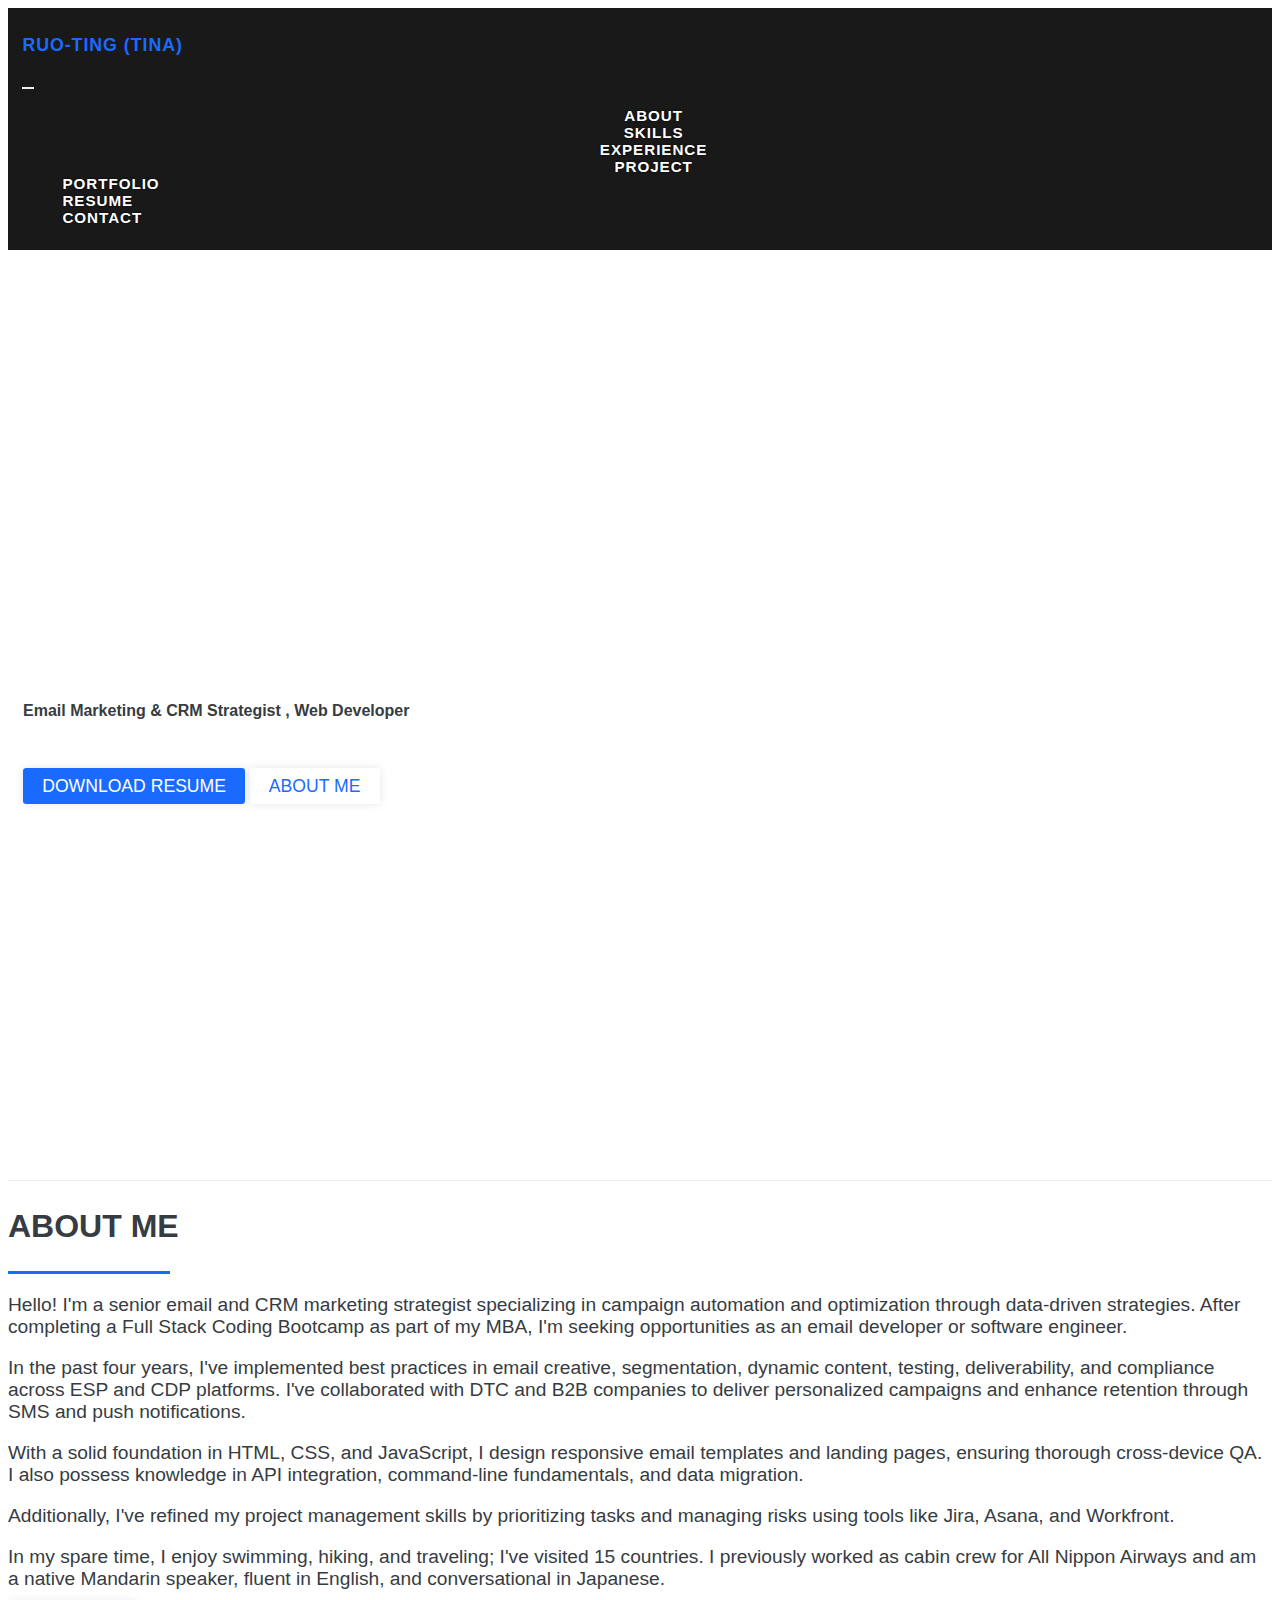
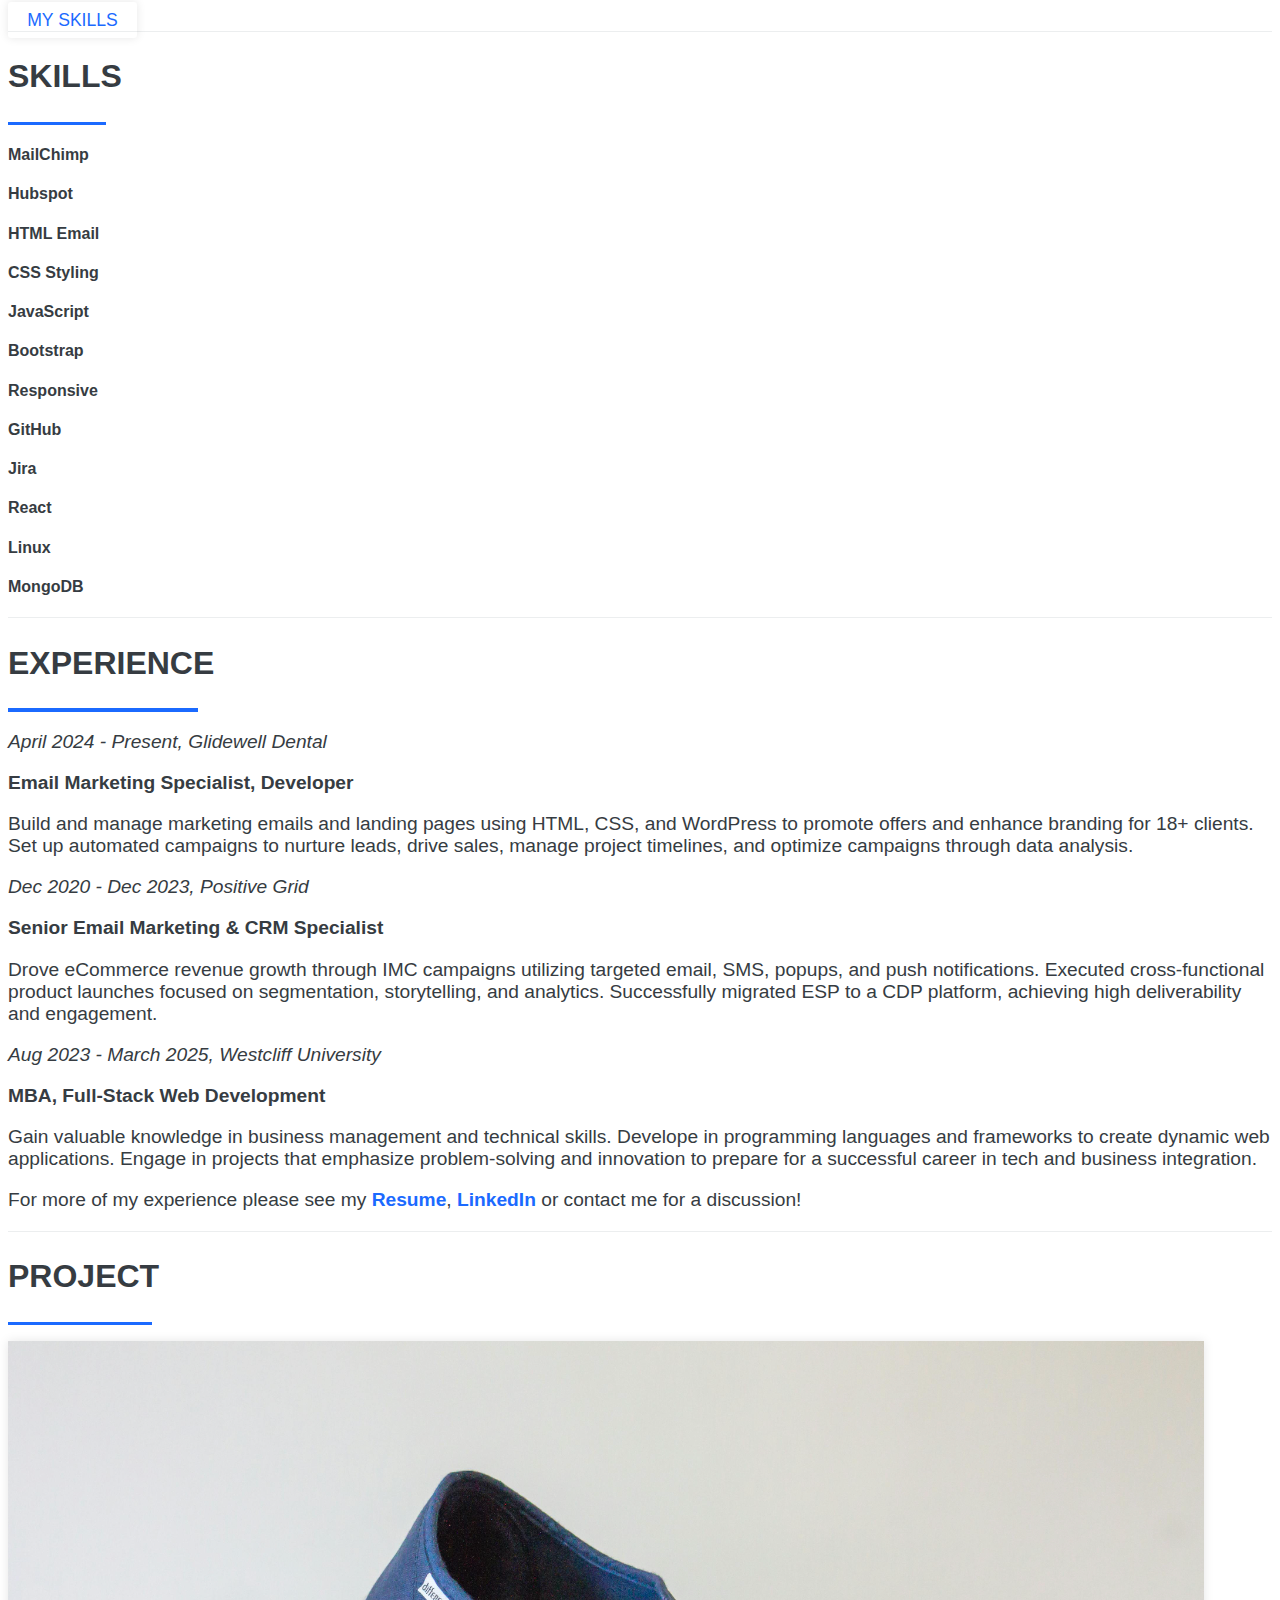
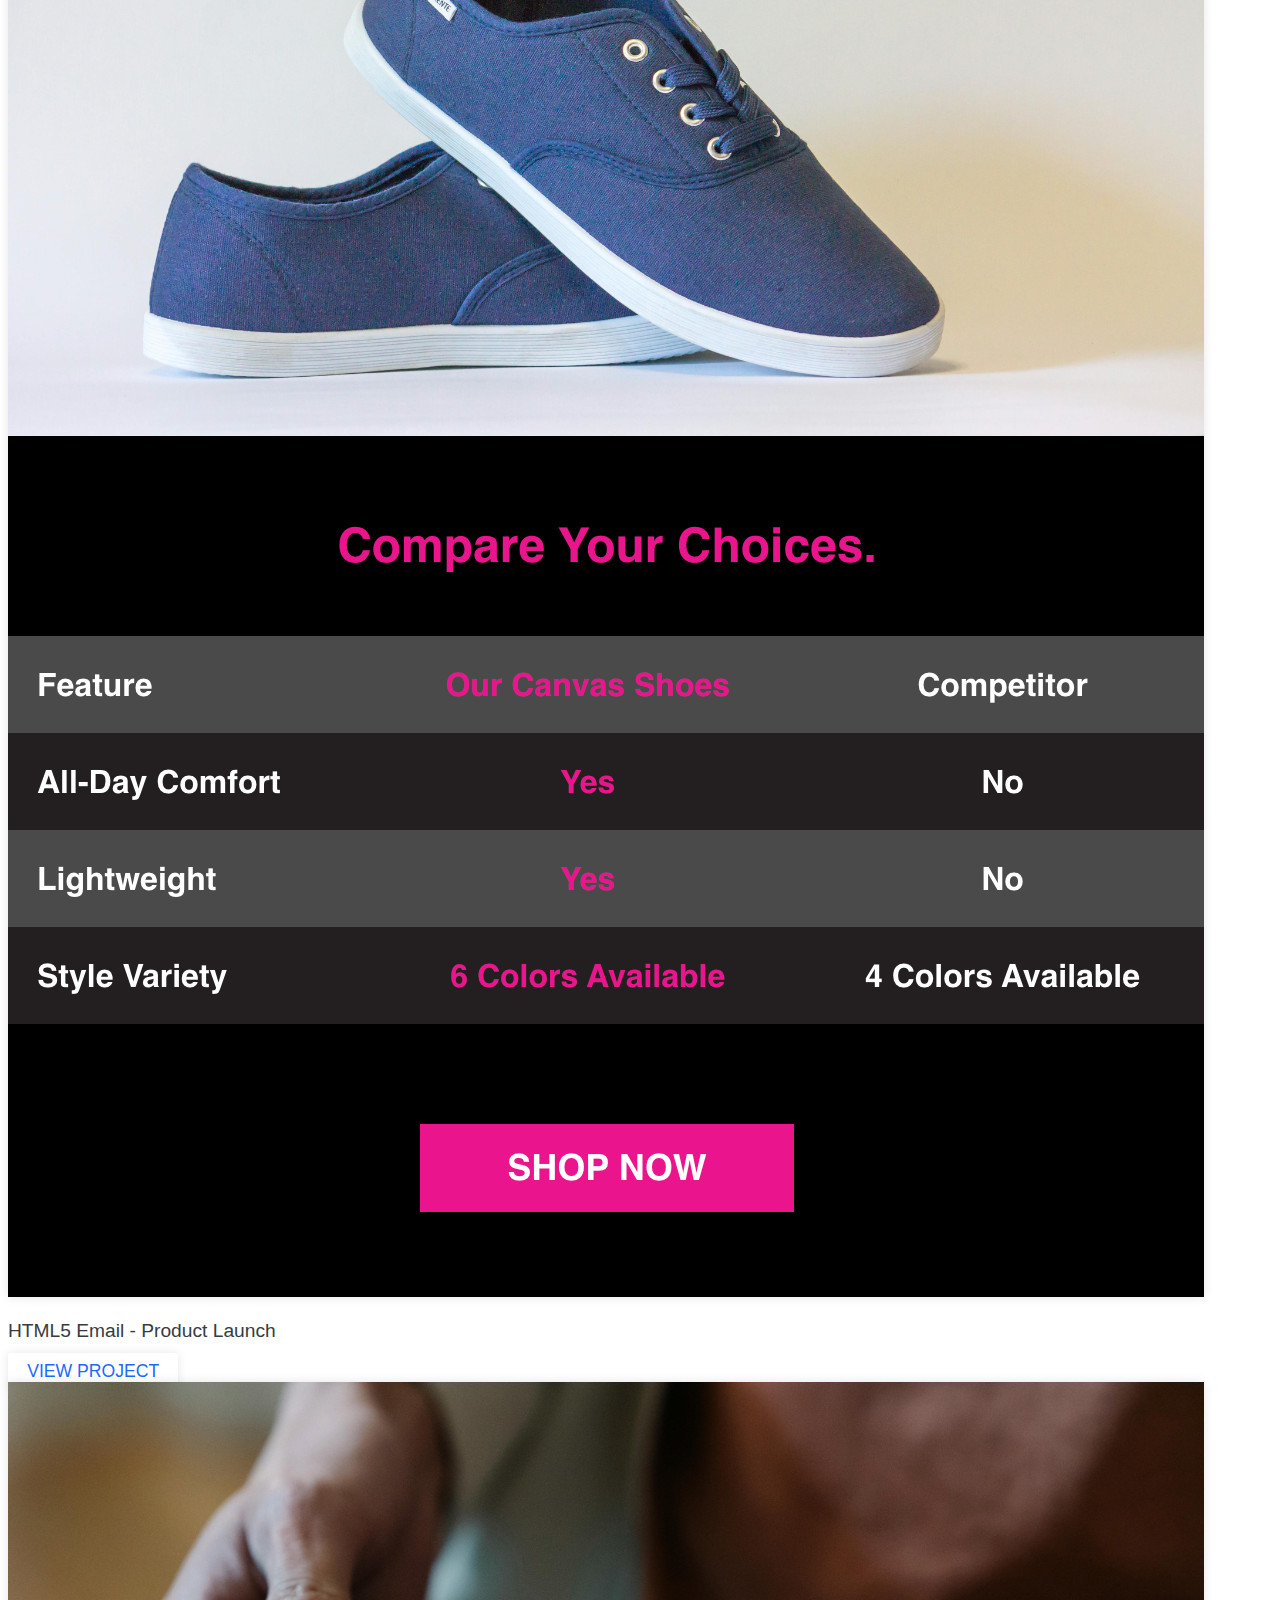
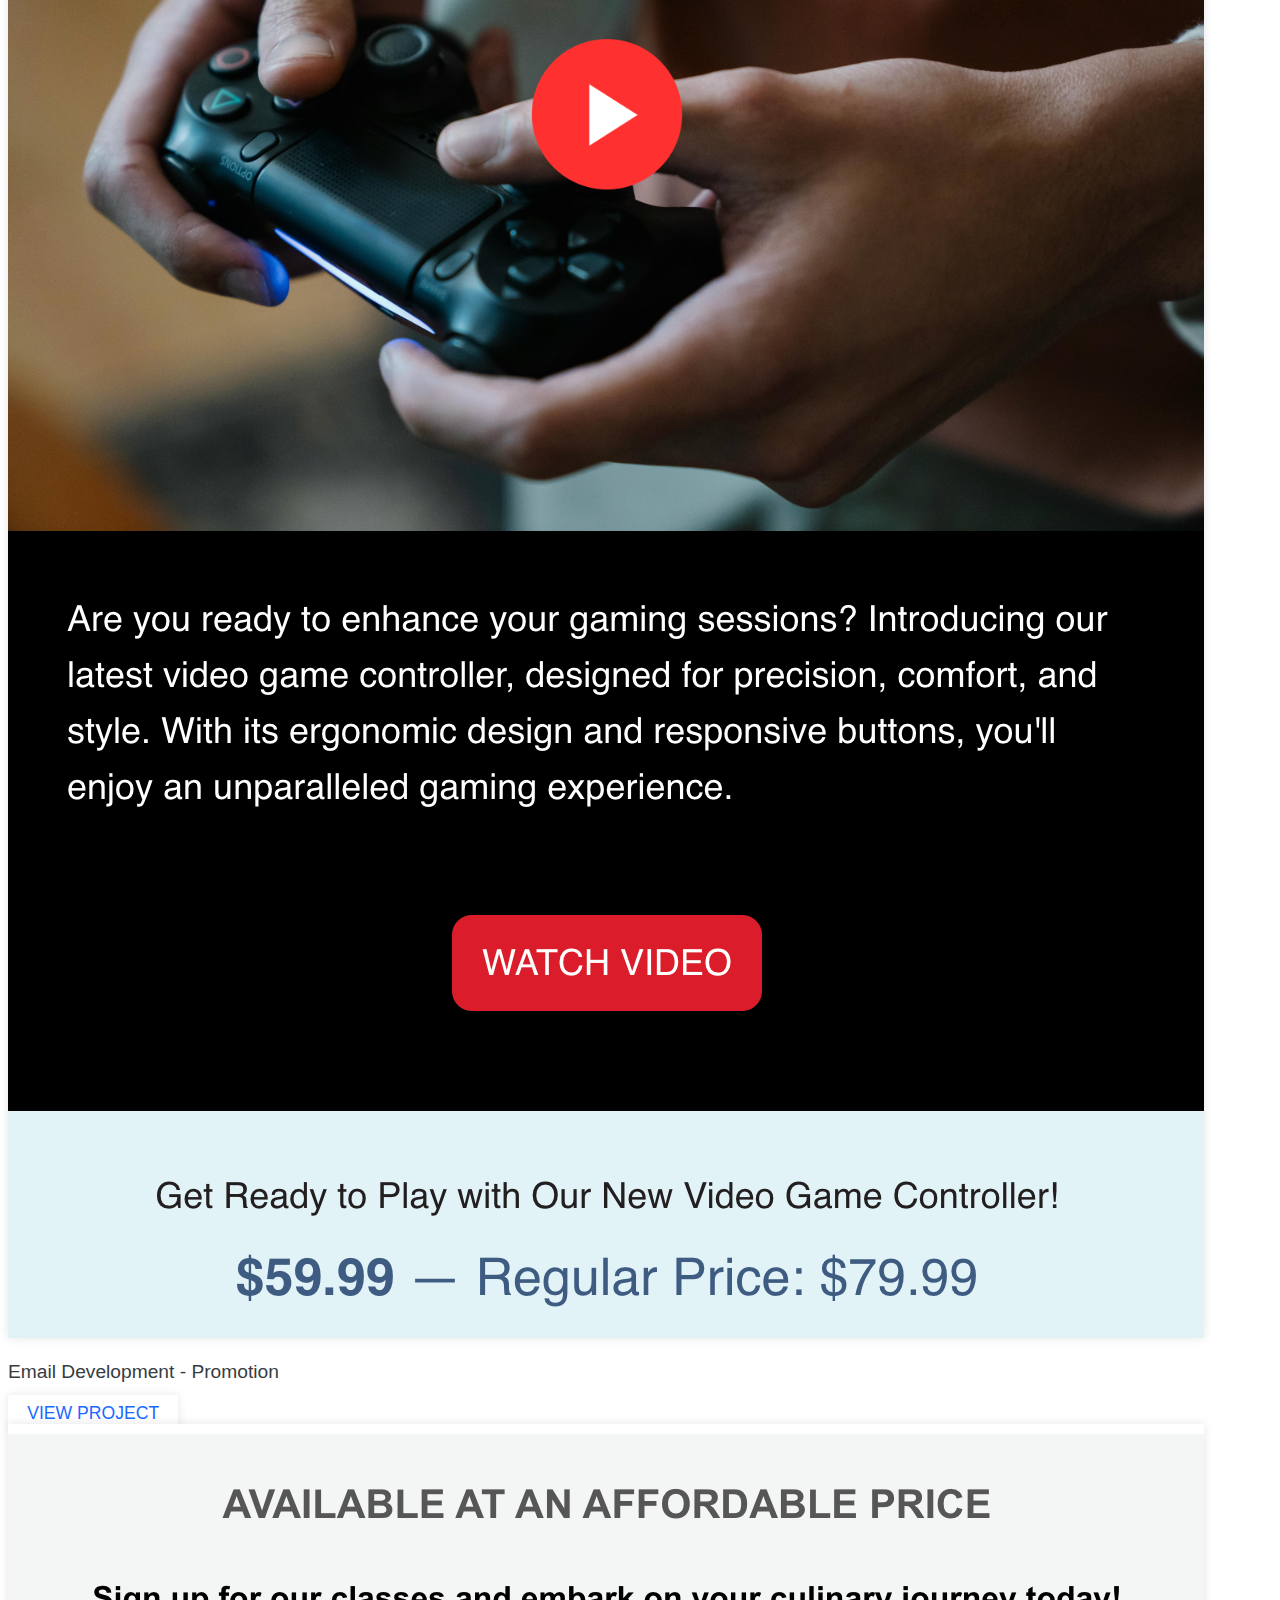
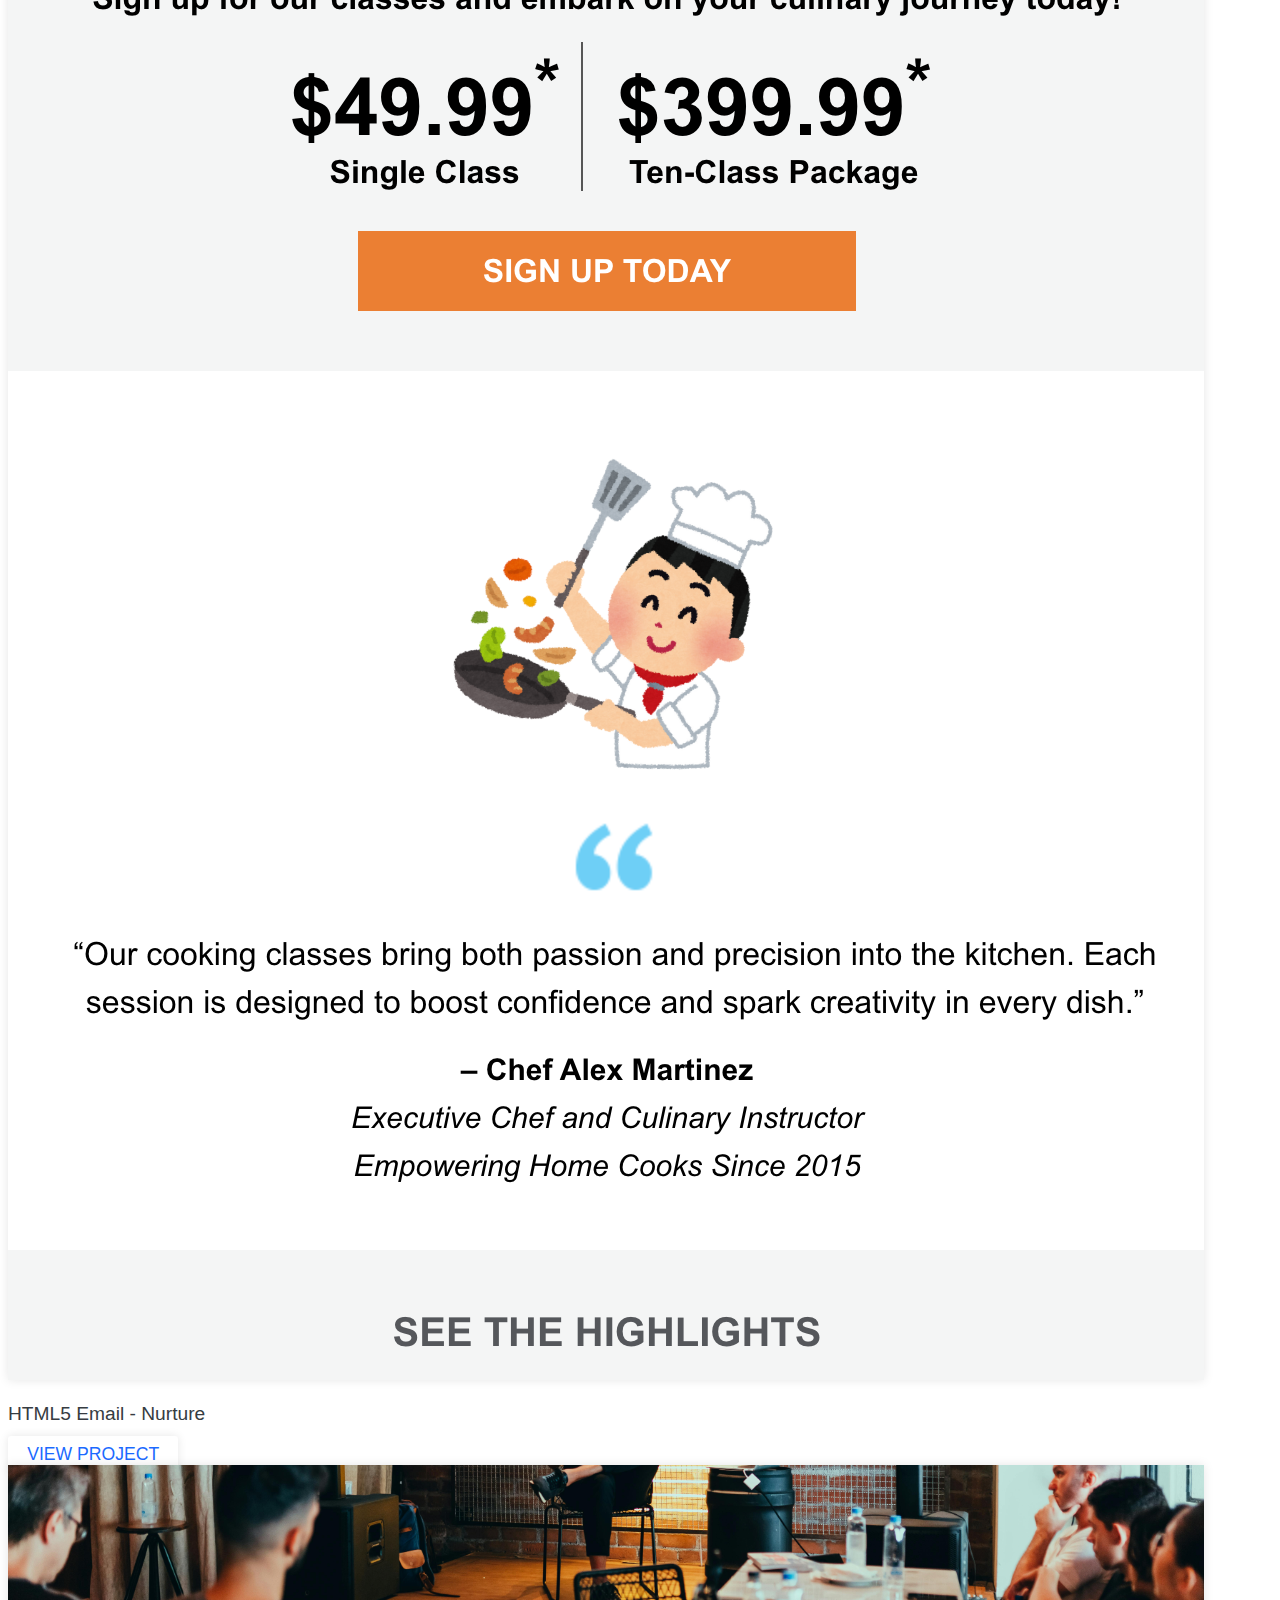
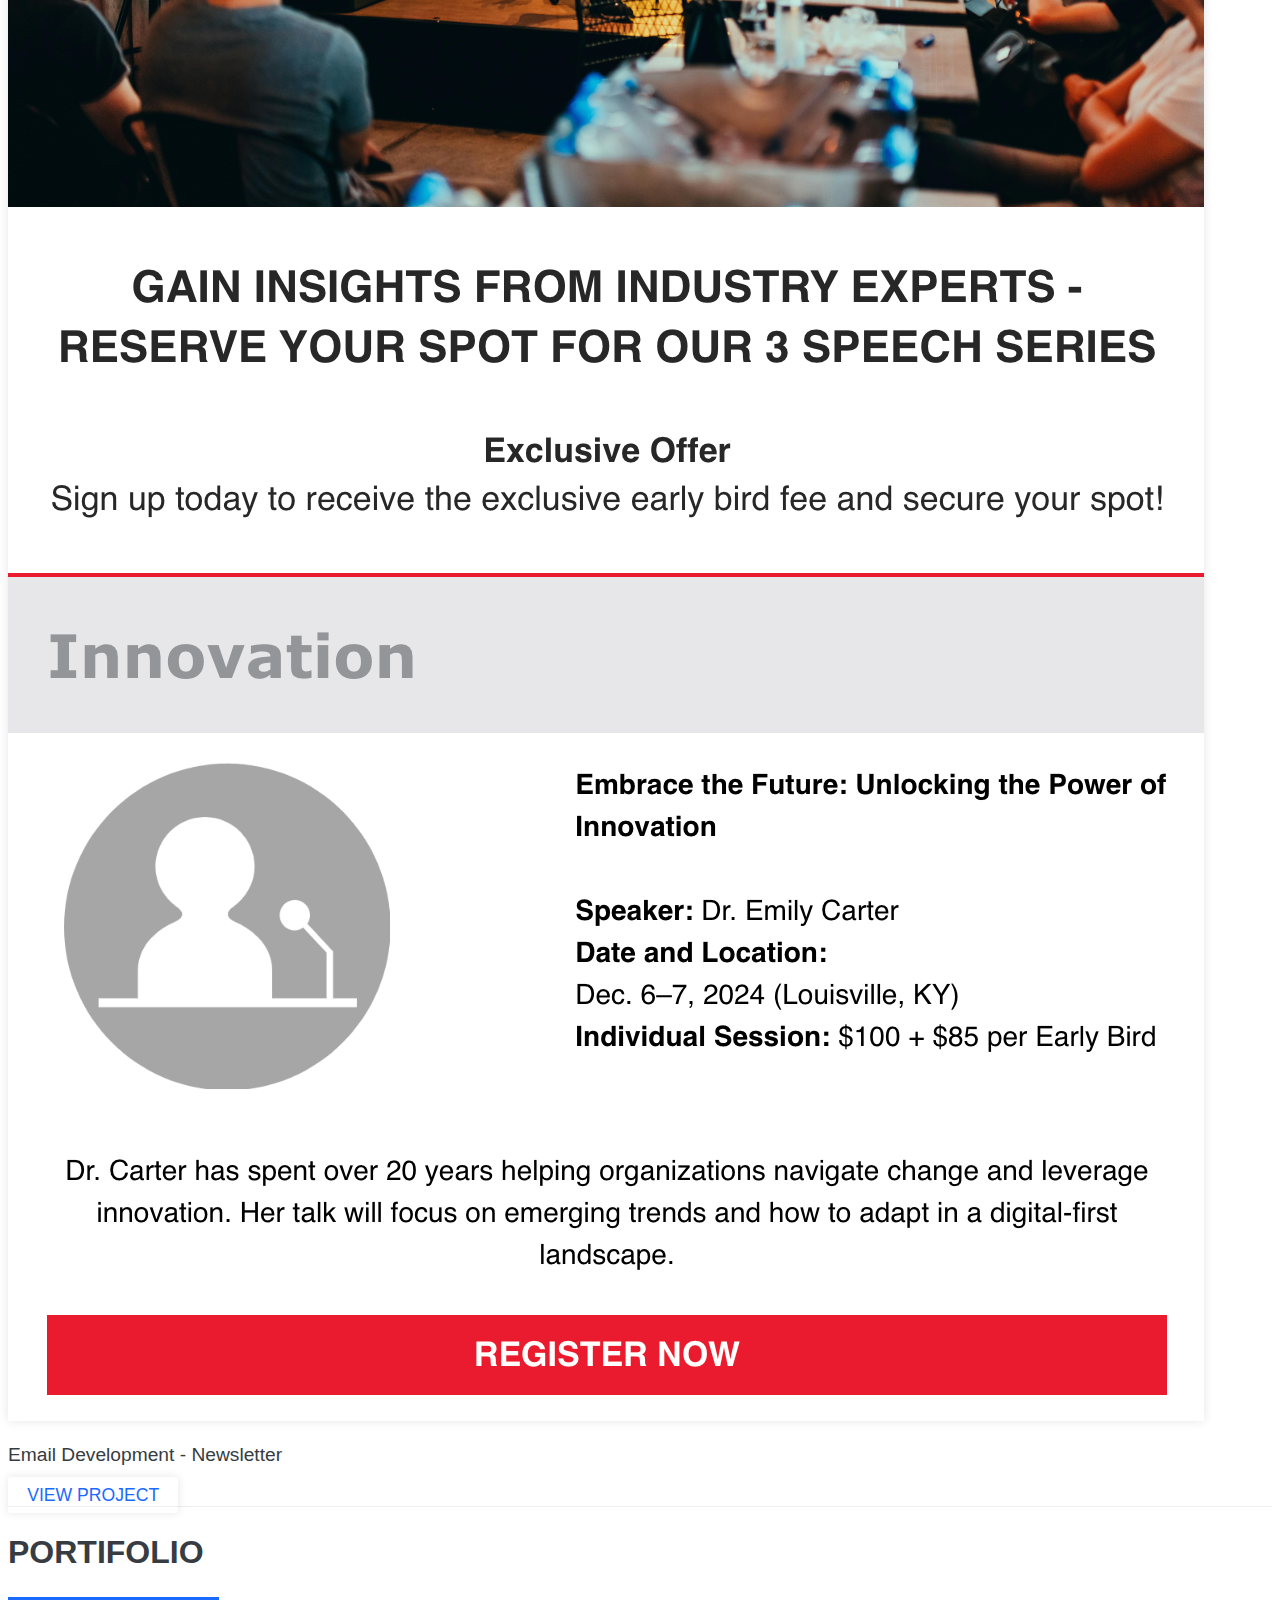
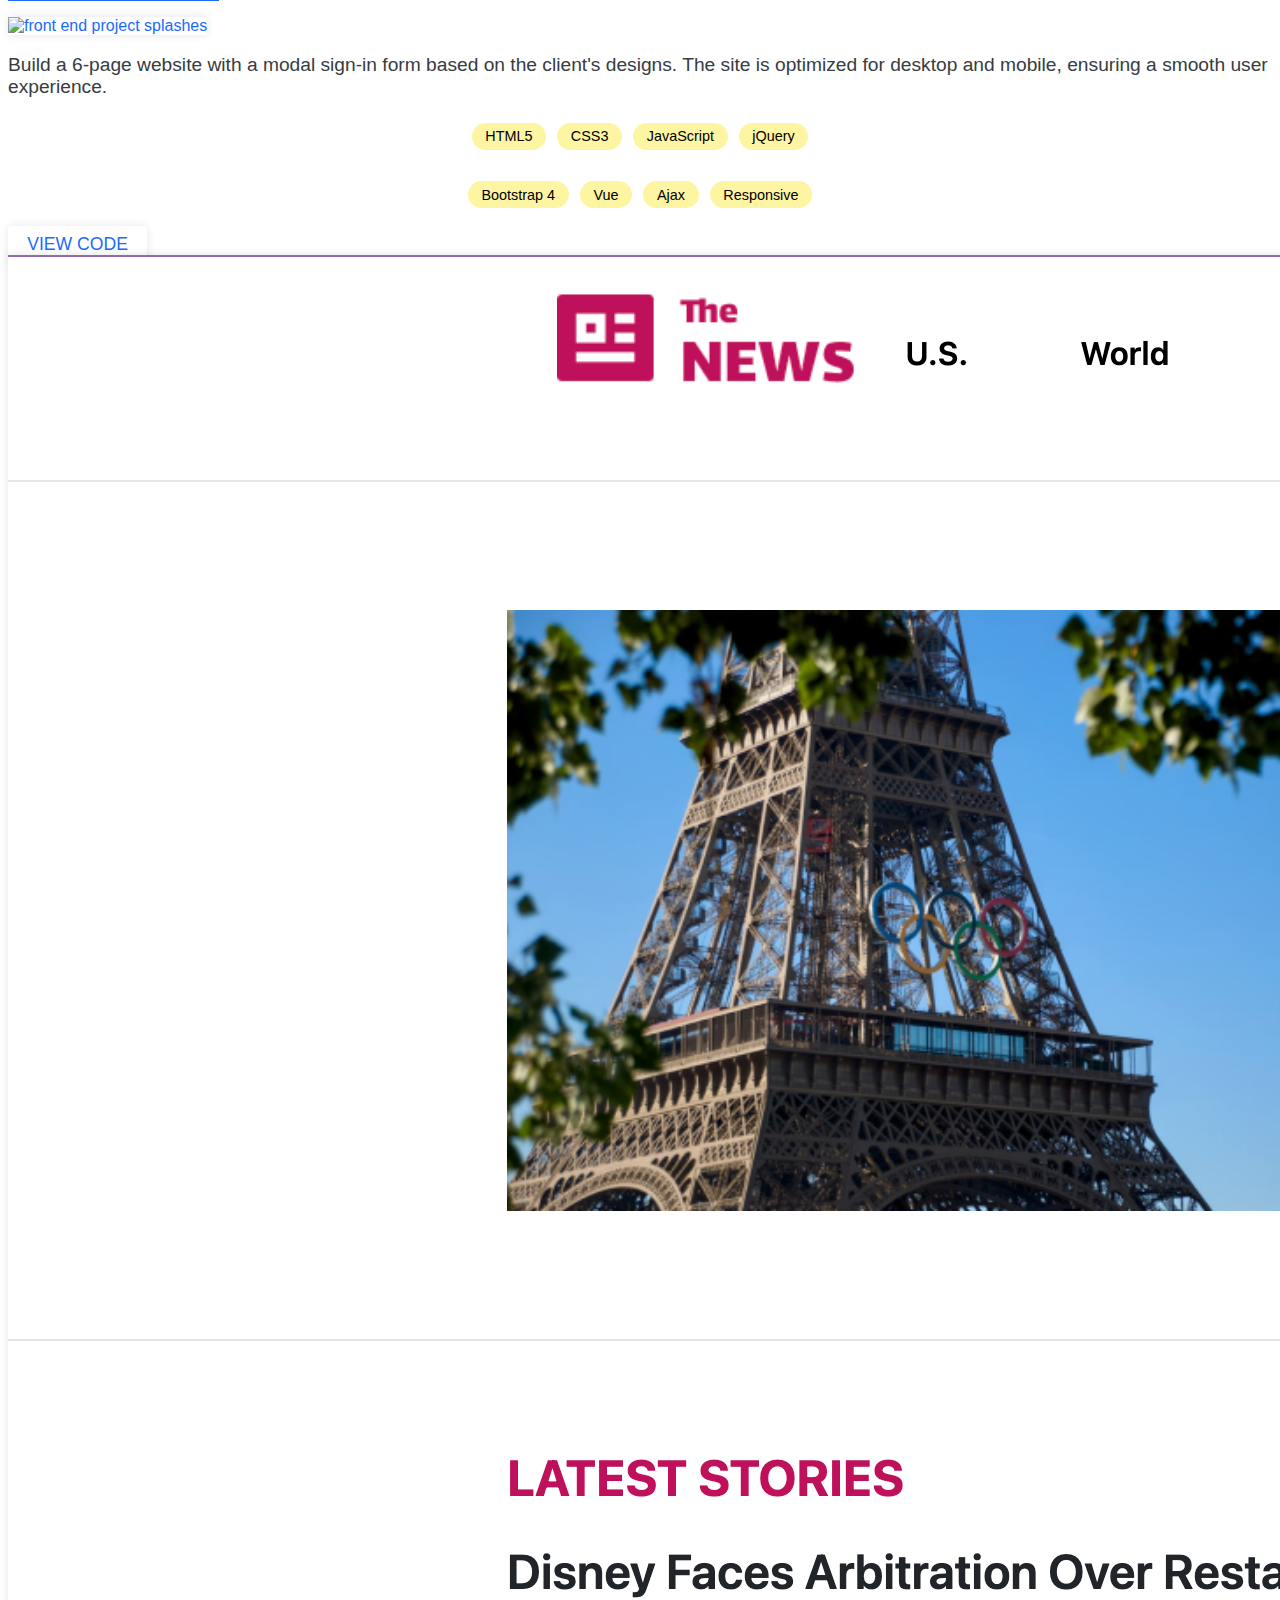
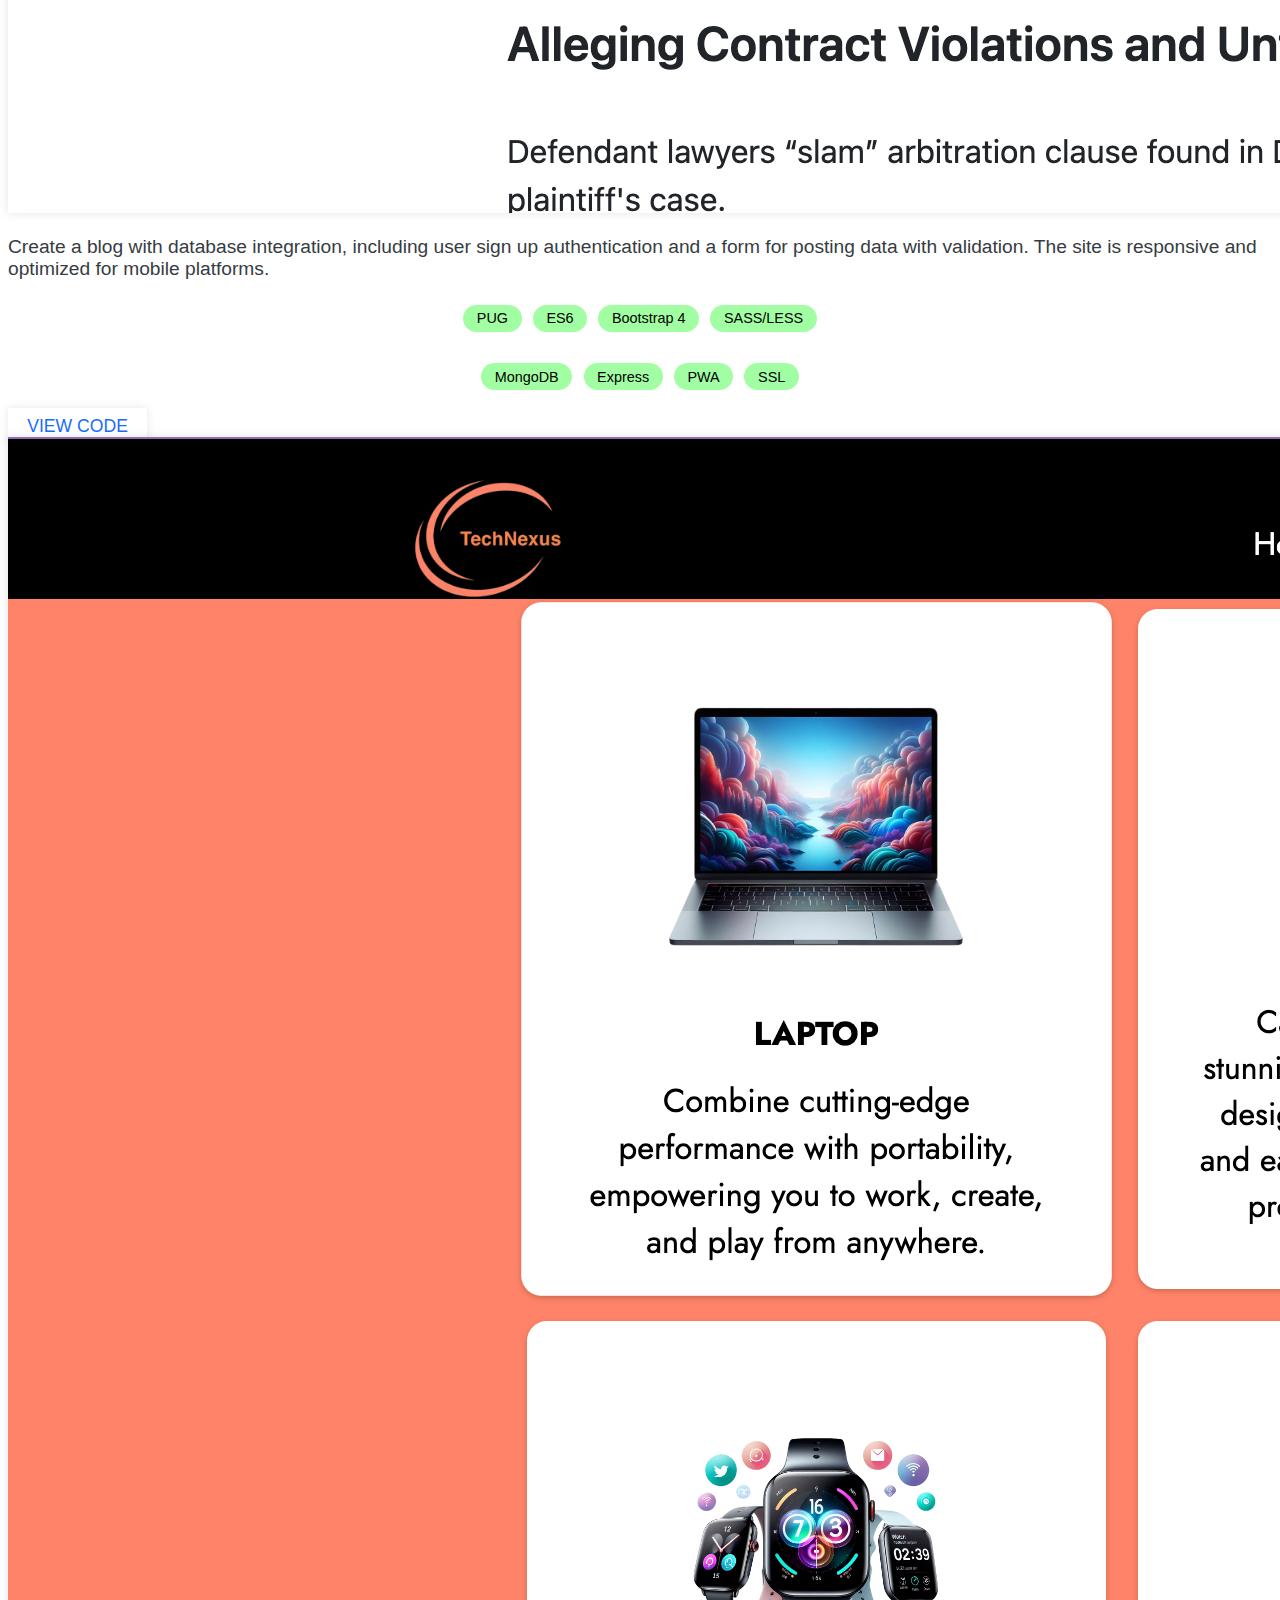
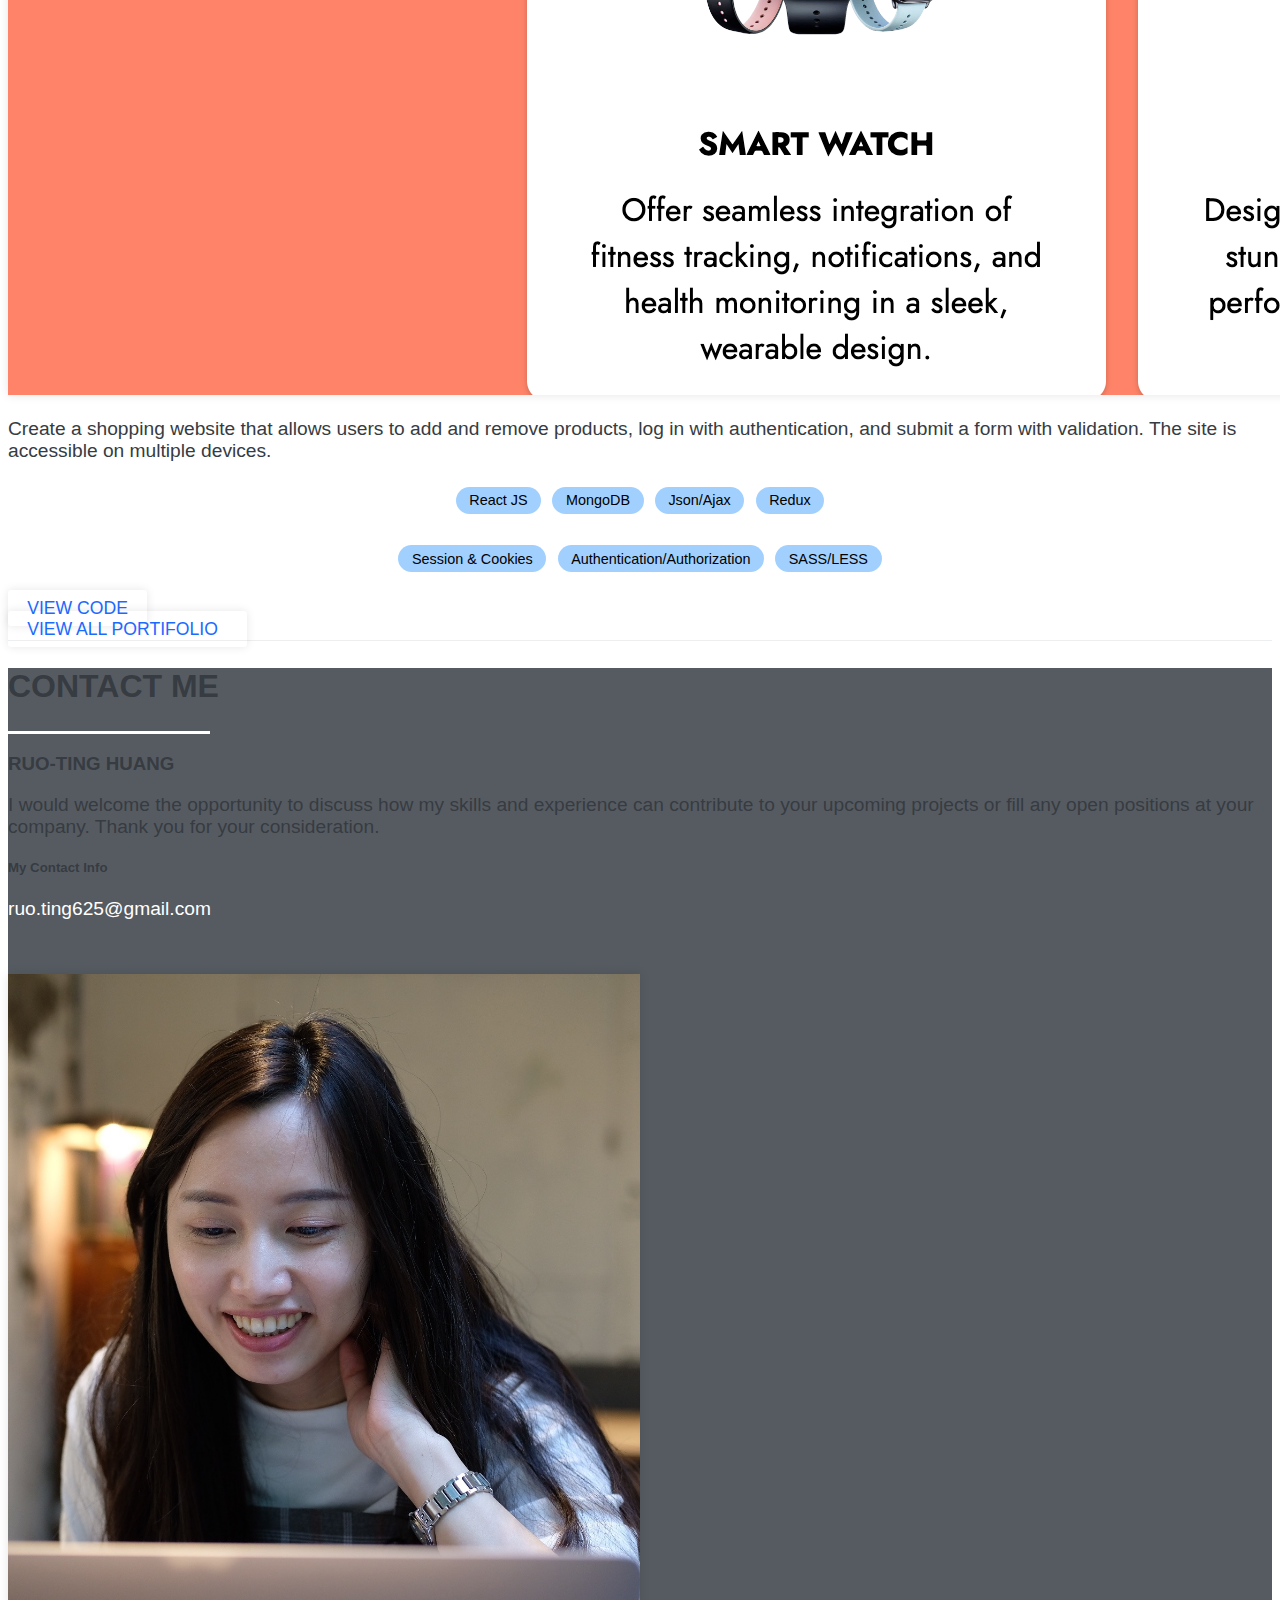
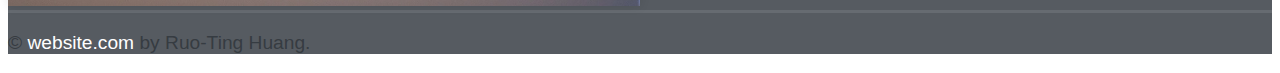
==== index.html @ 8b7d8545 "add resume pdf" ====
<!DOCTYPE html>
<html lang="en">
<head>
	<meta charset="UTF-8">
	<meta name="viewport" content="width=device-width, initial-scale=1.0, viewport-fit=cover">
	<meta http-equiv="X-UA-Compatible" content="ie=edge">
	<title>Ruo-Ting Huang Portfolio</title>
	<meta name="theme-color" content="#1b6aff">
	<meta name="description" content="">
	<meta name="keywords" content="">
	<meta name="author" content="">
	<link rel="shortcut icon" href="img/email-icon.jpg">
	<!-- Bootstrap https://cdnjs.com/libraries/bootstrap -->
	<link rel="stylesheet" href="https://cdnjs.cloudflare.com/ajax/libs/bootstrap/5.3.2/css/bootstrap.min.css" integrity="sha512-b2QcS5SsA8tZodcDtGRELiGv5SaKSk1vDHDaQRda0htPYWZ6046lr3kJ5bAAQdpV2mmA/4v0wQF9MyU6/pDIAg==" crossorigin="anonymous" referrerpolicy="no-referrer" />
	<!-- Style.css -->
	<link rel="stylesheet" href="css/style.css">
	<!-- Google Fonts "%7C" replaces "|" for w3c validation -->
	<link rel="preconnect" href="https://fonts.googleapis.com">
	<link rel="preconnect" href="https://fonts.gstatic.com" crossorigin>
	<link href="https://fonts.googleapis.com/css2?family=Open+Sans:ital,wght@0,300;0,400;0,500;0,600;0,700;0,800;1,300;1,400;1,500;1,600;1,700;1,800&display=swap" rel="stylesheet">
	<!-- Bootstrap Icons https://cdnjs.com/libraries/bootstrap-icons -->
	<link rel="stylesheet" href="https://cdnjs.cloudflare.com/ajax/libs/bootstrap-icons/1.11.1/font/bootstrap-icons.min.css" integrity="sha512-oAvZuuYVzkcTc2dH5z1ZJup5OmSQ000qlfRvuoTTiyTBjwX1faoyearj8KdMq0LgsBTHMrRuMek7s+CxF8yE+w==" crossorigin="anonymous" referrerpolicy="no-referrer" />
</head>
<body>
	<!-- Start Home Section -->
	<section id="home">

		<!-- Navigation -->
		<nav class="navbar navbar-expand-xl fixed-top">
			<div class="container-xxl">

				<a href="#home" class="navbar-brand">
					<h3 class="text-light pt-2">Ruo-Ting (TINA) </h3>
				</a>
				<button class="navbar-toggler" type="button" data-bs-toggle="collapse" data-bs-target="#navbarResponsive">
					<span class="custom-toggler-icon"><i class="fa-solid fa-bars"></i></span>
				</button>

				<div class="collapse navbar-collapse" id="navbarResponsive">
					<ul class="navbar-nav ms-auto">
						<li class="nav-item">
							<a href="#about" class="nav-link">About</a>
						</li>
						<li class="nav-item">
							<a href="#skills" class="nav-link">Skills</a>
						</li>
						<li class="nav-item">
							<a href="#experience" class="nav-link">Experience</a>
						</li>
						<li class="nav-item">
							<a href="#project" class="nav-link">Project</a>
						</li>
						<li class="nav-item"></li>
							<a href="#portfolio" class="nav-link">Portfolio</a>
						</li>
						<li class="nav-item"></li>
							<a href="resume/Resume_Ruo-Ting, Huang.pdf" class="nav-link">Resume</a>
						</li>
						<li class="nav-item"></li>
							<a href="#contact" class="nav-link">Contact</a>
						</li>
					</ul>
				</div> 
		<!-- End Navbar Collapse -->

			</div> 
		</nav> <!-- End Navigation -->

		<!-- Parallax Image: Home Section -->
		<div class="parallax-container parallax-home">
			<div class="parallax" data-parallax-image="img/landing.png"></div>

			<div class="container">
				<div class="row justify-content-center">
					 <div class="col-lg-8 col-xl-7 my-lg-auto ps-lg-5 text-light text-center text-lg-start">
						  <h2 class="pb-2" style="letter-spacing: .06rem;"><span style="color:#ffffff;"><b>RUO-TING HUANG</b></span> <span style="color:#1b6aff;"></span> </h>
						  <h4 class="font-weight-bold pb-2"><b>Email Marketing & CRM Strategist , Web Developer</b></h4>
						  <p class="d-none d-md-flex" style="font-size: 21px;"></p>

						    <a class="home-social" href="https://www.linkedin.com/in/ruoting-tina/" target="_blank"><i class="fa-brands fa-linkedin"></i></a>
						 
						  	<a class="home-social" href="https://github.com/ting625?tab=repositories" target="_blank"><i class="fa-brands fa-github"></i></a>

							<a class="home-social"  href="https://codepen.io/Ruo-Ting-Huang" target="_blank"><i class="fa-brands fa-codepen"></i></a>

							<a class="home-social" href="mailto:ruo.ting625@gmail.com" target="_blank"><i class="fa-regular fa-envelope"></i></a>

							<br>
							<a class="btn btn-light btn-lg mt-3 mx-2 bh-button" href="resume/Resume_Ruo-Ting, Huang.pdf" target="_blank">Download Resume</a>
							<a class="btn btn-light btn-lg mt-3 mx-2" href="#about">About Me</a>
					 </div>

				</div>
		  </div> <!-- End Container -->

		</div> <!-- End Parallax: Home Section -->

	</section>
	<!-- End Home Section -->


	<!-- Start About Section -->
	<section id="about" class="offset">

		<!-- Start Background -->
		<div class="bg-light pt-5 mb-0">

			<div class="container-xxl pt-4 pb-5">

				<h2 class="heading">About Me</h2>
				<div class="heading-underline" style="width: 10.1rem!important;"></div>

				<!-- Start Row -->
				<div class="row justify-content-center">
					<div class="container">
						<div class="row">
							<div class="col-lg-6 py-3 my-auto text-justify">
								<p class="pb-1" style="font-size: 16px;">Hello! I'm a senior email and CRM marketing strategist specializing in campaign automation and optimization through data-driven strategies. After completing a Full Stack Coding Bootcamp as part of my MBA, I'm seeking opportunities as an email developer or software engineer.</p>
								<p class="pb-2" style="font-size: 16px;">In the past four years, I've implemented best practices in email creative, segmentation, dynamic content, testing, deliverability, and compliance across ESP and CDP platforms. I've collaborated with DTC and B2B companies to deliver personalized campaigns and enhance retention through SMS and push notifications.</p>
							</div>
							<div class="col-lg-6 py-3 my-auto text-justify">
								<p class="pb-3" style="font-size: 16px;">With a solid foundation in HTML, CSS, and JavaScript, I design responsive email templates and landing pages, ensuring thorough cross-device QA. I also possess knowledge in API integration, command-line fundamentals, and data migration.</p>
								<p class="pb-4" style="font-size: 16px;">Additionally, I've refined my project management skills by prioritizing tasks and managing risks using tools like Jira, Asana, and Workfront.</p>
								<p class="pb-5" style="font-size: 16px;">In my spare time, I enjoy swimming, hiking, and traveling; I've visited 15 countries. I previously worked as cabin crew for All Nippon Airways and am a native Mandarin speaker, fluent in English, and conversational in Japanese.</p>
								<a class="btn btn-dark btn-lg" href="#skills">My Skills</a>
							</div>
						</div>
					</div>
				</div>
				<!-- End Row -->

			</div> 
			<!-- End Container -->

		</div>
		<!-- End Background -->

	</section>
	<!-- End About Section -->


	<!-- Start Skills Section -->
	<section id="skills" class="offset">

		<!-- Start Background -->
		<div class="text-center pt-5 mb-0">

			<div class="container-xxl pt-4 pb-5">

				<h2 class="heading">Skills</h2>
				<div class="heading-underline" style="width: 6.1rem!important;"></div>

				<!-- Start Row -->
				<div class="row justify-content-center">

					<!-- https://fontawesome.com/icons -->

					<div class="row justify-content-center">

						<div class="col-6 col-md-4 col-lg-2 about py-4 text-center">
							<i class="fa-brands fa-mailchimp fa-4x"></i>
							<h4 class="h4 text-uppercase pt-4 pb-2">MailChimp</h4>
						</div>

						<div class="col-6 col-md-4 col-lg-2 about py-4 text-center">
							<i class="fa-brands fa-hubspot fa-4x"></i>
							<h4 class="h4 text-uppercase pt-4 pb-2">Hubspot</h4>
						</div>

						<div class="col-6 col-md-4 col-lg-2 about py-4 text-center">
							<i class="fa-brands fa-html5 fa-4x"></i>
							<h4 class="h4 text-uppercase pt-4 pb-2">HTML Email</h4>
						</div>
					
						<div class="col-6 col-md-4 col-lg-2 about py-4 text-center">
							<i class="fa-brands fa-css3 fa-4x"></i>
							<h4 class="h4 text-uppercase pt-4 pb-2">CSS Styling</h4>
						</div>
					
						<div class="col-6 col-md-4 col-lg-2 about py-4 text-center">
							<i class="fa-brands fa-js fa-4x"></i>
							<h4 class="h4 text-uppercase pt-4 pb-2">JavaScript</h4>
						</div>

						<div class="col-6 col-md-4 col-lg-2 about py-4 text-center">
							<i class="fa-brands fa-bootstrap fa-4x"></i>
							<h4 class="h4 text-uppercase pt-4 pb-2">Bootstrap</h4>
						</div>

						<div class="col-6 col-md-4 col-lg-2 about py-4 text-center">
							<i class="fa-solid fa-mobile-button fa-4x"></i>
							<h4 class="h4 text-uppercase pt-4 pb-2">Responsive</h4>
						</div>
					
						<div class="col-6 col-md-4 col-lg-2 about py-4 text-center">
							<i class="fa-brands fa-github fa-4x"></i>
							<h4 class="h4 text-uppercase pt-4 pb-2">GitHub</h4>
						</div>

						<div class="col-6 col-md-4 col-lg-2 about py-4 text-center">
							<i class="fa-brands fa-jira fa-4x"></i>
							<h4 class="h4 text-uppercase pt-4 pb-2">Jira</h4>
						</div>

						<div class="col-6 col-md-4 col-lg-2 about py-4 text-center">
							<i class="fa-brands fa-react fa-4x"></i>
							<h4 class="h4 text-uppercase pt-4 pb-2">React</h4>
						</div>
					
						<div class="col-6 col-md-4 col-lg-2 about py-4 text-center">
							<i class="fa-brands fa-linux fa-4x"></i>
							<h4 class="h4 text-uppercase pt-4 pb-2">Linux</h4>
						</div>
					
						<div class="col-6 col-md-4 col-lg-2 about py-4 text-center">
							<i class="fa-solid fa-database fa-4x"></i>
							<h4 class="h4 text-uppercase pt-4 pb-2">MongoDB</h4>
						</div>
					</div>
				</div>


			</div> <!-- End Container -->

		</div>
		<!-- End Background -->

	</section>
	<!-- End Skills Section -->


<!-- Start Experience Section -->
	<section id="experience" class="offset">

		<!-- Start Background -->
		<div class="bg-light pt-5 mb-0">

			<div class="container-xxl pt-4 pb-5">

				<h2 class="heading">Experience</h2>
				<div class="heading-underline" style="width: 11.85rem!important;"></div>

				<!-- Start Row -->
				<div class="row justify-content-center">

					<div class="col-lg-4 py-lg-4 my-auto">
						<p class="h4 pt-4 pb-1"><i>April 2024 - Present, Glidewell Dental</i></p>
						<p class="pb-0" style="font-size: 16px;"><strong>Email Marketing Specialist, Developer</strong></p>
						<p class="px-2" style="font-size: 15px;">
						Build and manage marketing emails and landing pages using HTML, CSS, and WordPress to promote offers and enhance branding for 18+ clients. Set up automated campaigns to nurture leads, drive sales, manage project timelines, and optimize campaigns through data analysis.</p>
					</div>
					<div class="col-lg-4 py-lg-4 my-auto">
						<p class="h4 pt-4 pb-1"><i>Dec 2020 - Dec 2023, Positive Grid</i></p>
						<p class="pb-0" style="font-size: 16px;"><strong>Senior Email Marketing & CRM Specialist</strong></p>
						<p class="px-2" style="font-size: 15px;">Drove eCommerce revenue growth through IMC campaigns utilizing targeted email, SMS, popups, and push notifications. Executed cross-functional product launches focused on segmentation, storytelling, and analytics. Successfully migrated ESP to a CDP platform, achieving high deliverability and engagement.</p>
					</div>
					<div class="col-lg-4 py-lg-4 my-auto">
						<p class="h4 pt-4 pb-1"><i>Aug 2023 - March 2025, Westcliff University</i></p>
						<p class="pb-0" style="font-size: 16px;"><strong>MBA, Full-Stack Web Development</strong></p>
						<p class="px-2" style="font-size: 15px;">Gain valuable knowledge in business management and technical skills. Develope in programming languages and frameworks to create dynamic web applications. Engage in projects that emphasize problem-solving and innovation to prepare for a successful career in tech and business integration.</p>
					</div>

					<p class="pt-2" style="font-size: 17px;">For more of my experience please see my <strong><a href="resume/Resume_Ruo-Ting, Huang.pdf" target="_blank">Resume</a></strong>, <strong><a href="https://www.linkedin.com/in/ruoting-tina/" target="_blank">LinkedIn</a></strong> or contact me for a discussion!</p>

				</div>
				<!-- End Row -->

			</div> <!-- End Container -->

		</div>
		<!-- End Background -->

	</section>
	<!-- End Experience Section -->


	<!-- Start Project Section -->
	<section id="project" class="offset">

		<!-- Start Container-Fluid -->
		<div class="container-xxl text-center py-5">

			<h2 class="heading">Project</h2>
			<div class="heading-underline" style="width: 9rem!important;"></div>

			<!-- Start Project -->
			<div class="row pt-4">

				<div class="col-md-6 col-lg-3 pb-4">
					<img src="img/project/project-1-email.v2.png" alt="HTML Product Launch Email" class="img-fluid my-3">
					<p>HTML5 Email - Product Launch</p>
					<a class="btn btn-outline-dark btn-lg" target="_blank" href="project-1.html">View Project</a>
				</div>

				<div class="col-md-6 col-lg-3 pb-4">
					<img src="img/project/project-2-email.png" alt="HTML Promotion Email" class="img-fluid my-3">
					<p>Email Development - Promotion</p>
					<a class="btn btn-outline-dark btn-lg" target="_blank" href="project-2.html">View Project</a>
				</div>

				<div class="col-md-6 col-lg-3 pb-4">
					<img src="img/project/project-3-email.png" alt="HTML Nurturing Email" class="img-fluid my-3">
					<p>HTML5 Email - Nurture</p>
					<a class="btn btn-outline-dark btn-lg" target="_blank" href="project-3.html">View Project</a>
				</div>

				<div class="col-md-6 col-lg-3 pb-4">
					<img src="img/project/project-4-email.png" alt="HTML Newsletter" class="img-fluid my-3">
					<p>Email Development - Newsletter</p>
					<a class="btn btn-outline-dark btn-lg" target="_blank" href="project-4.html">View Project</a>
				</div>

			</div>
			<!-- End Project -->

		</div>
		<!-- End Container-Fluid -->

	</section>
	<!-- End Project Section -->


	<!-- Start Portifolio Section -->
	<section id="portfolio" class="offset">

		<!-- Start Background -->
		<div class="bg-light">

		<!-- Start Container-Fluid -->
		<div class="container-xxl text-center py-5">

			<h2 class="heading">Portifolio</h2>
			<div class="heading-underline" style="width: 13.2rem!important;"></div>

			<!-- Start Portifolio -->
			<div class="row pt-4">

				<!-- Project 1 -->
				<div class="col-md-6 col-xl-4 pb-4">
					<a href="https://project-1-splashes.netlify.app/home" target="_blank">
						<img src="img/portifolio/project_1_v2.png" alt="front end project splashes" class="img-fluid my-3">
					  </a>
					<p>Build a 6-page website with a modal sign-in form based on the client's designs. The site is optimized for desktop and mobile, ensuring a smooth user experience.</p>
					<td class="tags_container">
						<ul class="tags">
							<li class="badge badge-custom">HTML5</li>
							<li class="badge badge-custom">CSS3</li>
							<li class="badge badge-custom">JavaScript</li>
							<li class="badge badge-custom">jQuery</li>
						</ul>
						<ul class="tags">
							<li class="badge badge-custom">Bootstrap 4</li>
							<li class="badge badge-custom">Vue</li>
							<li class="badge badge-custom">Ajax</li>
							<li class="badge badge-custom">Responsive</li>
						</ul>
					</td>
					<a class="btn btn-dark btn-lg" href="https://github.com/ting625/project-1" target="_blank">View Code</a>
				</div>
				<!-- End Project 1 -->


				<!-- Project 2 -->
				<div class="col-md-6 col-xl-4 pb-4">
					<a href="https://project-2-blog-new-app.netlify.app" target="_blank">
						<img src="img/portifolio/project_2_v2.png" alt="back end project blog app" class="img-fluid my-3">
					</a>
					<p>Create a blog with database integration, including user sign up authentication and a form for posting data with validation. The site is responsive and optimized for mobile platforms.</p>
					<td class="tags_container">
						<ul class="tags">
							<li class="badge badge-custom-2">PUG</li>
							<li class="badge badge-custom-2">ES6</li>
							<li class="badge badge-custom-2">Bootstrap 4</li>
							<li class="badge badge-custom-2">SASS/LESS</li>
						</ul>
						<ul class="tags">
							<li class="badge badge-custom-2">MongoDB</li>
							<li class="badge badge-custom-2">Express</li>
							<li class="badge badge-custom-2">PWA</li>
							<li class="badge badge-custom-2">SSL</li>
						</ul>
					</td>
					<a class="btn btn-dark btn-lg" href="https://github.com/ting625/project-2" target="_blank">View Code</a>
				</div>
				<!-- End Project 2 -->

				<!-- Project 3 -->
				<div class="col-md-6 col-xl-4 pb-4">
					<a href="https://mellifluous-paletas-40837f.netlify.app/" target="_blank">
						<img src="img/portifolio/project_3.png" alt="full stack project shop website" class="img-fluid my-3">
					</a>
					<p>Create a shopping website that allows users to add and remove products, log in with authentication, and submit a form with validation. The site is accessible on multiple devices.</p>
					<td class="tags_container">
						<ul class="tags">
							<li class="badge badge-custom-3">React JS</li>
							<li class="badge badge-custom-3">MongoDB</li>
							<li class="badge badge-custom-3">Json/Ajax</li>
							<li class="badge badge-custom-3">Redux</li>
						</ul>
						<ul class="tags">
							<li class="badge badge-custom-3">Session & Cookies</li>
							<li class="badge badge-custom-3">Authentication/Authorization</li>
							<li class="badge badge-custom-3">SASS/LESS</li>
						</ul>
					</td>
					<a class="btn btn-dark btn-lg" href="https://github.com/ting625/project-3" target="_blank">View Code</a>
				</div>
				<!-- End Project 3 -->

				<!-- M1 Assignment
				<div class="row pt-4">

				<div class="col-md-6 col-xl-4 pb-4">
					<img src="img/portifolio/m1_assignment.png" alt="" class="img-fluid my-3">
					<p>Build a 6-page responsive website with a sign-in form that opens in a modal, based on the client's mockup designs.</p>
					<td class="tags_container">
						<ul class="tags">
							<li class="tags_item">HTML5</li>
							<li class="tags_item">CSS3</li>
							<li class="tags_item">JavaScript</li>
							<li class="tags_item">jQuery</li>
						</ul>
						<ul class="tags">
							<li class="tags_item">Popup</li>
							<li class="tags_item">LightBox</li>
						</ul>
					</td>
					<a class="btn btn-dark btn-lg" href="https://github.com/ting625/m1-assignment.git" target="_blank">View Code</a>
				</div>
				End M1 Assignment -->

				<!-- SimpleKitchen 
				<div class="col-md-6 col-xl-4 pb-4">
					<img src="img/portifolio/simplekitchen.png" alt="" class="img-fluid my-3">
					<p>Build a 6-page responsive website with a sign-in form that opens in a modal, based on the client's mockup designs.</p>
					<td class="tags_container">
						<ul class="tags">
							<li class="tags_item">HTML5</li>
							<li class="tags_item">CSS3</li>
							<li class="tags_item">JavaScript</li>
							<li class="tags_item">jQuery</li>
						</ul>
						<ul class="tags">
							<li class="tags_item">Bootstrap 4</li>
							<li class="tags_item">Vue</li>
							<li class="tags_item">Ajax</li>
							<li class="tags_item">Responsive</li>
						</ul>
					</td>
					<a class="btn btn-dark btn-lg" href="https://github.com/ting625/project-1" target="_blank">View Code</a>
				</div>


				<div class="col-md-6 col-xl-4 pb-4">
					<img src="img/portifolio/portifolio1.png" alt="" class="img-fluid my-3">
					<p>Build a 6-page responsive website with a sign-in form that opens in a modal, based on the client's mockup designs.</p>
					<td class="tags_container">
						<ul class="tags">
							<li class="tags_item">HTML5</li>
							<li class="tags_item">CSS3</li>
							<li class="tags_item">JavaScript</li>
							<li class="tags_item">jQuery</li>
						</ul>
						<ul class="tags">
							<li class="tags_item">Bootstrap 4</li>
							<li class="tags_item">Vue</li>
							<li class="tags_item">Ajax</li>
							<li class="tags_item">Responsive</li>
						</ul>
					</td>
					<a class="btn btn-dark btn-lg" href="https://github.com/ting625/project-1" target="_blank">View Code</a>
				</div>-->

				<!-- View All  -->
				<a class="btn btn-outline-primary btn-lg" target="_blank" href="frontend.html">
					View ALL Portifolio <span class="arrow-icon">&nbsp;<i class="fa fa-arrow-right"></i></span>
				</a>

			</div>
			<!-- End Portfolio -->

			</div>

		</div>
		<!-- End Container-Fluid -->

	</section>
	<!-- End Certificates Section -->


	<!-- Start Contact Section -->
	<section id="contact" class="offset">

		<div class="footer">

		<div class="container-xxl footer pt-5">
			<div class="row text-light justify-content-center">

				<div class="col-12 text-center">
					<h2 class="heading">Contact Me</h2>
					<div class="heading-underline mb-3" style="width: 12.6rem!important;background-color: #ffffff;"></div>
				</div>
			</div>
		</div>
			<div class="container-xxl pt-4">
				<div class="row text-light pt-4 pb-5 justify-content-center">

					<div class="col-md-7 pb-5">
						<h3>RUO-TING HUANG</h3>
						<p>I would welcome the opportunity to discuss how my skills and experience can contribute to your upcoming projects or fill any open positions at your company. Thank you for your consideration.</p>
						<h5 class="fw-bold pt-2 mb-0">My Contact Info</h5>
						<p><a href="ruo.ting625@gmail.com">ruo.ting625@gmail.com</a></p>
						
						<a class="home-social" href="https://www.linkedin.com/in/ruoting-tina/" target="_blank"><i class="fa-brands fa-linkedin"></i></a>
						 
						<a class="home-social" href="https://github.com/ting625?tab=repositories" target="_blank"><i class="fa-brands fa-github"></i></a>

					  	<a class="home-social"  href="https://codepen.io/Ruo-Ting-Huang" target="_blank"><i class="fa-brands fa-codepen"></i></a>

					  	<a class="home-social" href="mailto:ruo.ting625@gmail.com" target="_blank"><i class="fa-regular fa-envelope"></i></a>
					</div>


					<div class="col-md-5 d-flex justify-content-center">
						<img class="img-fluid mx-auto mb-4 rounded-circle" src="img/contact-img.jpg" alt="profile" width="50%">
					</div> <!-- End Column -->

					<div class="socket w-100"></div>
					<p class="pt-3">&copy; <a href="#" target="_blank">website.com</a> by Ruo-Ting Huang.</p>

				</div> <!-- End Row -->
			</div> <!-- End Container -->
		</div> <!-- End Footer -->
	</section>
	<!-- End Contact Section -->


	<!-- Script Source Files -->

	<!-- jQuery https://releases.jquery.com/ -->
	<script src="https://code.jquery.com/jquery-3.7.1.min.js" integrity="sha256-/JqT3SQfawRcv/BIHPThkBvs0OEvtFFmqPF/lYI/Cxo=" crossorigin="anonymous"></script>
	<!-- Bootstrap https://cdnjs.com/libraries/bootstrap -->
	<script src="https://cdnjs.cloudflare.com/ajax/libs/bootstrap/5.3.2/js/bootstrap.bundle.min.js" integrity="sha512-X/YkDZyjTf4wyc2Vy16YGCPHwAY8rZJY+POgokZjQB2mhIRFJCckEGc6YyX9eNsPfn0PzThEuNs+uaomE5CO6A==" crossorigin="anonymous" referrerpolicy="no-referrer"></script>
	<!-- Font Awesome https://cdnjs.com/libraries/font-awesome -->
	<script src="https://cdnjs.cloudflare.com/ajax/libs/font-awesome/6.4.2/js/all.min.js" integrity="sha512-uKQ39gEGiyUJl4AI6L+ekBdGKpGw4xJ55+xyJG7YFlJokPNYegn9KwQ3P8A7aFQAUtUsAQHep+d/lrGqrbPIDQ==" crossorigin="anonymous" referrerpolicy="no-referrer"></script>
	<!-- Universal Parallax https://www.jsdelivr.com/package/npm/universal-parallax -->
	<script src="https://cdn.jsdelivr.net/npm/universal-parallax@1.3.2/dist/universal-parallax.min.js"></script>
	<!-- Parallax Plugin Speed Setting (don't move) -->
	<script>
		new universalParallax().init({
			speed: 4
		});
	</script>
	<!-- Scrollspy JS *Replaces Bootstrap Scrollspy which has bugs* -->
	<script src="js/scrollspy.min.js"></script>
	<script>
		window.onload = function () {
			scrollSpy('nav', {
				sectionSelector: 'section',
				targetSelector: 'a',
				offset: 64,
				activeClass: 'active',
			});
		};
	</script>
	<!-- Plugins.js for navigation -->
	<script src="js/plugins.js"></script>
	<!-- End of Script Source Files -->
</body>
</html>
---- css/style.css ----
/*============= RESET STYLE =============*/

/*-- iPhone X Remove Gutters
Ignore W3C Validation error for this style. --*/
html {
   padding: env(safe-area-inset);
   scroll-behavior: auto!important; /*-- Disable Bootstrap 5 Scroll Behavior to control speed in plugins.js --*/
}

/*-- Body Resets --*/
body {
   font-family: 'Open Sans', sans-serif;
   color: #363c42;
}

/*-- Remove Blue Browser Outline Around Buttons in Chrome --*/
a:focus,
button:focus {
  outline: 0 !important;
  -webkit-appearance: none;
  box-shadow: none !important;
}

/*-- Pointer Cursor On Links & Buttons --*/
a, .btn, button {
   cursor: pointer!important;
   text-decoration: none;
   transition: all .5s ease;
}

/*-- Change Links Color & Remove Underline --*/
a {
   color: #1b6aff;
   text-decoration: none;
 }

/*-- Make Paragraph Text Larger --*/
p {
   font-size: 1.2rem!important;
 }
 
 /*-- Box Shadow Button & Image Styling --*/
 .btn, .img-fluid {
   box-shadow: 0 0 10px rgba(0, 0, 0, .1);
 }

/*============= NAVIGATION =============*/

.navbar-brand img {
   height: 2rem;
}
.navbar {
   padding: .6rem .9rem;
   font-size: .95rem;
   letter-spacing: .06rem;
   background-color: rgba(0, 0, 0, .9);
   font-weight: 700;
   text-transform: uppercase;
}
.navbar-nav li {
   padding-right: .8rem;
}
.navbar-nav .nav-link {
   padding-top: .8rem;
   color: white;
   text-shadow: 0px 0px 2px rgba(0, 0, 0, 1);
}
.navbar-nav .nav-link.active,
.navbar-nav .nav-link:hover {
   color: #679cff;
}
.svg-inline--fa.fa-bars {
   color: white;
   font-size: 1.6rem;
}
/*-- Remove Button Outline --*/
button:active, button:focus {
   outline: 0;
}
.navbar-toggler {
   border: none!important;
}

/*============= LANDING PAGE =============*/

/*-- Parallax Landing Page Section --*/
.parallax-home {
   height: 100vh;

}
.btn {
   font-size: 1.1rem;
   border-width: medium;
   padding: .5rem 1.2rem;
   font-weight: 500!important;
   text-transform: uppercase;
   border-radius: .2rem;
}
.home-social {
   color: #fff;
   font-size: 1.9rem;
   padding-right: 1rem;
}
.home-social:hover {
   color: #DDDEDF;
}

.bh-button {
   background-color: #1b6aff !important;
   border-color: #1b6aff !important;
   color: #fff !important;
}
.bh-button:hover,
.bh-button.active {
   background-color: #679cff !important;
   border-color: #679cff !important;
}

/*============= ABOUT SECTION =============*/

/*-- Scrollspy Offset --*/
.offset:before {
   content: "";
   height: 3.875rem;
   margin-top: -3.875rem;
   display: block;
}

.heading {
   text-align: left;
   font-size: 2rem;
   text-transform: uppercase;
   font-weight: 700;
}
.heading-underline {
   width: 3rem;
   height: .2rem;
   background-color: #1b6aff;
   margin: 1rem 0;
}

.text-custom {
   color: #1b6aff;
}

/*============= SKILLS SECTION =============*/

.about .svg-inline--fa {
   color: #1b6aff;
}
.lead {
   font-size: 1.5rem;
}

/*-- Jumbotron Class Dropped in Bootstrap 5 --*/
.bg-light  {
   border-top: 1px solid #ECEEEF;
   border-bottom: 1px solid #ECEEEF;
}

/*============= EXPERIENCE SECTION =============*/


/*============= PROJECT SECTION =============*/


/*============= PORTFOLIO SECTION =============*/

.tags_container {
   display: flex;
   justify-content: center;
   padding: 0;
}

.tags {
   list-style-type: none;
   display: flex;
   justify-content: center;
   flex-direction: row;
   flex-wrap: nowrap;
   align-items: center;
   padding-inline-start: 0;
   padding-bottom: 20px;
   margin: 0 auto;
   text-align: center;
}

li {
   list-style-type: none;
   unicode-bidi: isolate;
   text-align: center;
}

p {
   font-size: 14px;
}

/*============= CONTACT SECTION =============*/

.footer {
   background-color: #565b61;
}
.footer a {
   color: white;
   text-decoration: none;
}

/*-- Socket --*/
.socket {
   border-top: .2rem solid #666b71;
}

/*============= MEDIA QUERIES =============*/

/* Medium (md) devices (tablets, 768px and under) */
@media (max-width: 767.98px) {
   .parallax-home {
      height: 100vh;
      min-height: 500px;
   }
   .btn {
      font-size: 1rem;
      padding: .45rem 1.05rem;
   }
}

/*============ BOOTSTRAP BREAK POINTS:

Extra small (xs) devices (portrait phones, less than 576px)
No media query since this is the default in Bootstrap

Small (sm) devices (landscape phones, 576px and up)
@media (min-width: 576px) { ... }

Medium (md) devices (tablets, 768px and up)
@media (min-width: 768px) { ... }

Large (lg) devices (desktops, 992px and up)
@media (min-width: 992px) { ... }

Extra (xl) large devices (large desktops, 1200px and up)
@media (min-width: 1200px) { ... }

=============*/

/*============= UNIVERSAL PARALLAX PLUGIN CSS =============*/
.parallax-container {
   -webkit-align-items: center;
   align-items: center;
   display: -webkit-flex;
   display: -ms-flexbox;
   display: flex;
   -ms-flex-align: center;
   -webkit-flex-wrap: wrap;
   -ms-flex-wrap: wrap;
   flex-wrap: wrap;
   margin: 0;
   padding: 15px;
   position: relative;
   width: 100%;
}
.parallax-container .parallax-content {
   margin: 0 auto;
   width: 100%;
}
.parallax__container {
   clip: rect(0, auto, auto, 0);
   height: 100%;
   left: 0;
   overflow: hidden;
   position: absolute;
   top: 0;
   width: 100%;
   z-index: -100;
}
.parallax__container .parallax {
   background-position: center;
   background-repeat: no-repeat;
   background-size: cover;
   position: fixed;
   top: 0;
   -webkit-transform: translate3d(0, 0, 0);
   transform: translate3d(0, 0, 0);
   -webkit-transform-style: preserve-3d;
   transform-style: preserve-3d;
   width: 100%;
}

/*============= PORTFOLIO PAGE =============*/

body {
   font-family: Arial, sans-serif;
}
.badge-custom {
   background-color: hsl(54deg 97.82% 70.61% / 63%);
   padding: 0.35rem 0.85rem;
   border-radius: 1rem;
   font-size: 0.9rem;
   margin: 0.35rem;
   font-family: var(--wp--preset--font-family--body);
   display: inline-block;
   color: #000000;
   font-weight: 100;
}
.custom-table th, .custom-table td {
   vertical-align: large;
}
.custom-table tbody tr:hover {
   background-color: #f1f5f9;
}
.back-link {
   text-decoration: none;
   color: #007bff;
   font-weight: bold;
}
.back-link:hover {
   color: #5dade2;
}
.custom-table th, .custom-table td {
   width: 33%; /* Equal width for each column */
}

.badge-custom-2 {
   background-color: hsl(120deg 97.82% 70.61% / 63%);
   padding: 0.35rem 0.85rem;
   border-radius: 1rem;
   font-size: 0.9rem;
   margin: 0.35rem;
   font-family: var(--wp--preset--font-family--body);
   display: inline-block;
   color: #000000;
   font-weight: 100;
}

.badge-custom-3 {
   background-color: hsl(210deg, 97.82%, 70.61%, 63%);
   padding: 0.35rem 0.85rem;
   border-radius: 1rem;
   font-size: 0.9rem;
   margin: 0.35rem;
   font-family: var(--wp--preset--font-family--body);
   display: inline-block;
   color: #000000;
   font-weight: 100;
}
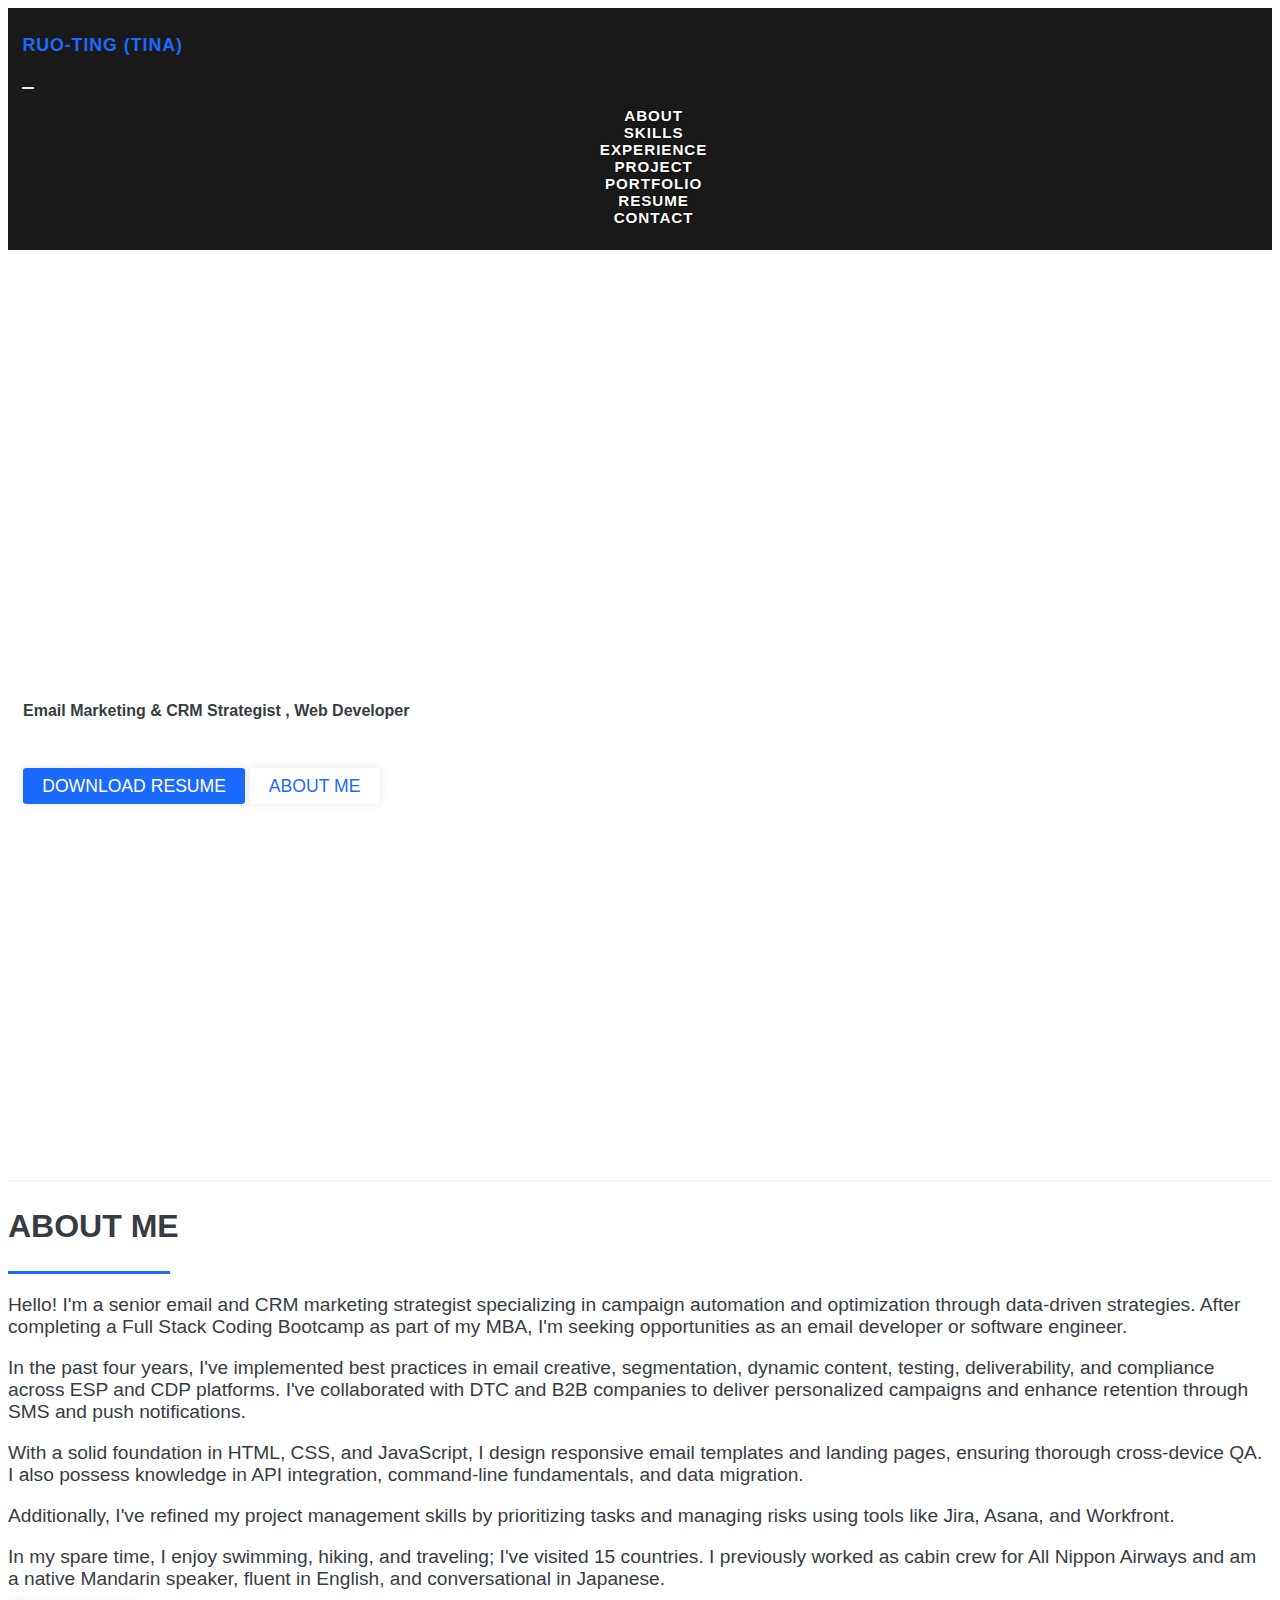
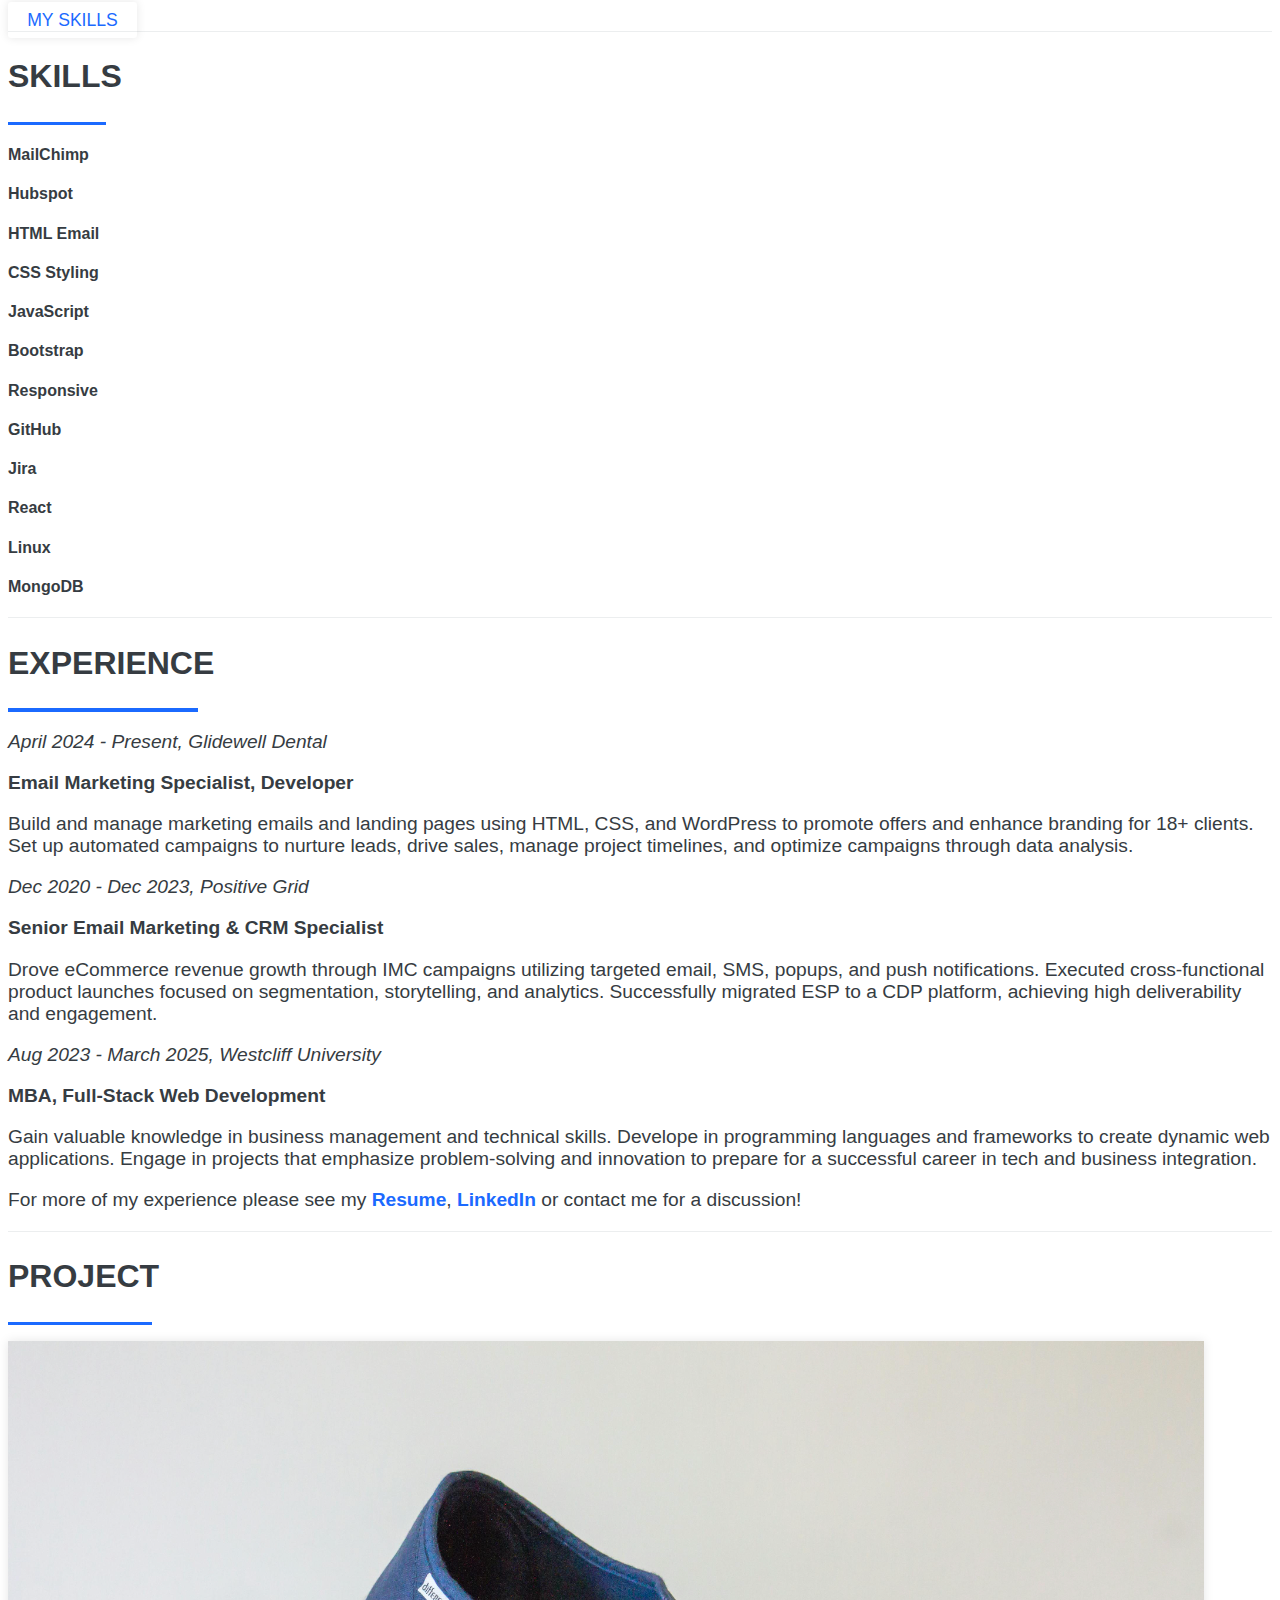
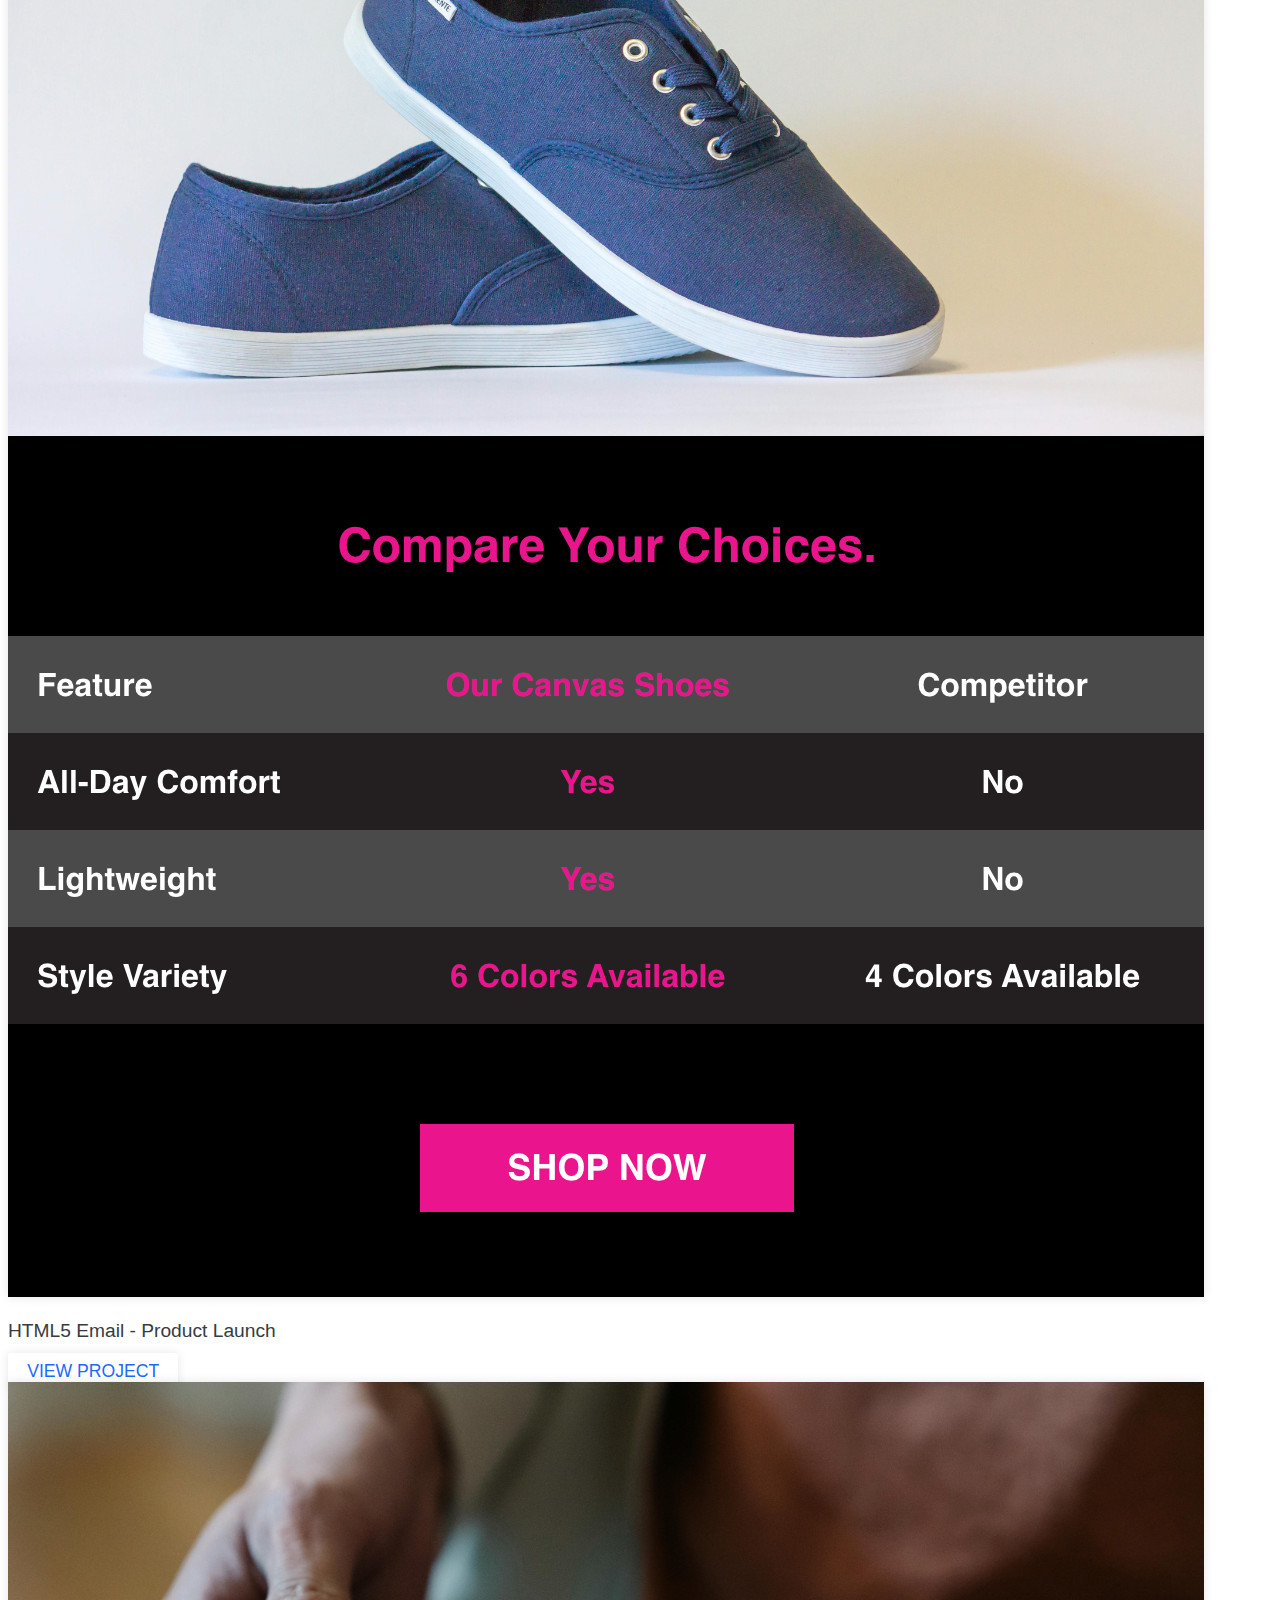
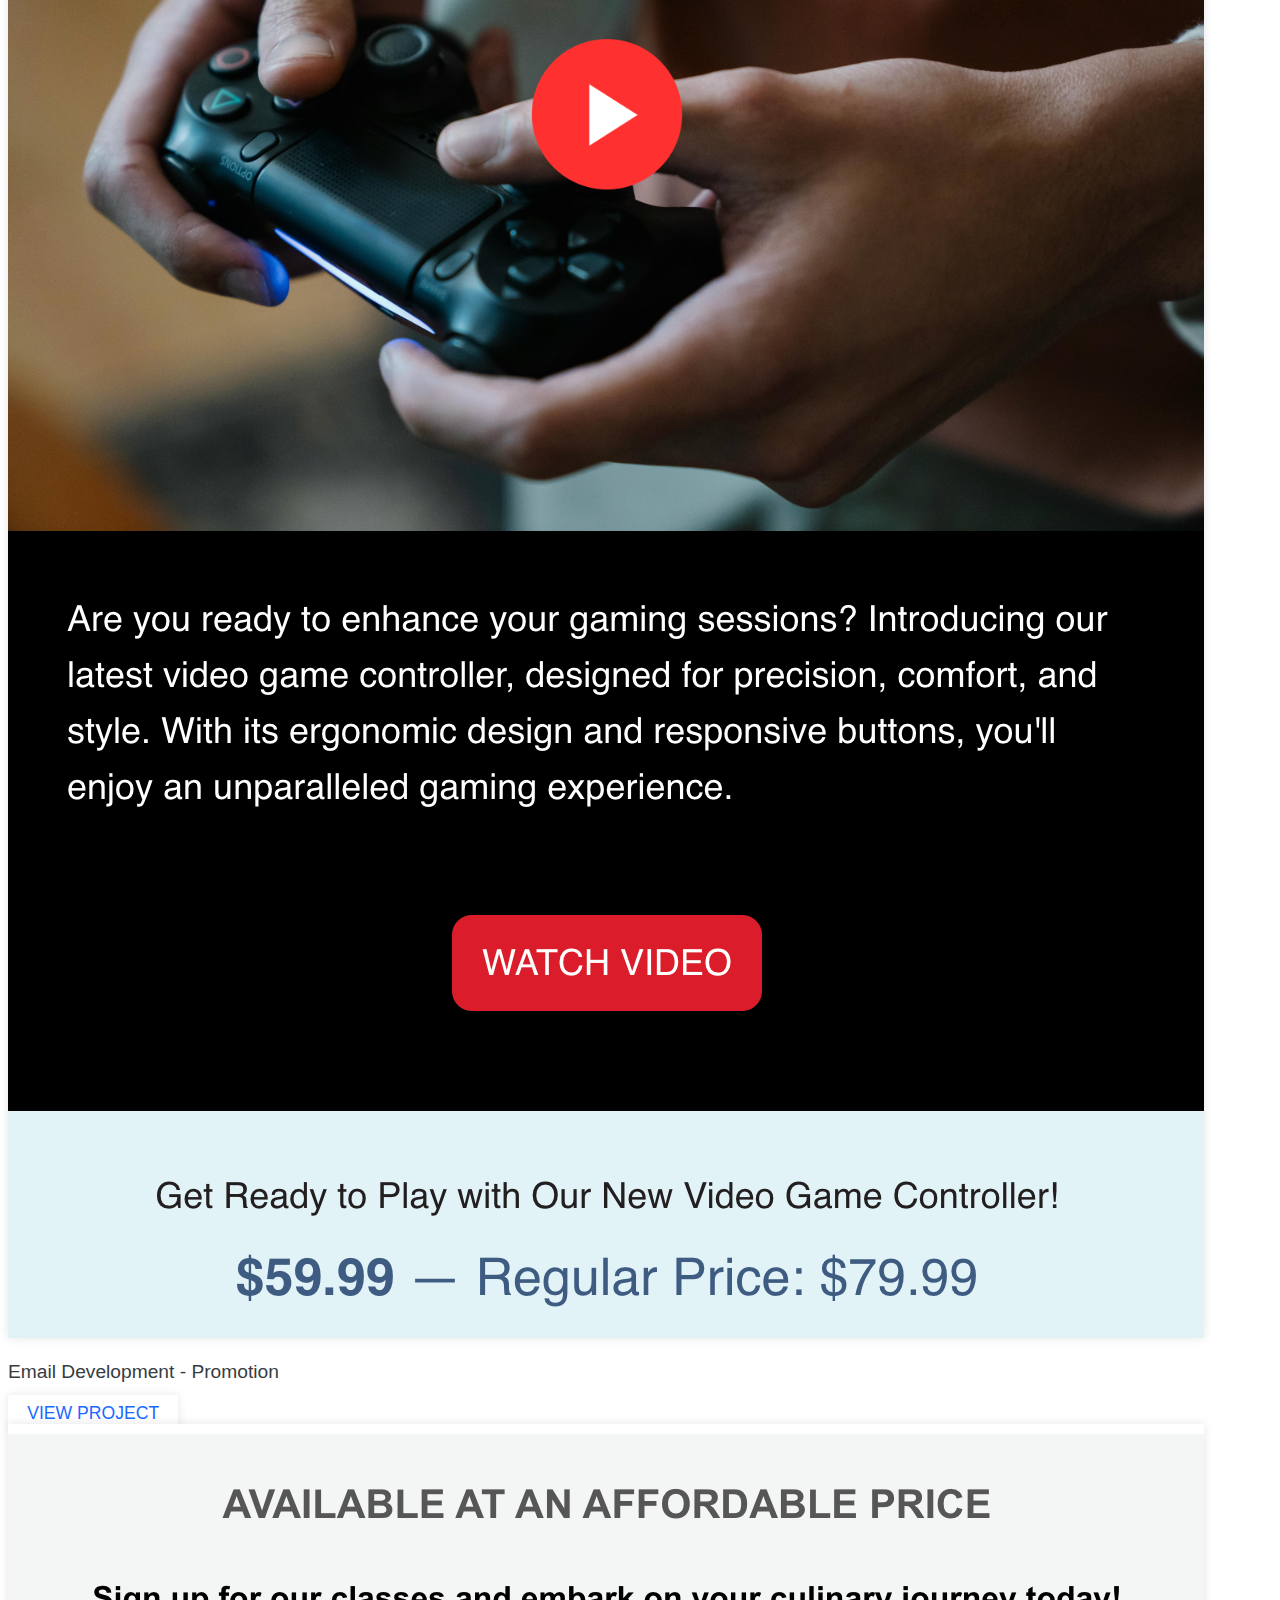
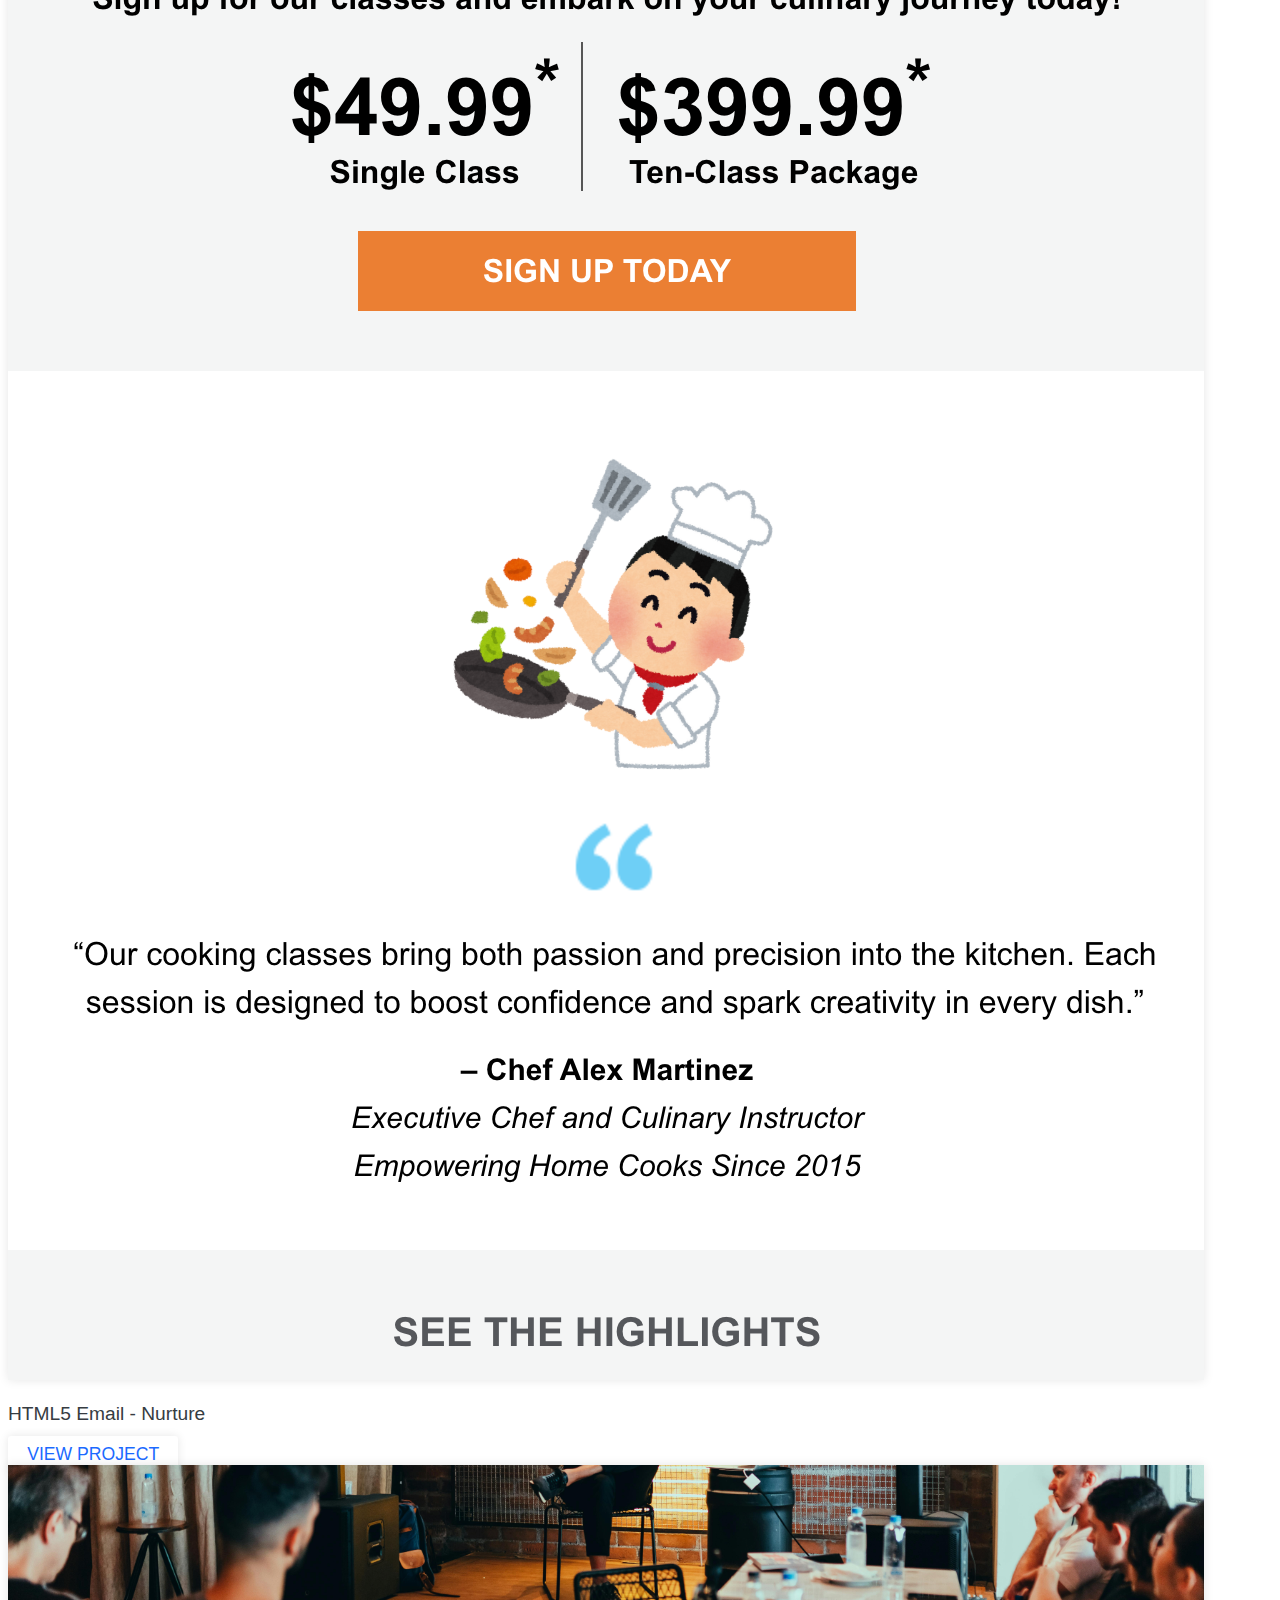
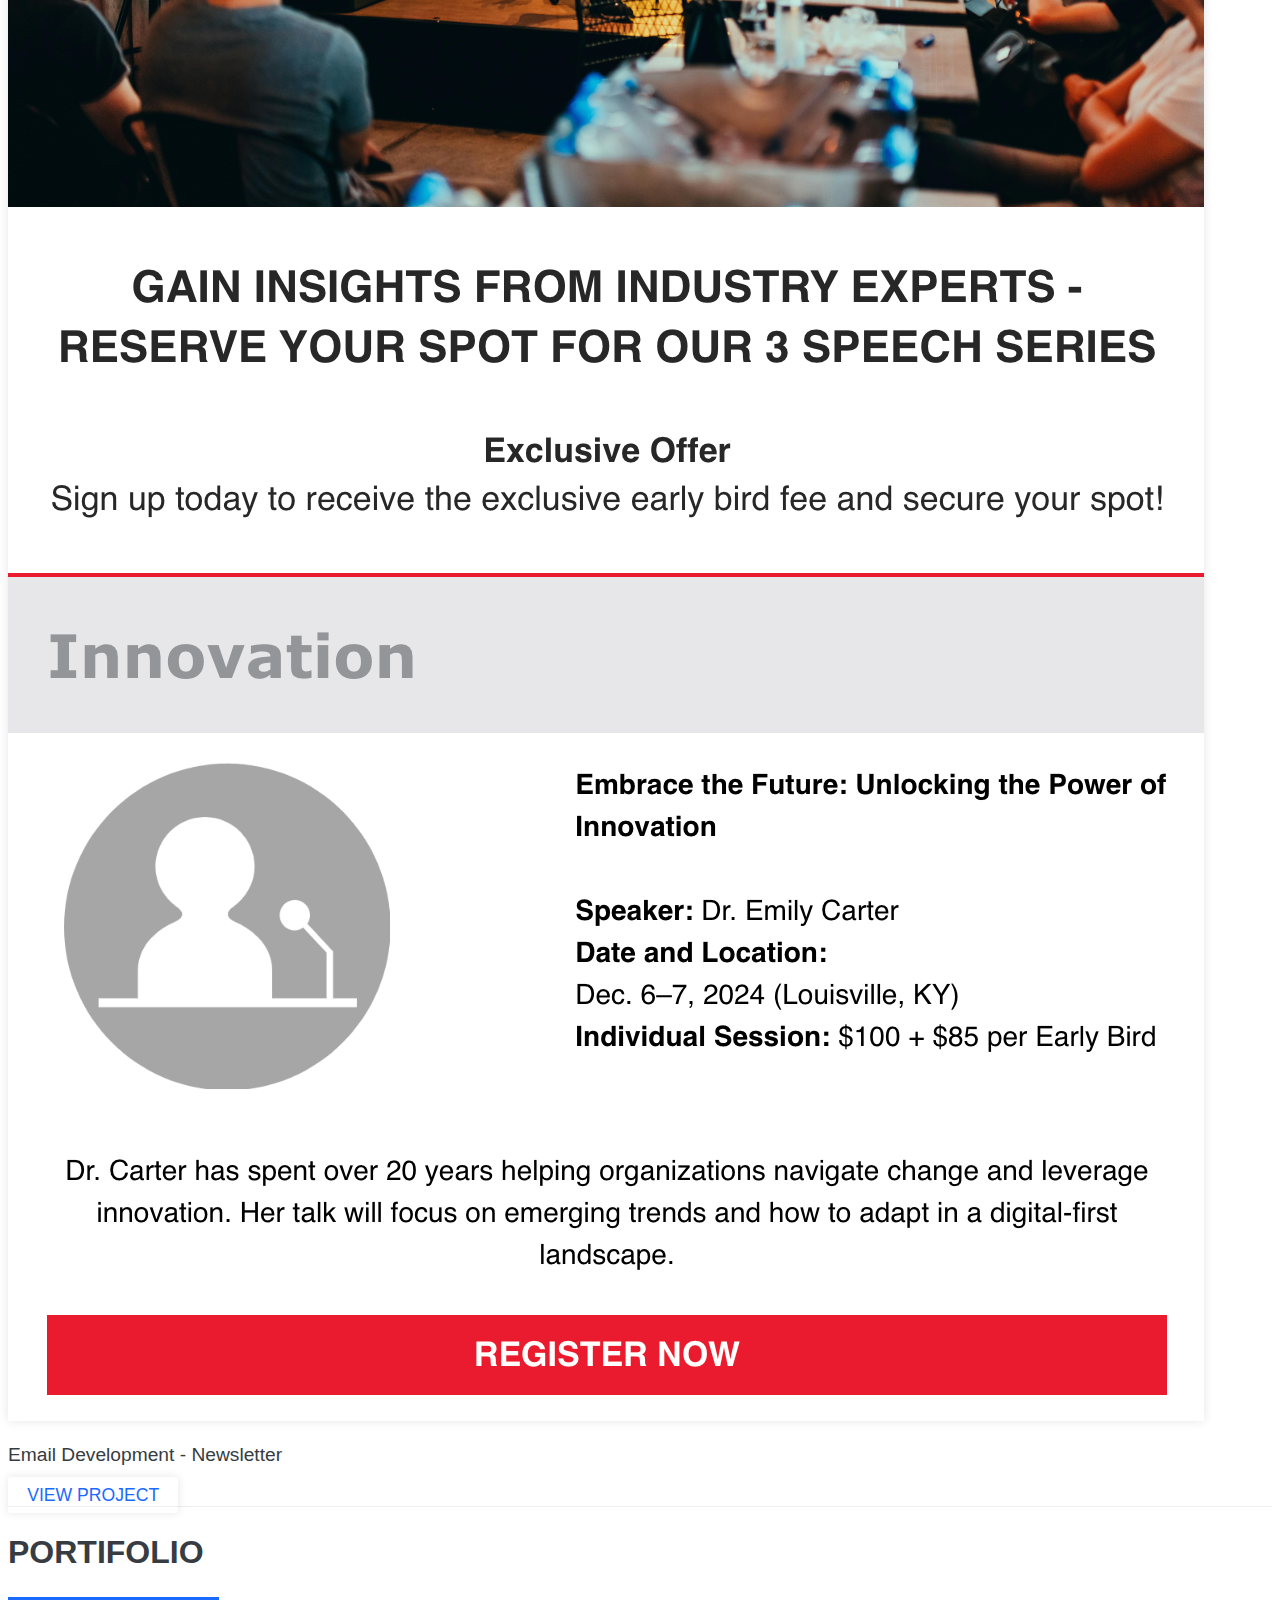
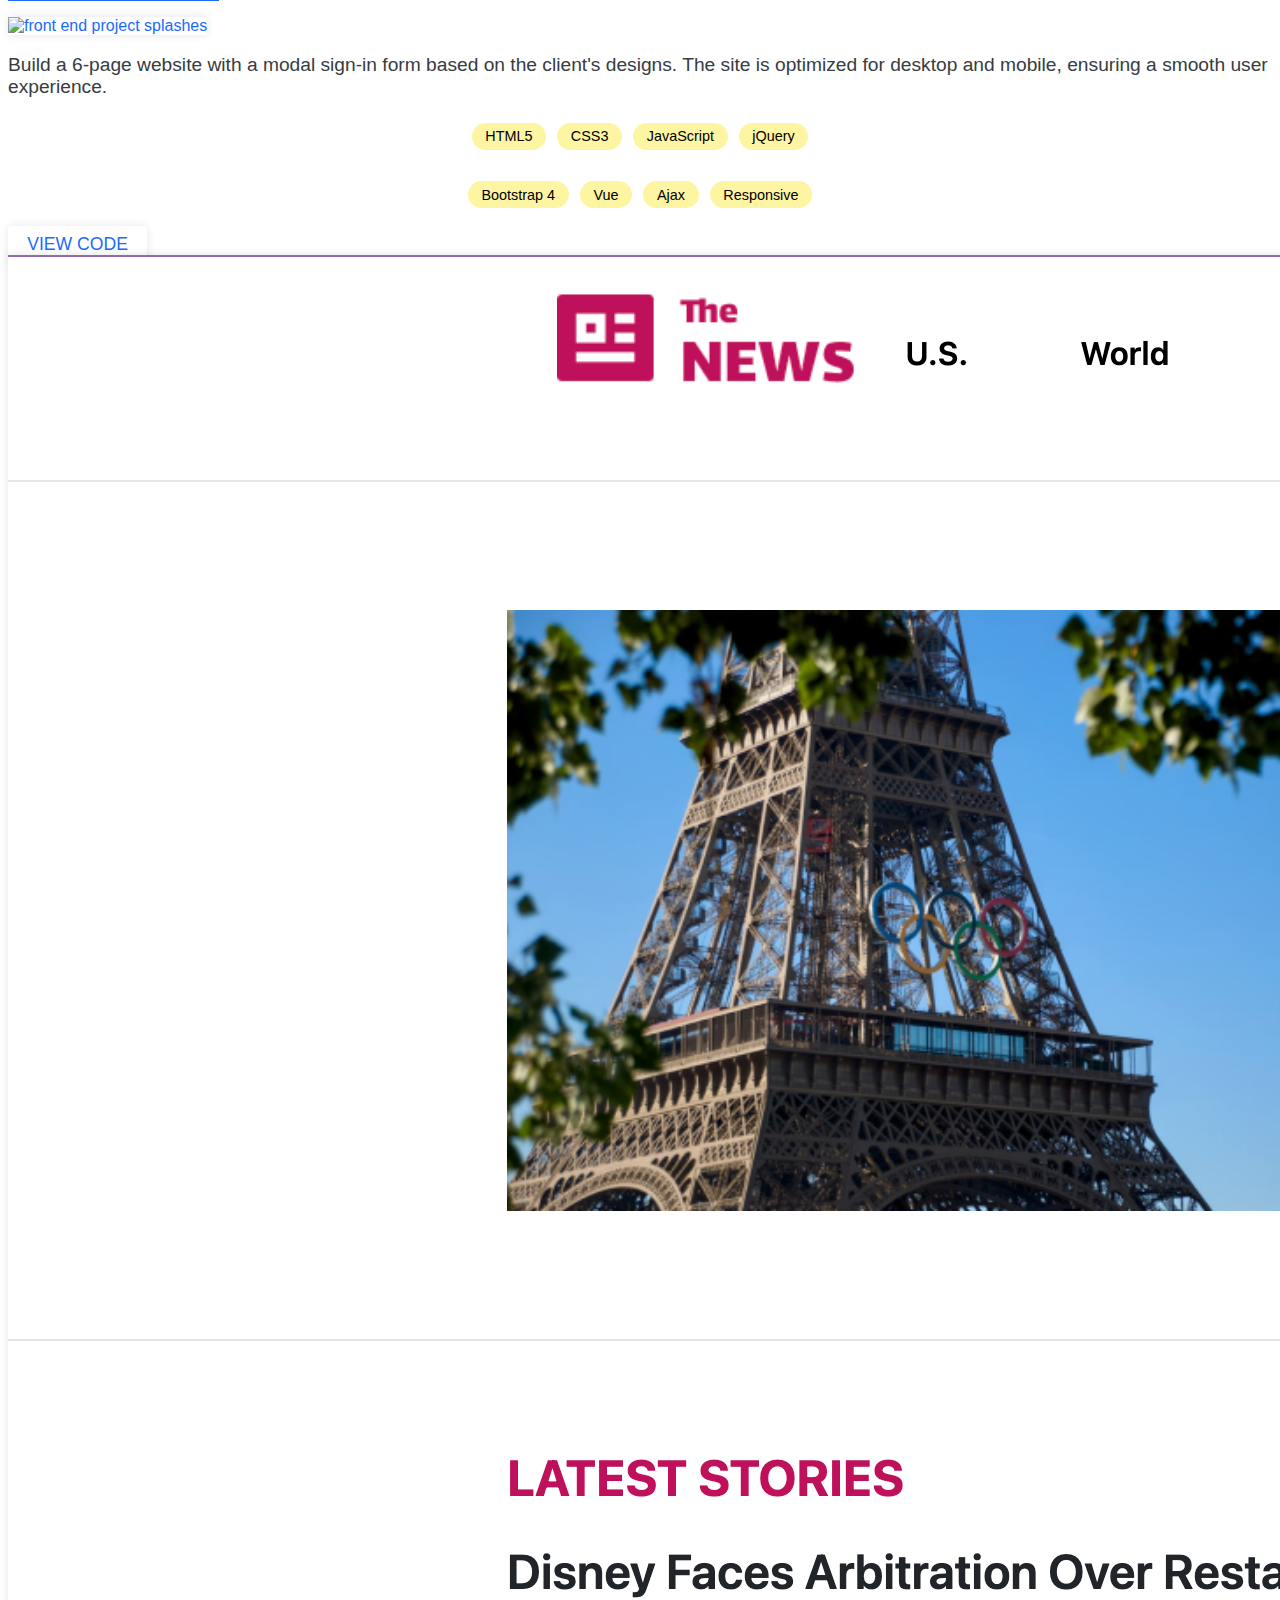
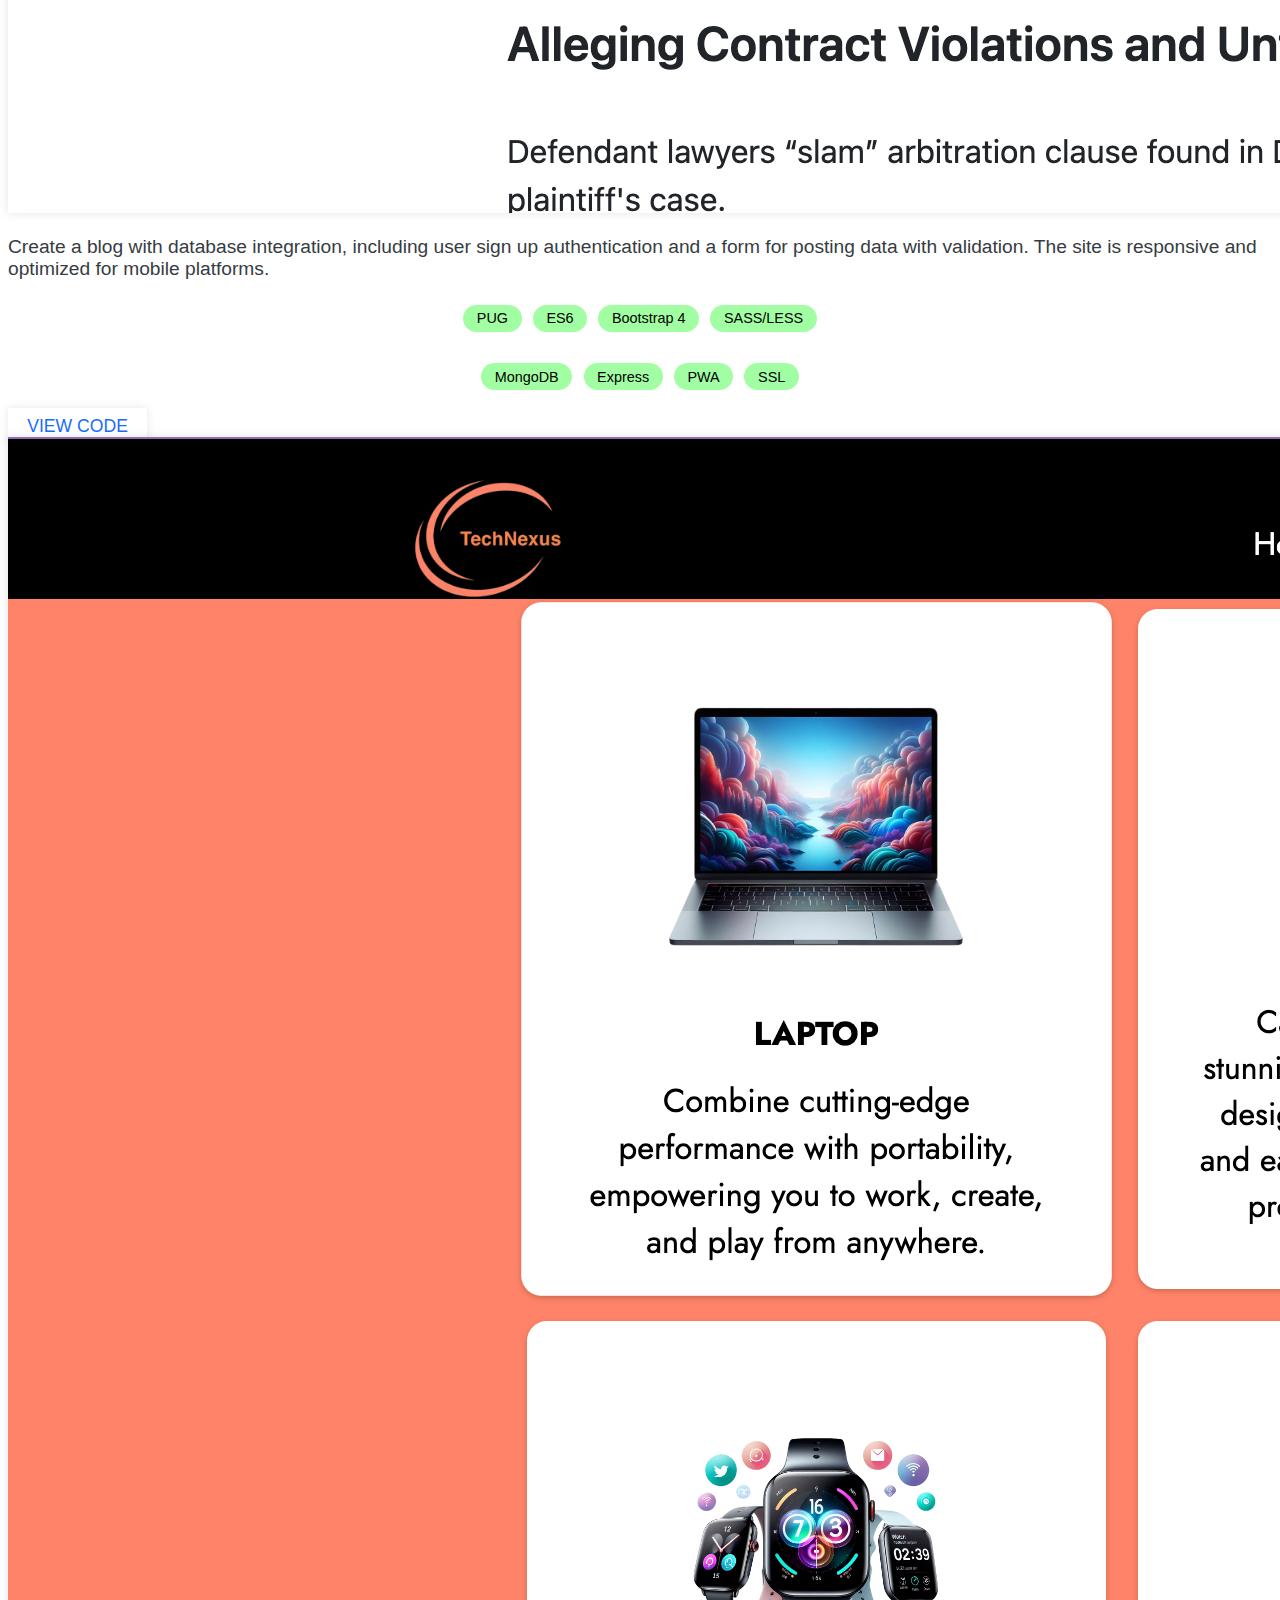
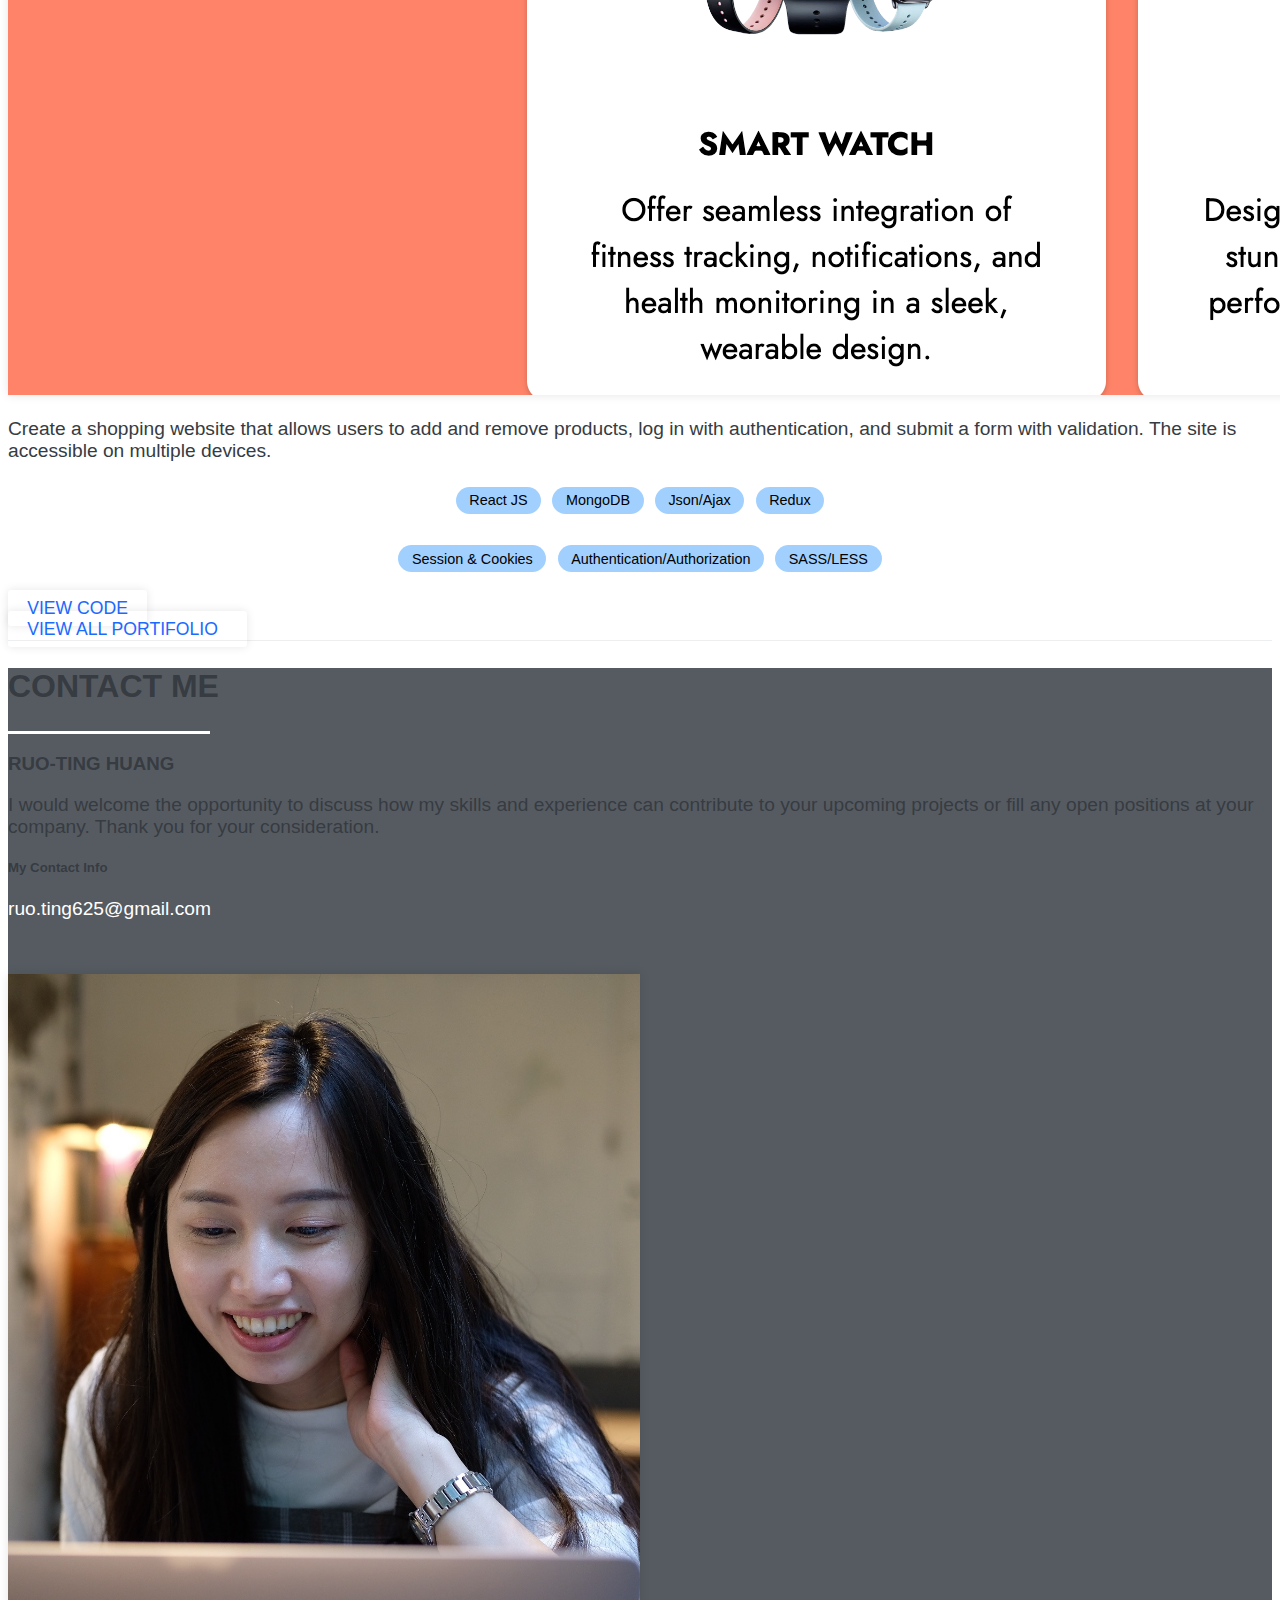
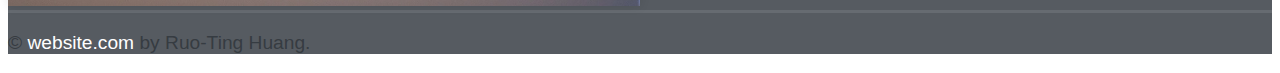
==== commit b5276c58: "fix the nav bar error to responsive" ====
--- a/index.html
+++ b/index.html
@@ -50,13 +50,13 @@
 						<li class="nav-item">
 							<a href="#project" class="nav-link">Project</a>
 						</li>
-						<li class="nav-item"></li>
+						<li class="nav-item">
 							<a href="#portfolio" class="nav-link">Portfolio</a>
 						</li>
-						<li class="nav-item"></li>
+						<li class="nav-item">
 							<a href="resume/Resume_Ruo-Ting, Huang.pdf" class="nav-link">Resume</a>
 						</li>
-						<li class="nav-item"></li>
+						<li class="nav-item">
 							<a href="#contact" class="nav-link">Contact</a>
 						</li>
 					</ul>
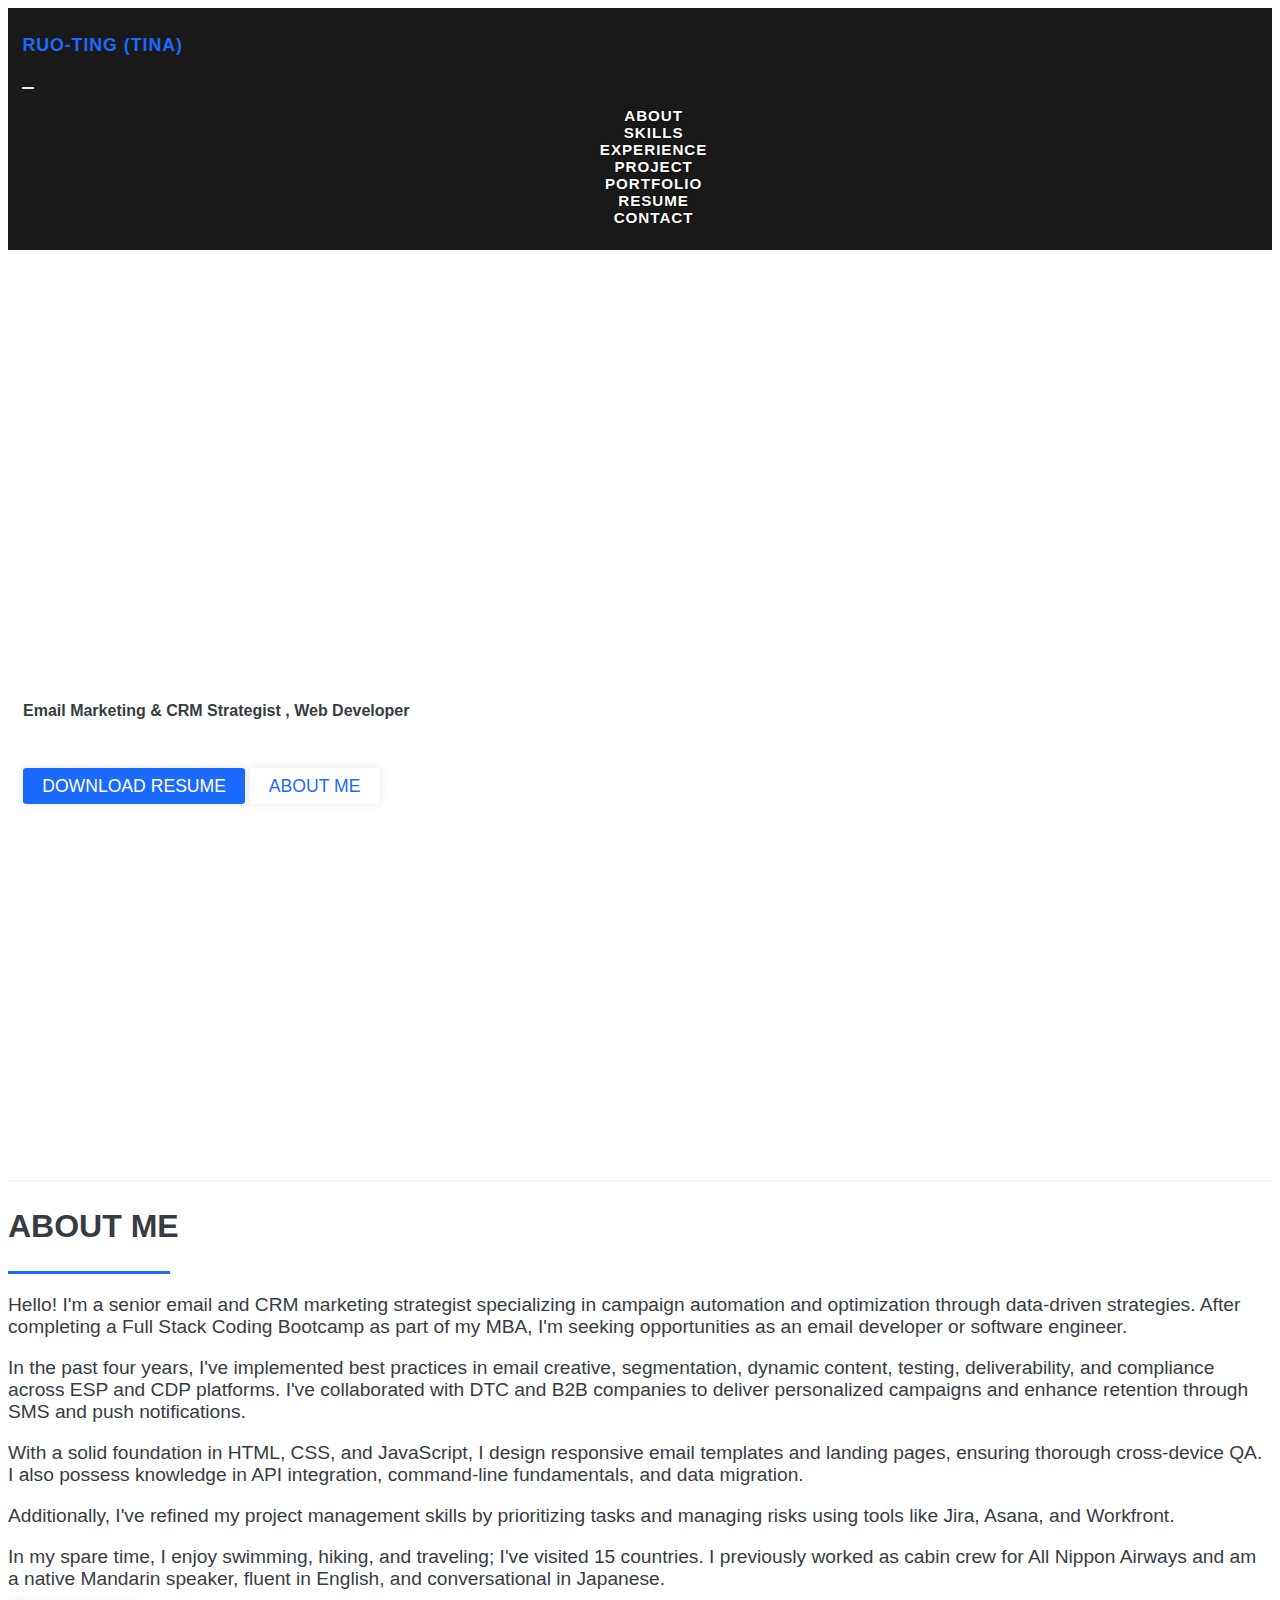
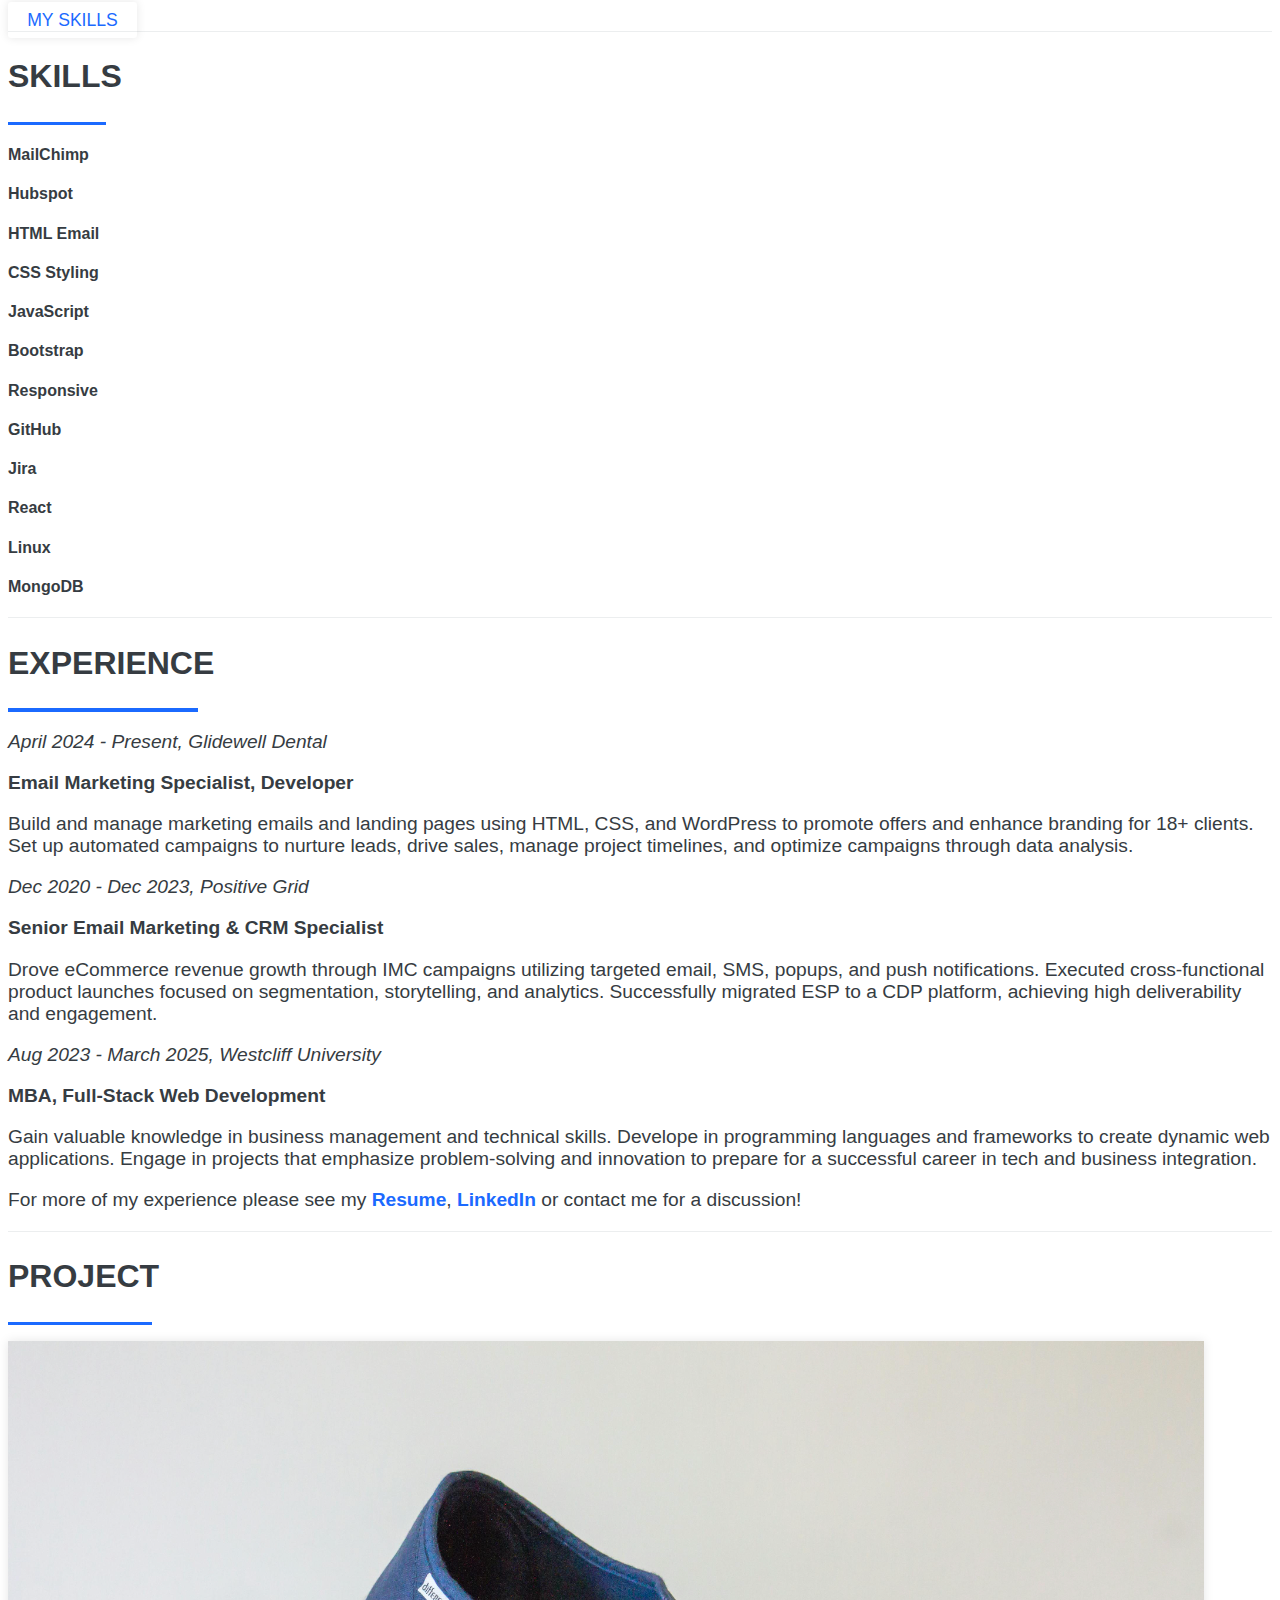
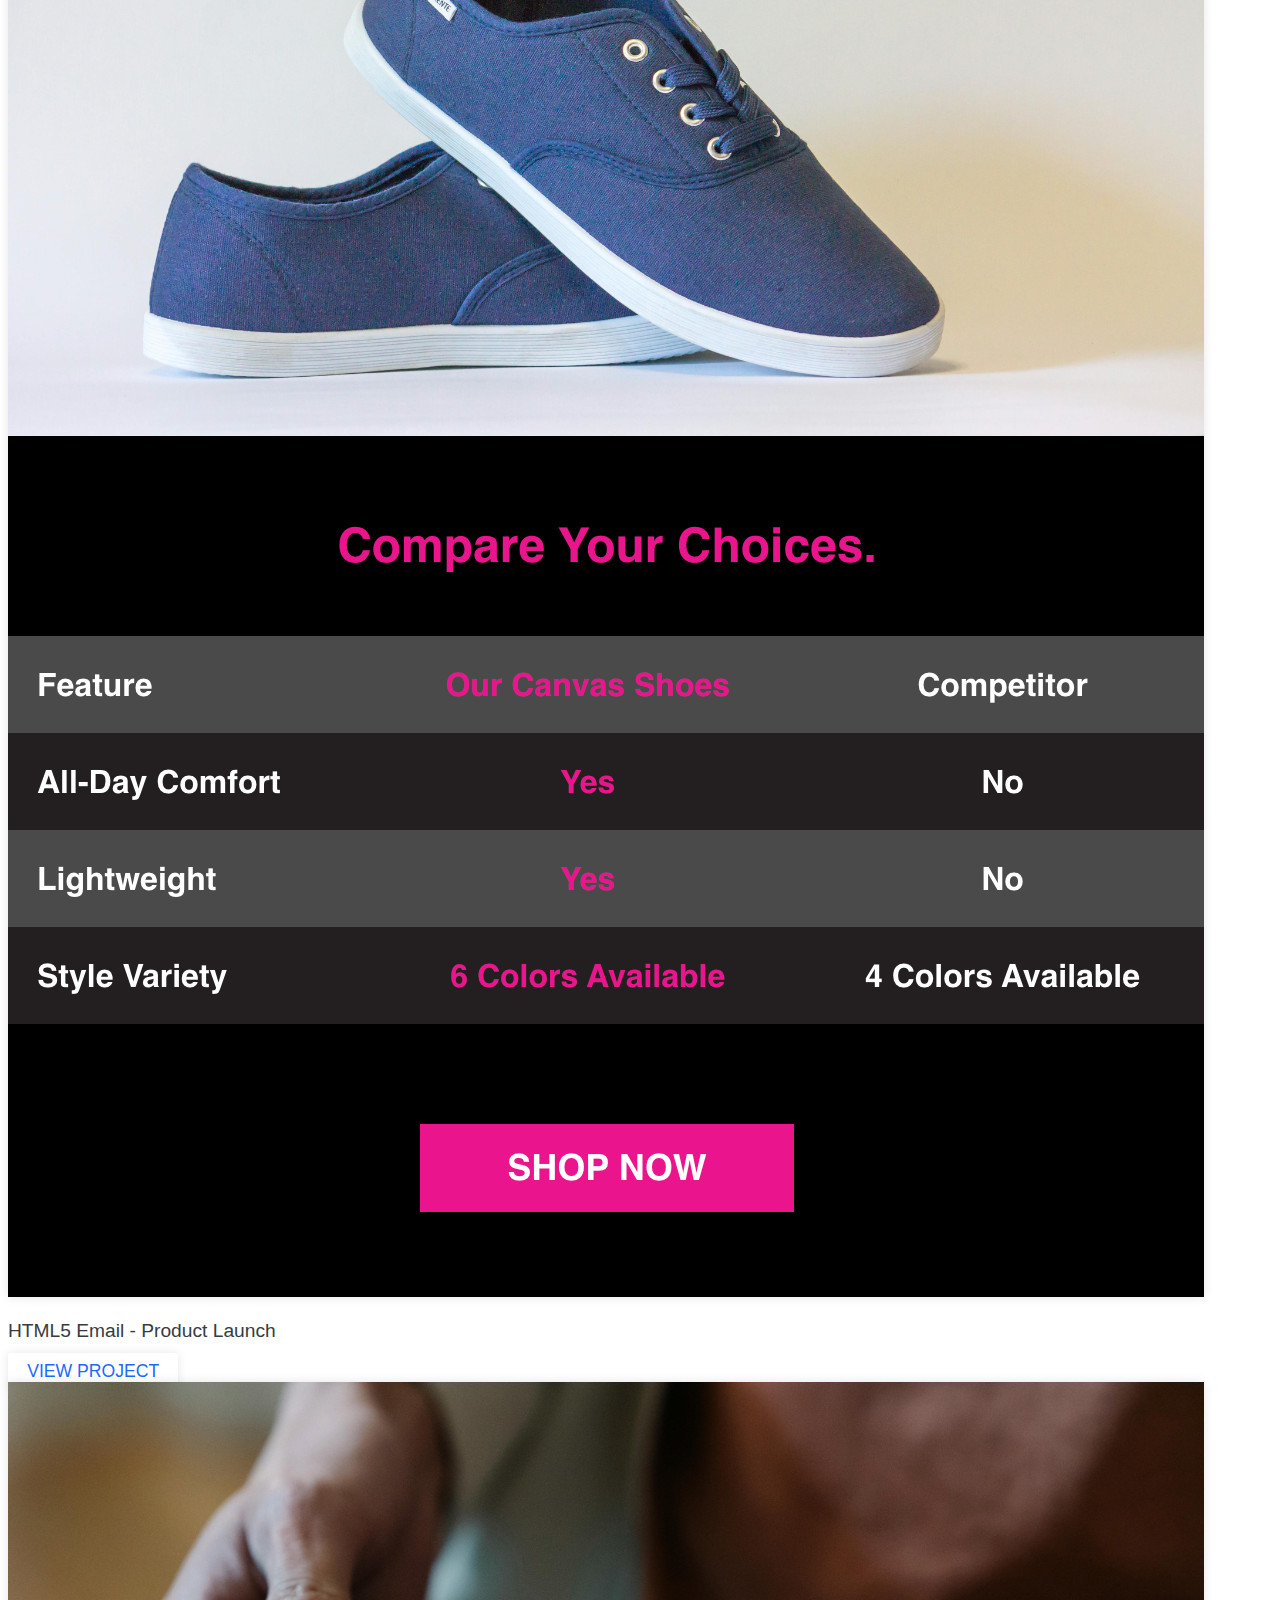
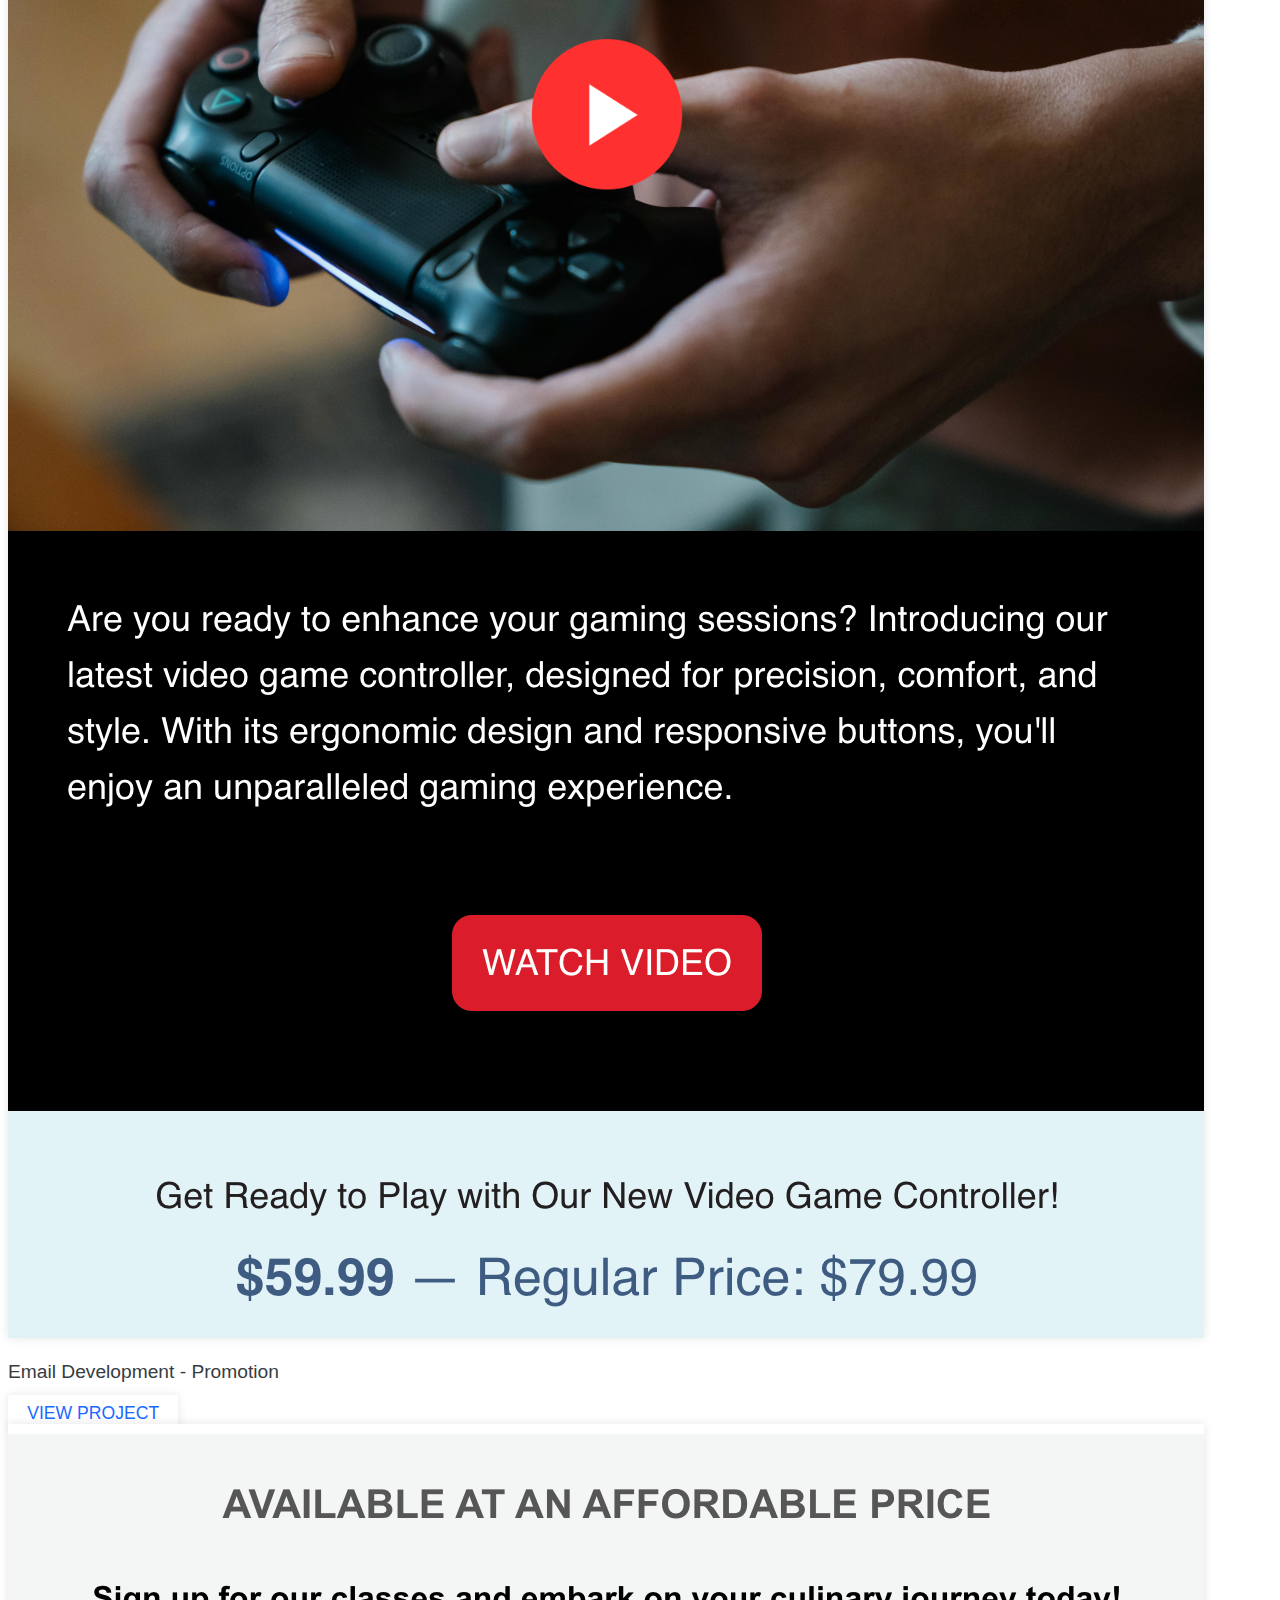
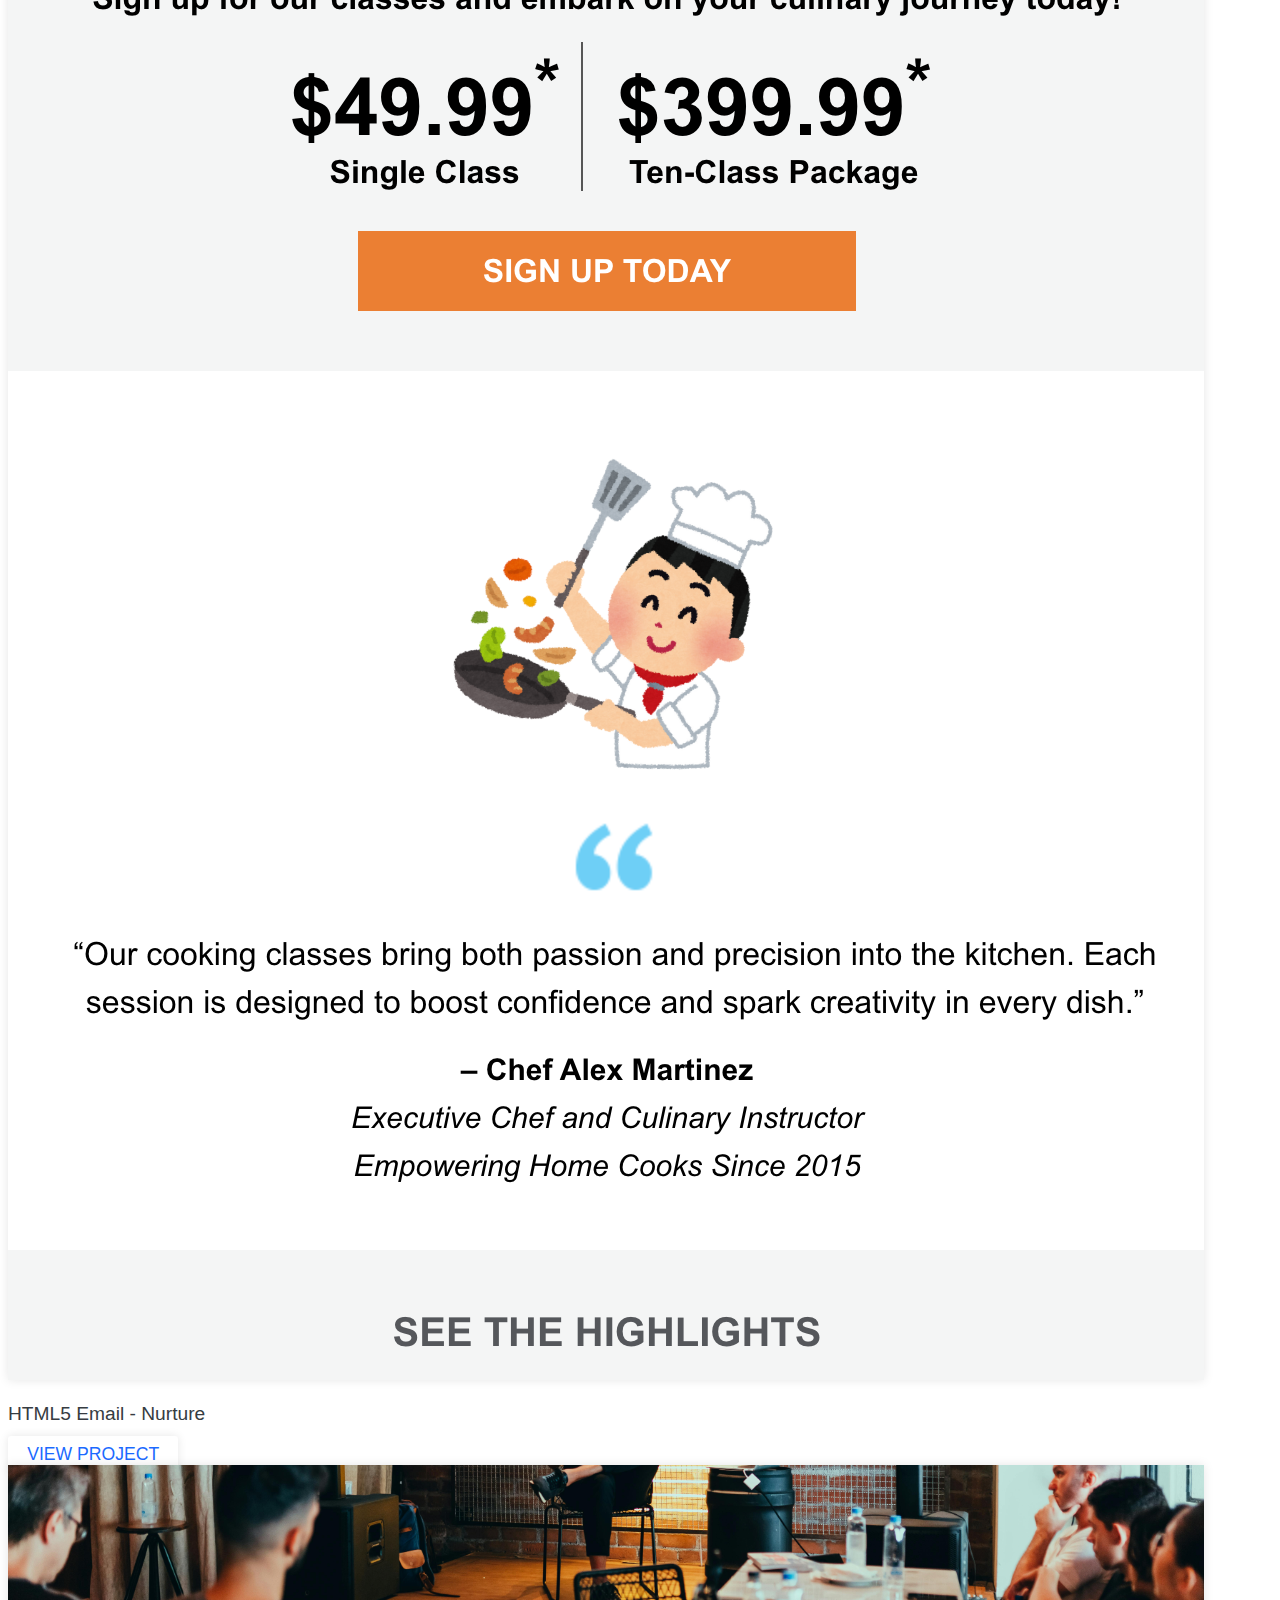
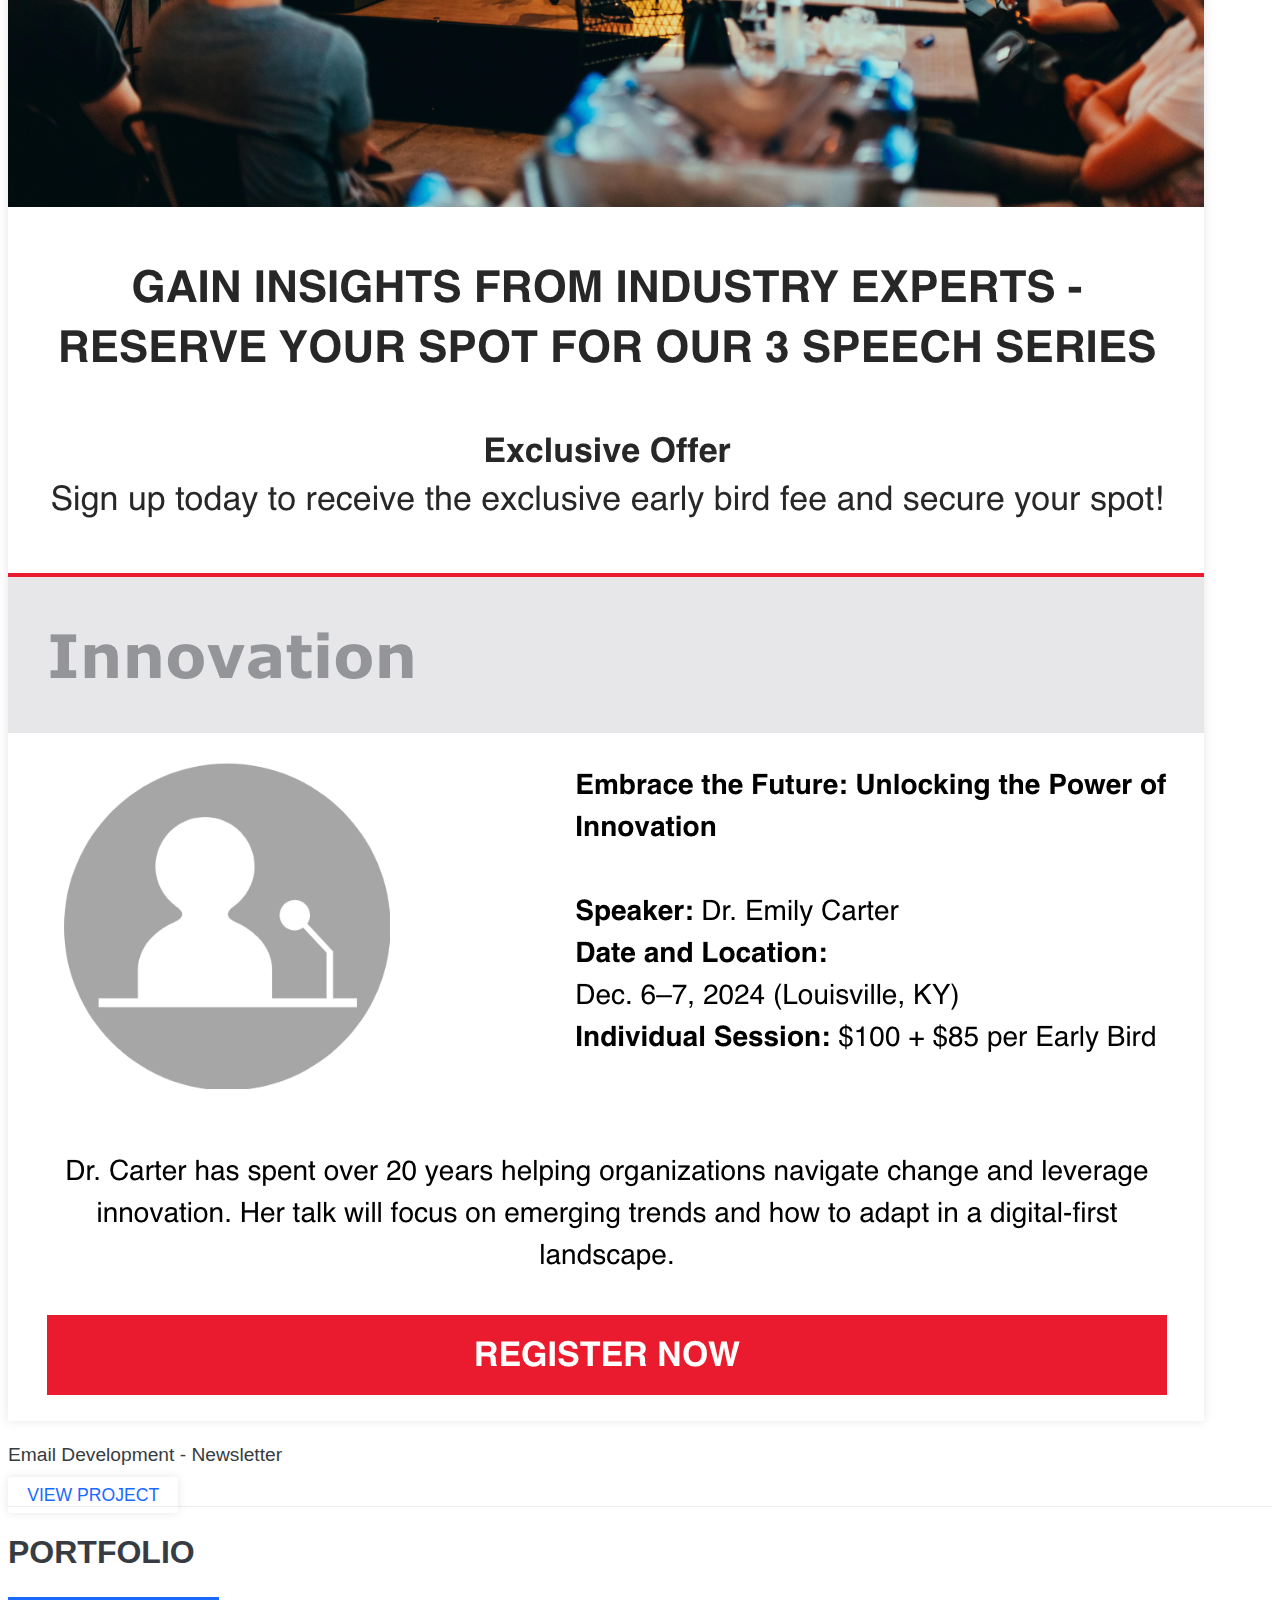
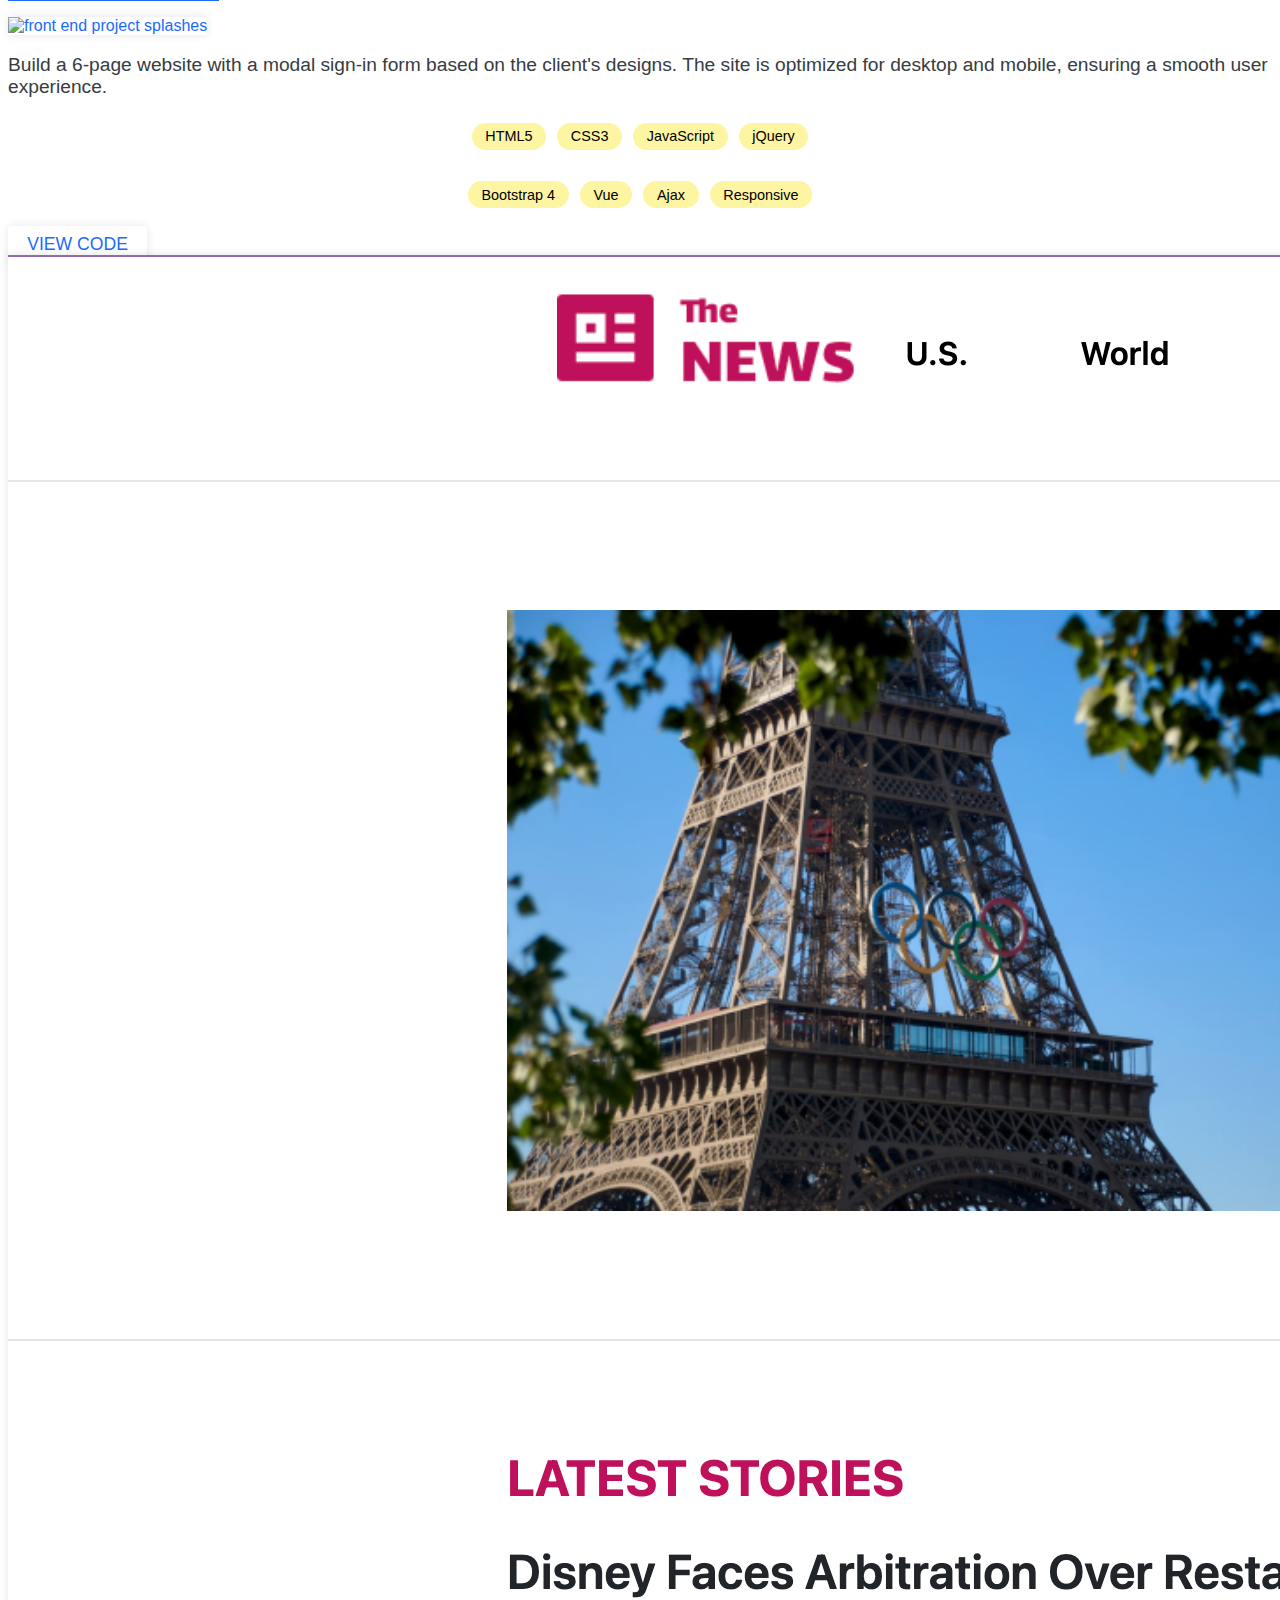
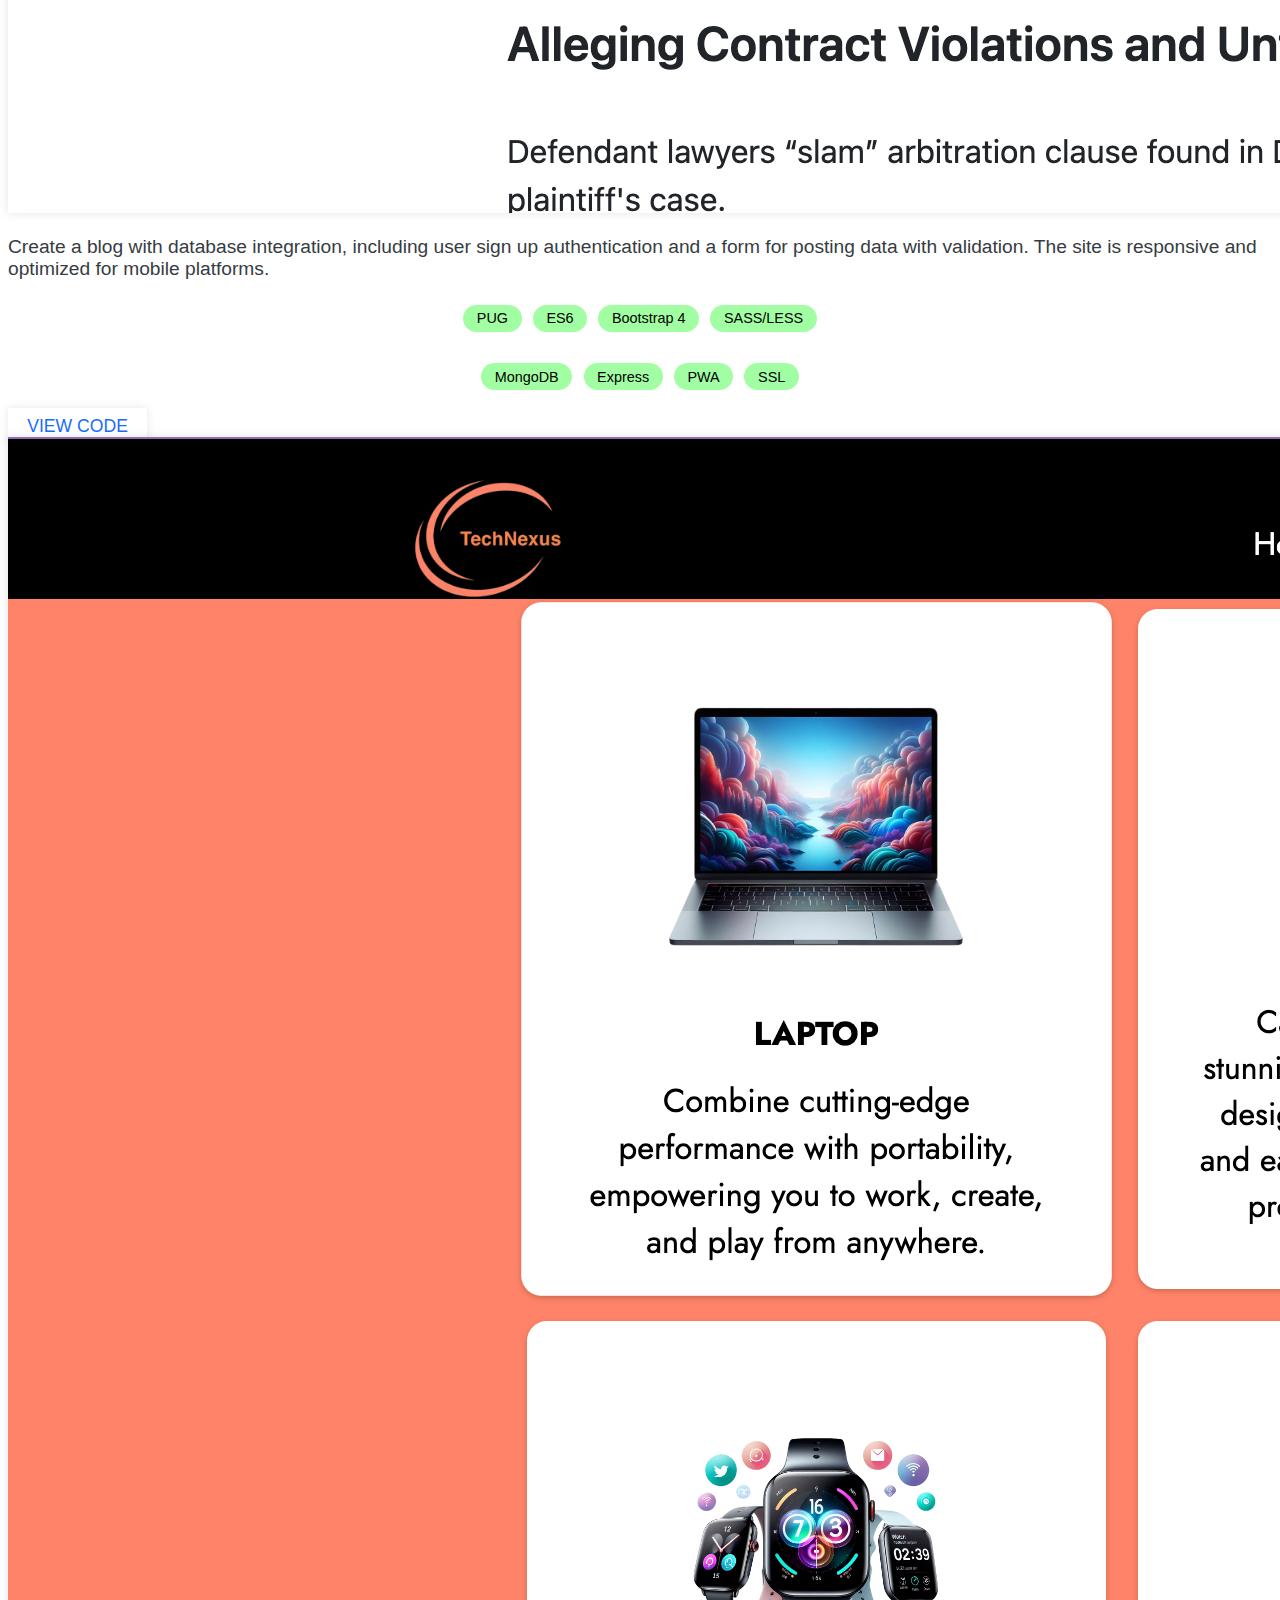
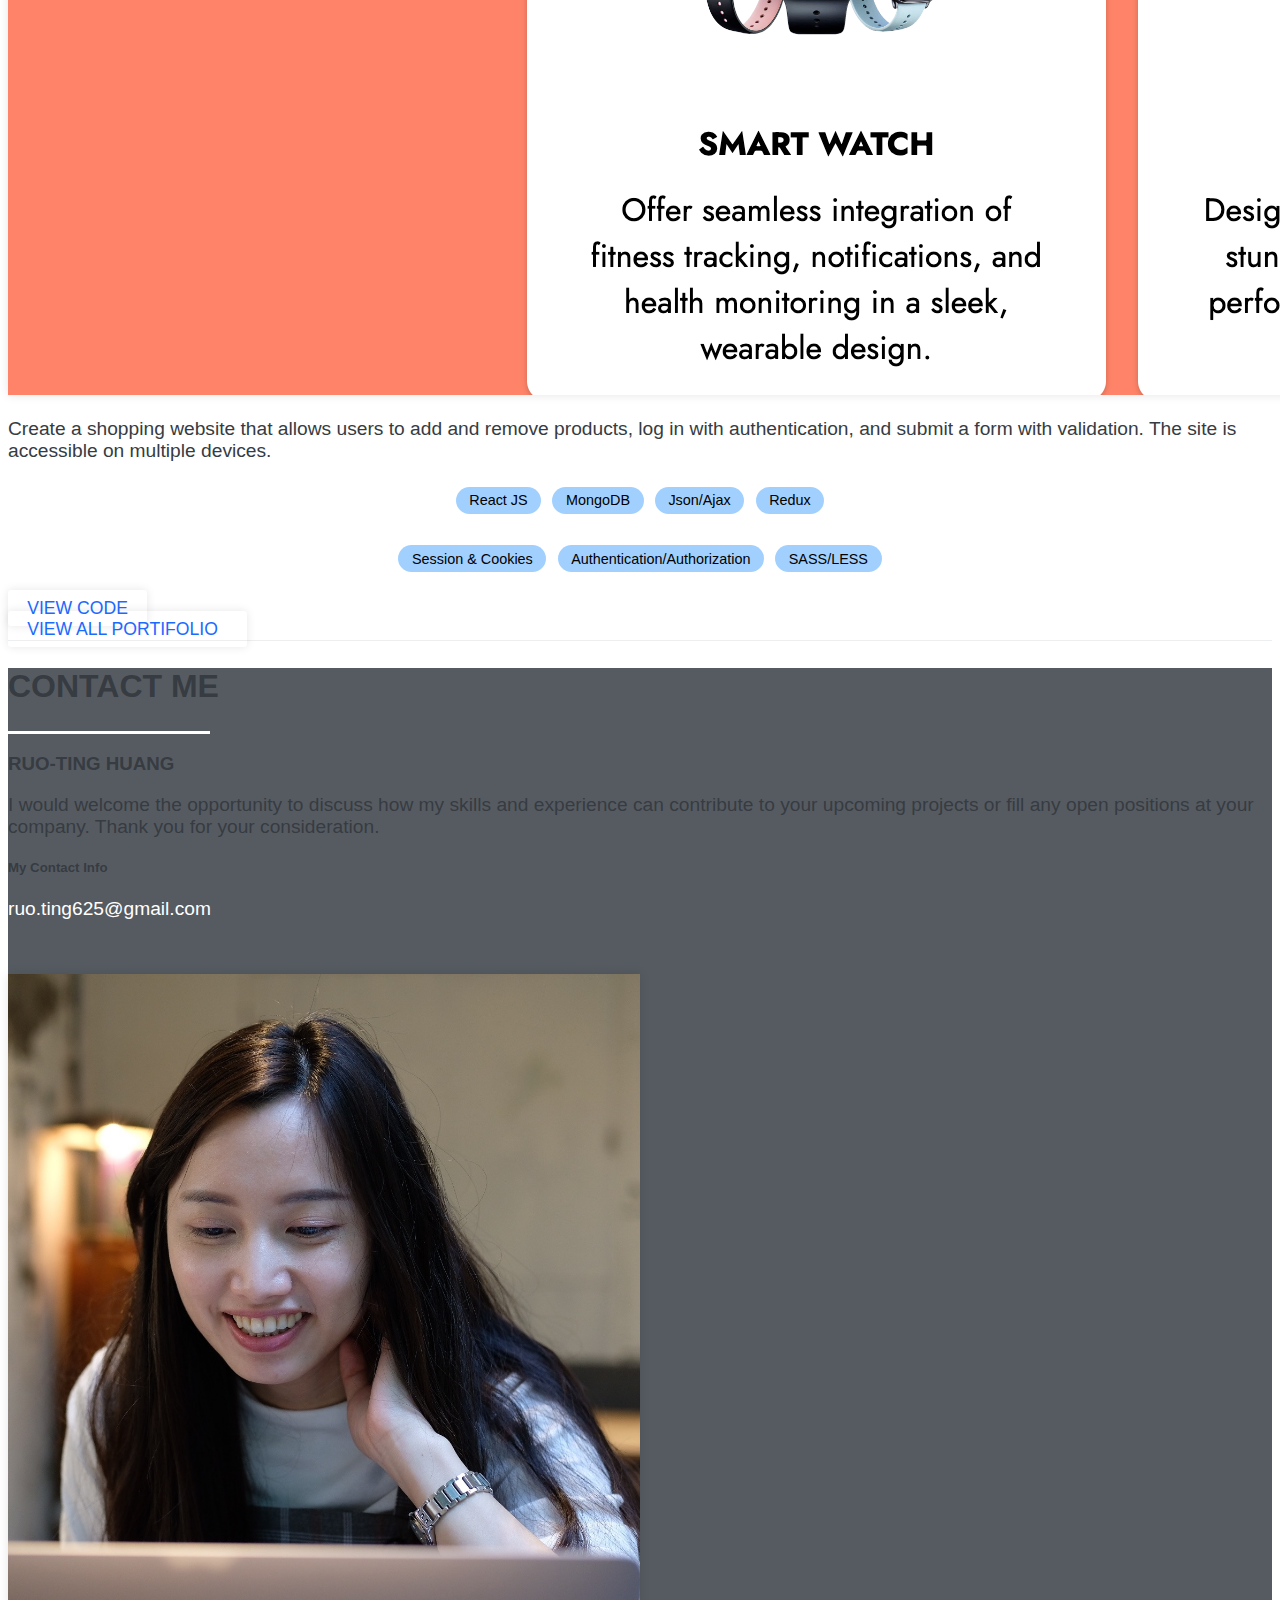
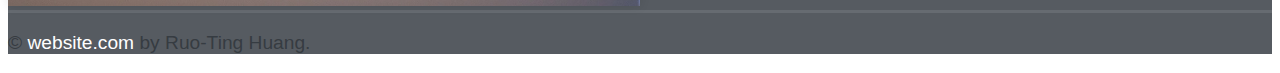
==== commit fd379e7b: "fix typo" ====
--- a/index.html
+++ b/index.html
@@ -329,7 +329,7 @@
 		<!-- Start Container-Fluid -->
 		<div class="container-xxl text-center py-5">
 
-			<h2 class="heading">Portifolio</h2>
+			<h2 class="heading">Portfolio</h2>
 			<div class="heading-underline" style="width: 13.2rem!important;"></div>
 
 			<!-- Start Portifolio -->
--- a/css/style.css
+++ b/css/style.css
@@ -343,3 +343,9 @@
    color: #000000;
    font-weight: 100;
 }
+
+@media (max-width: 576px) {
+   .row .col-md-6 img {
+       width: 50%; 
+   }
+}
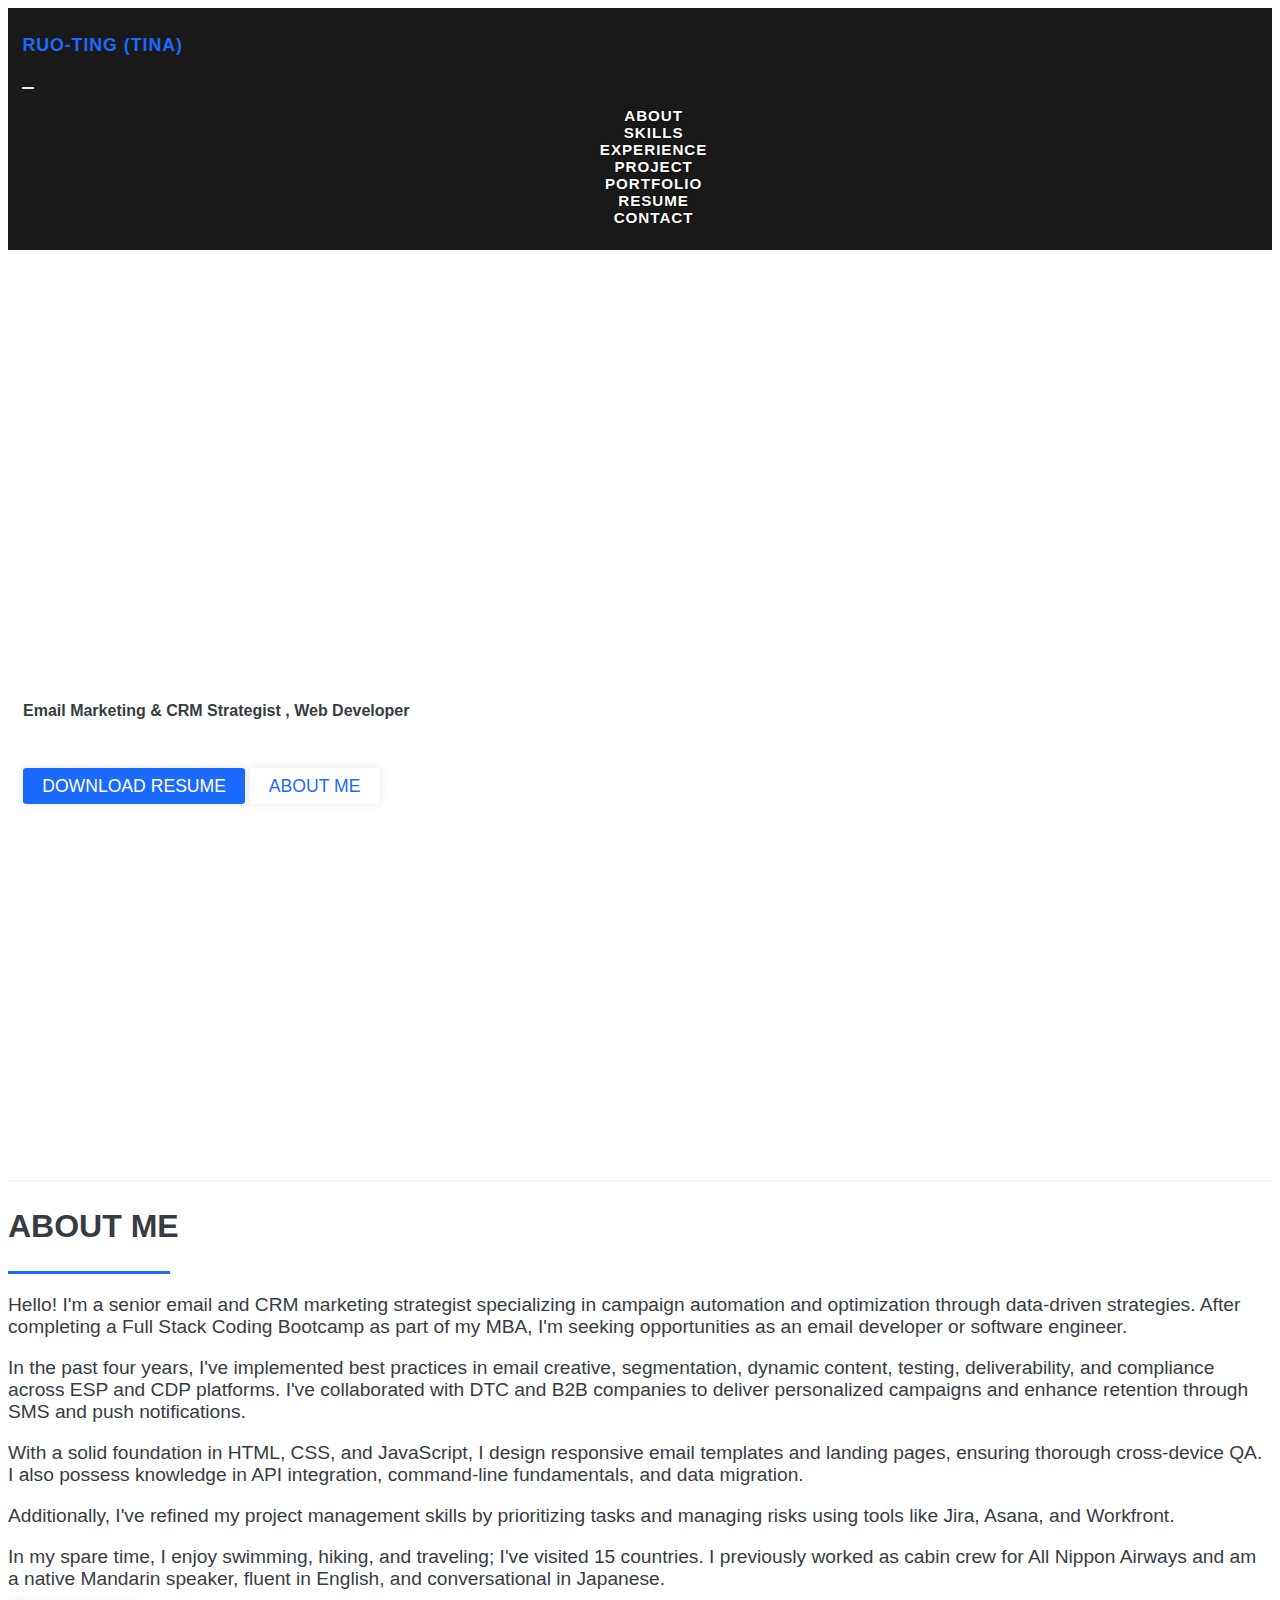
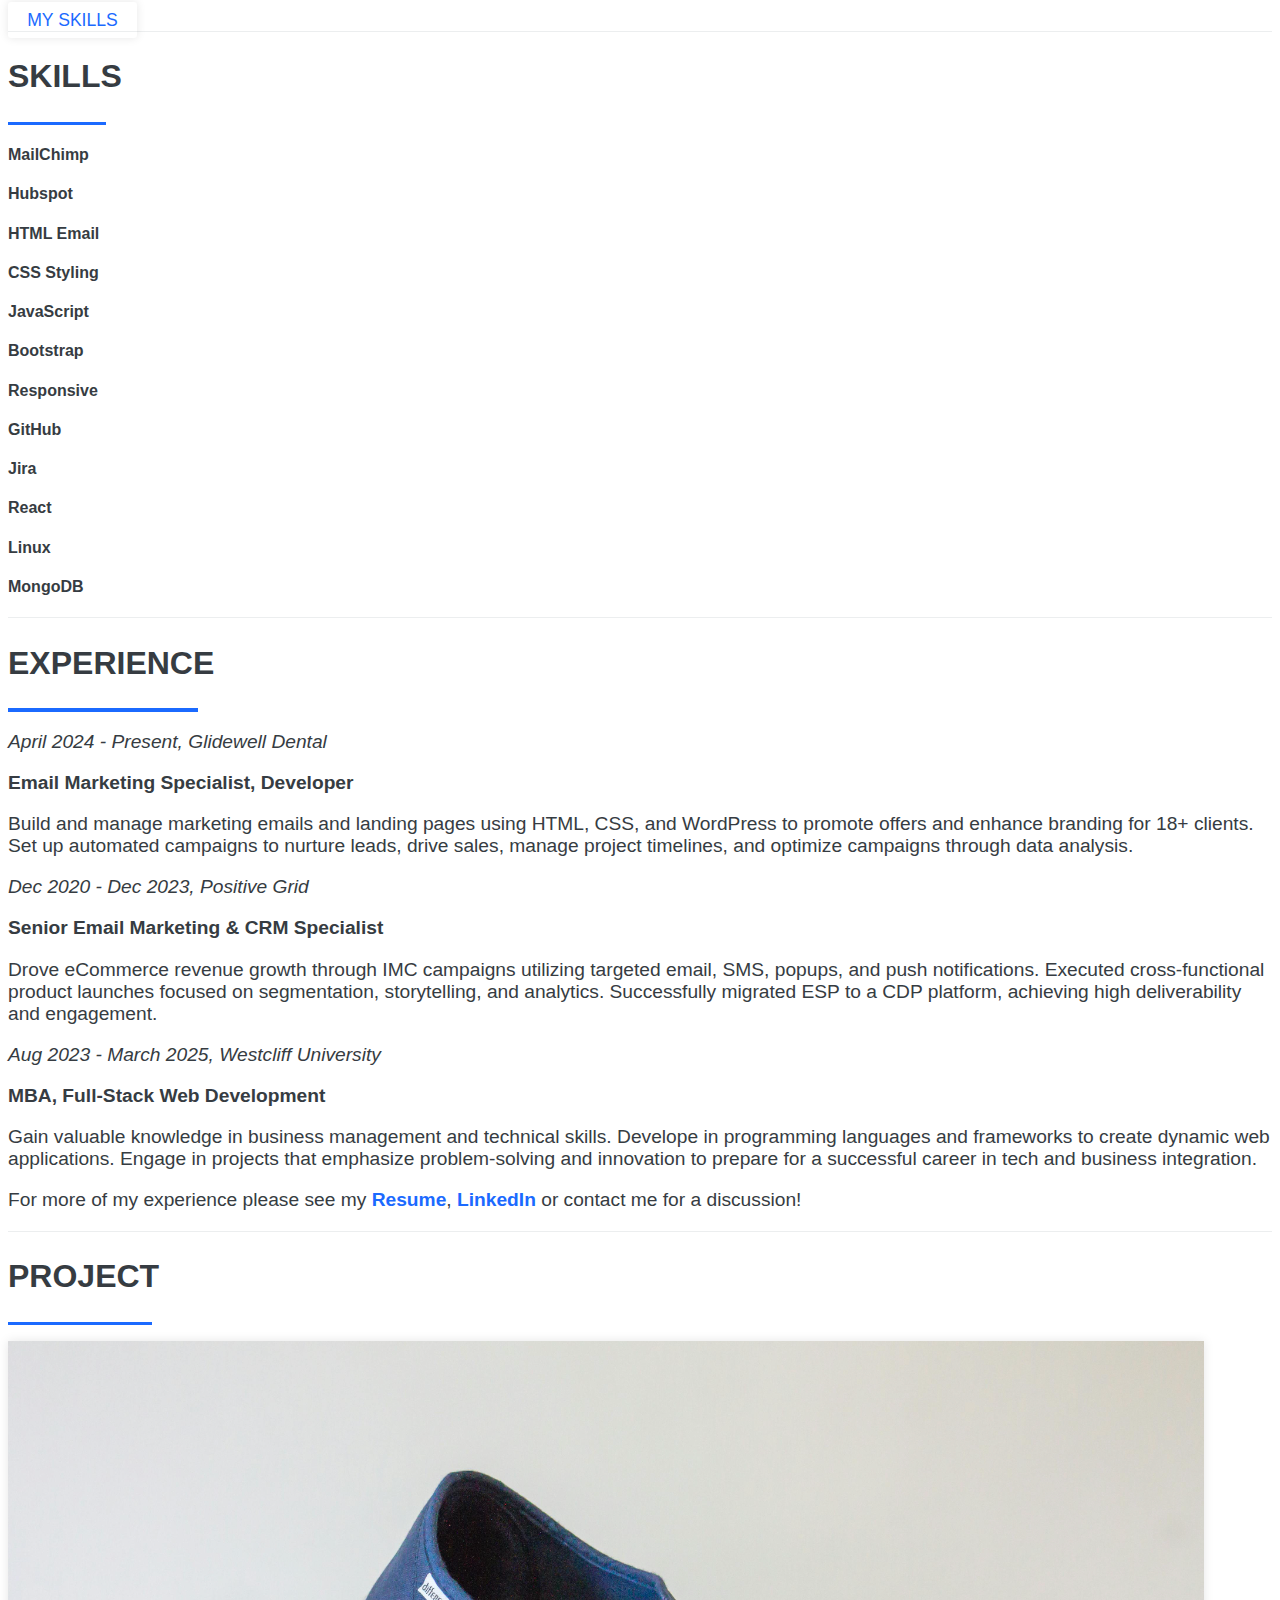
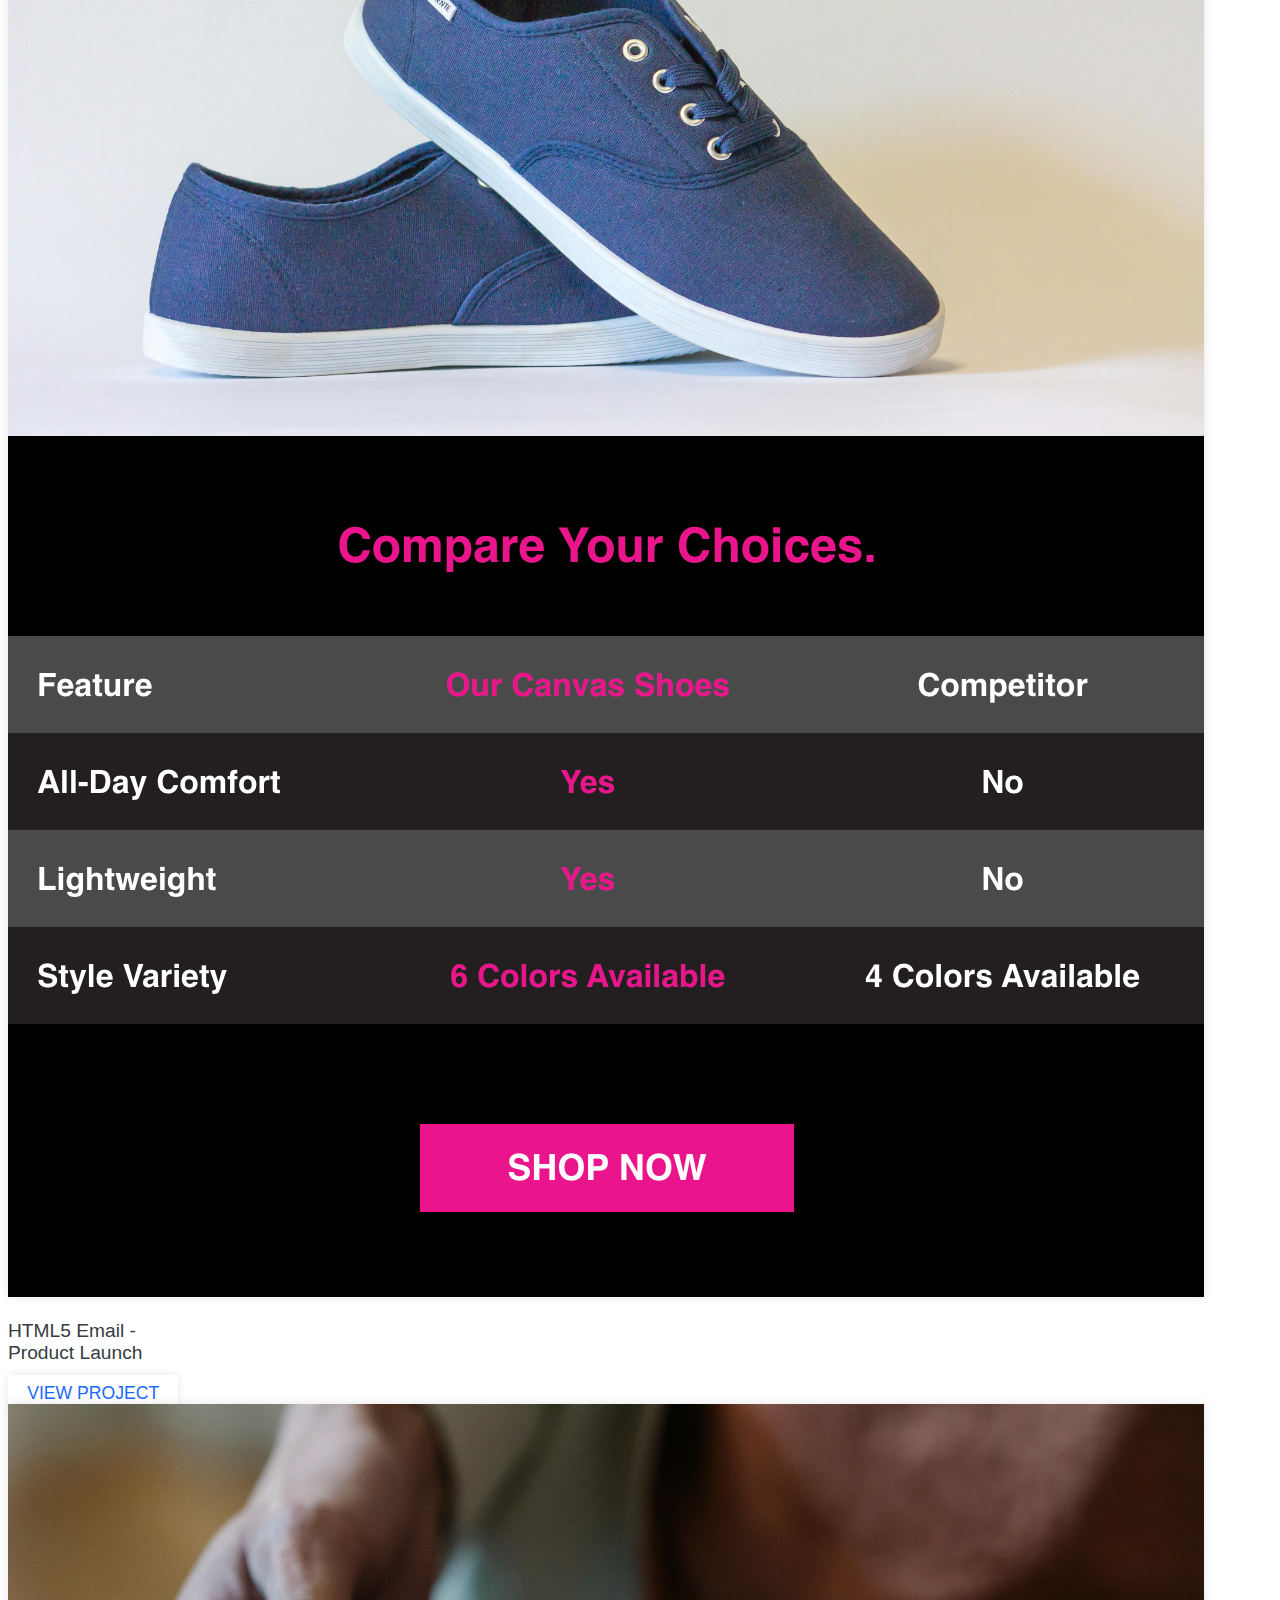
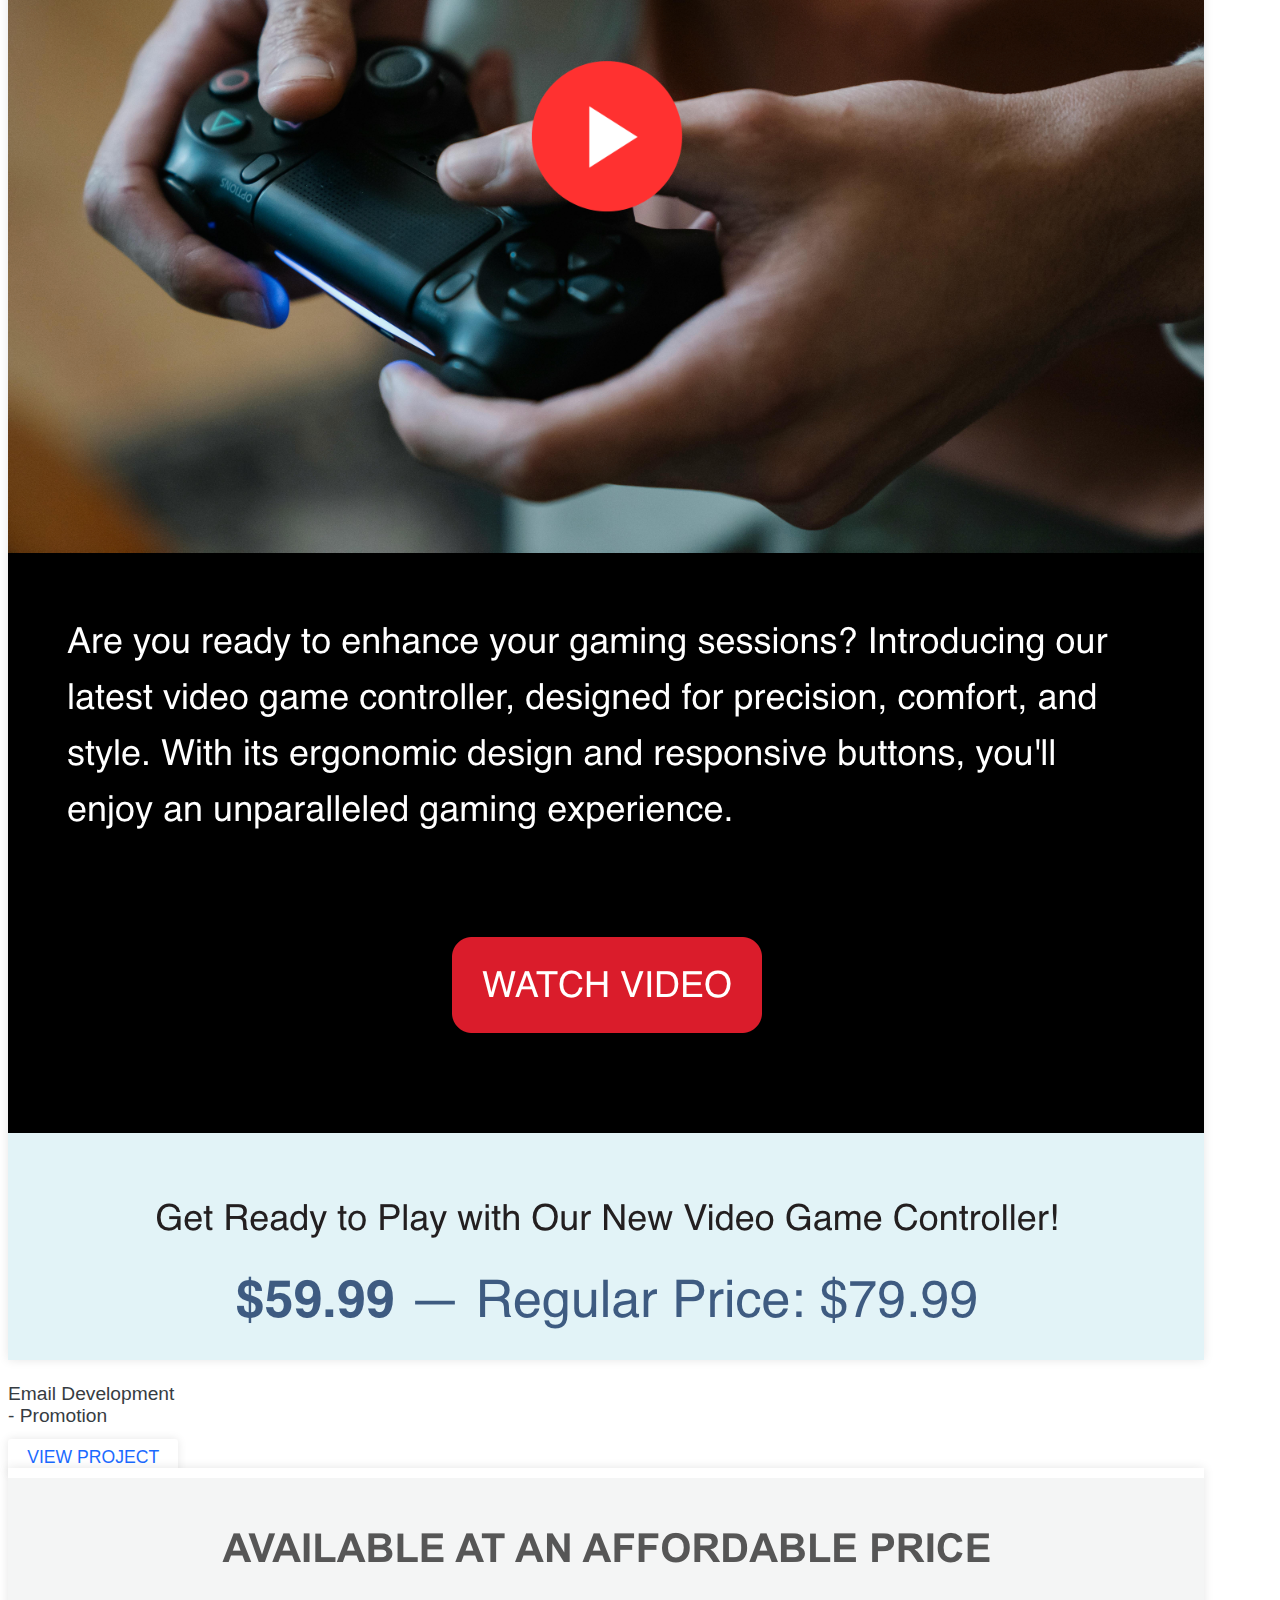
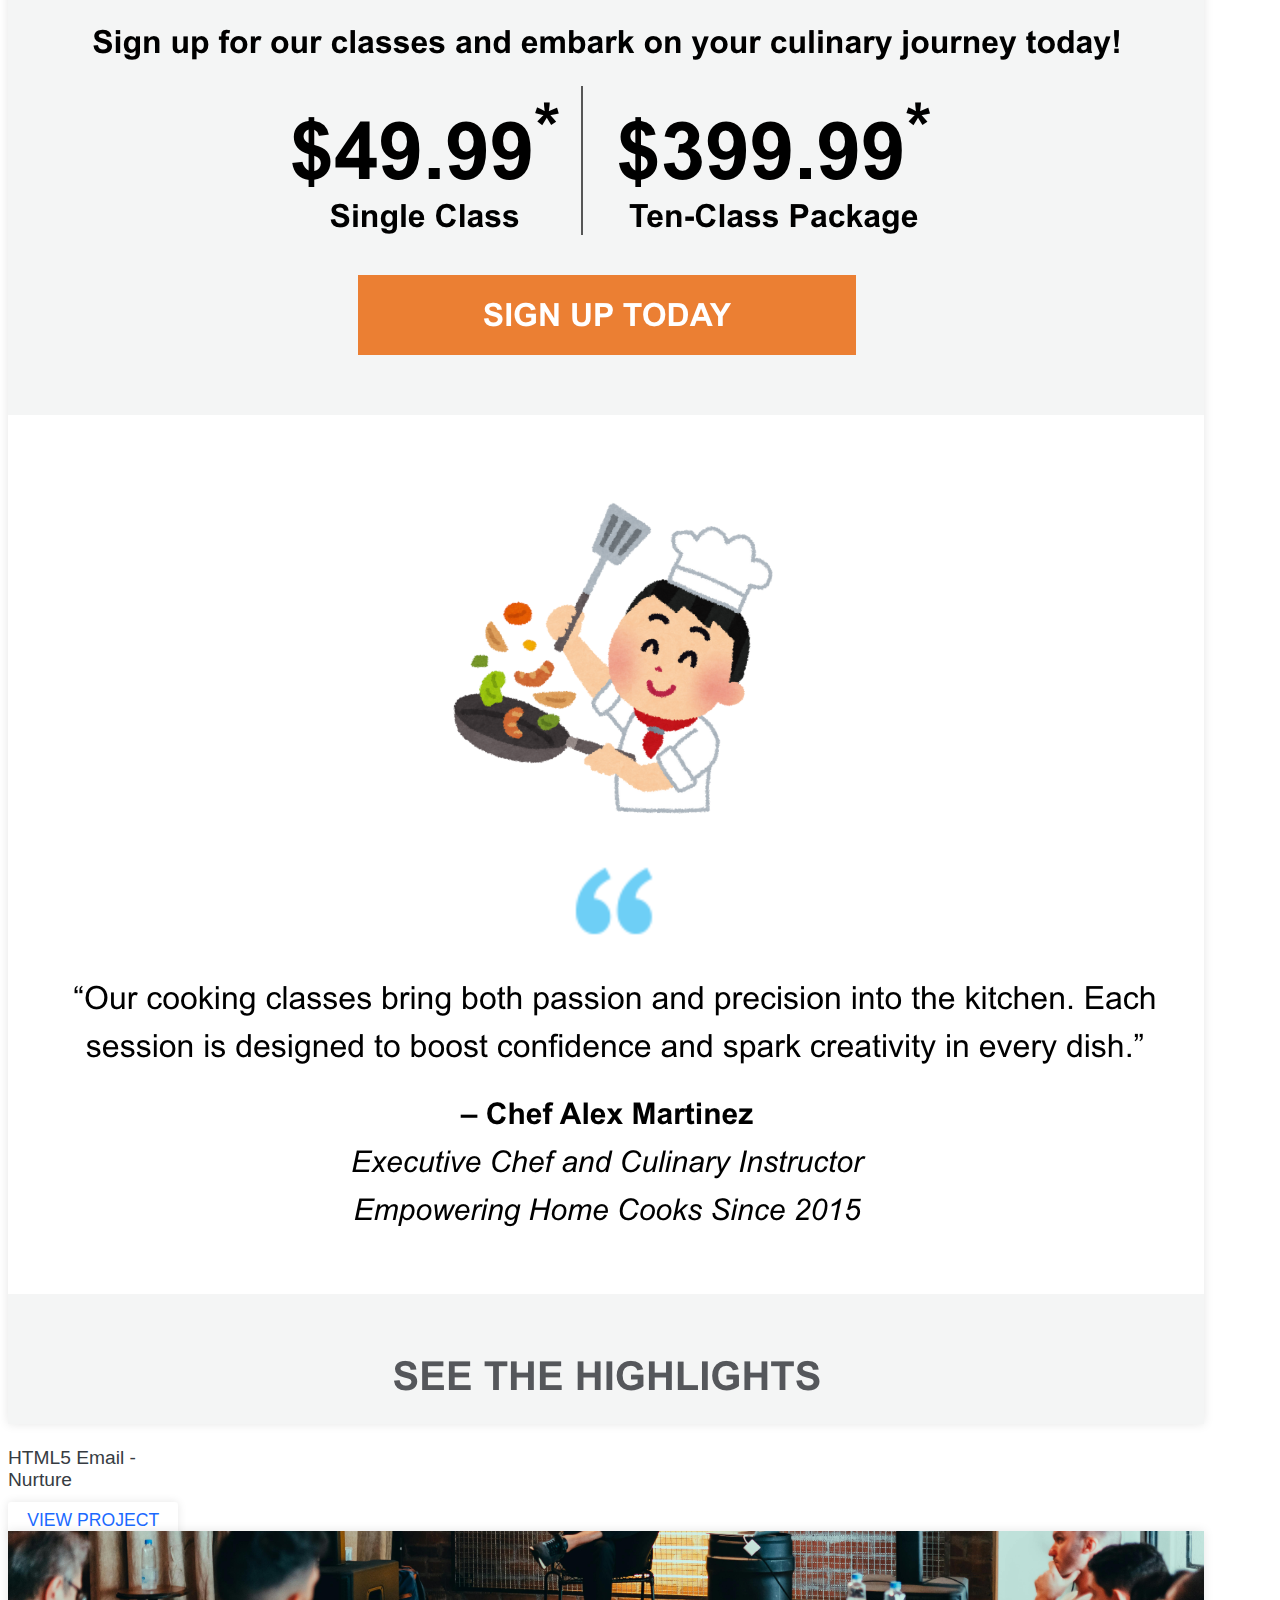
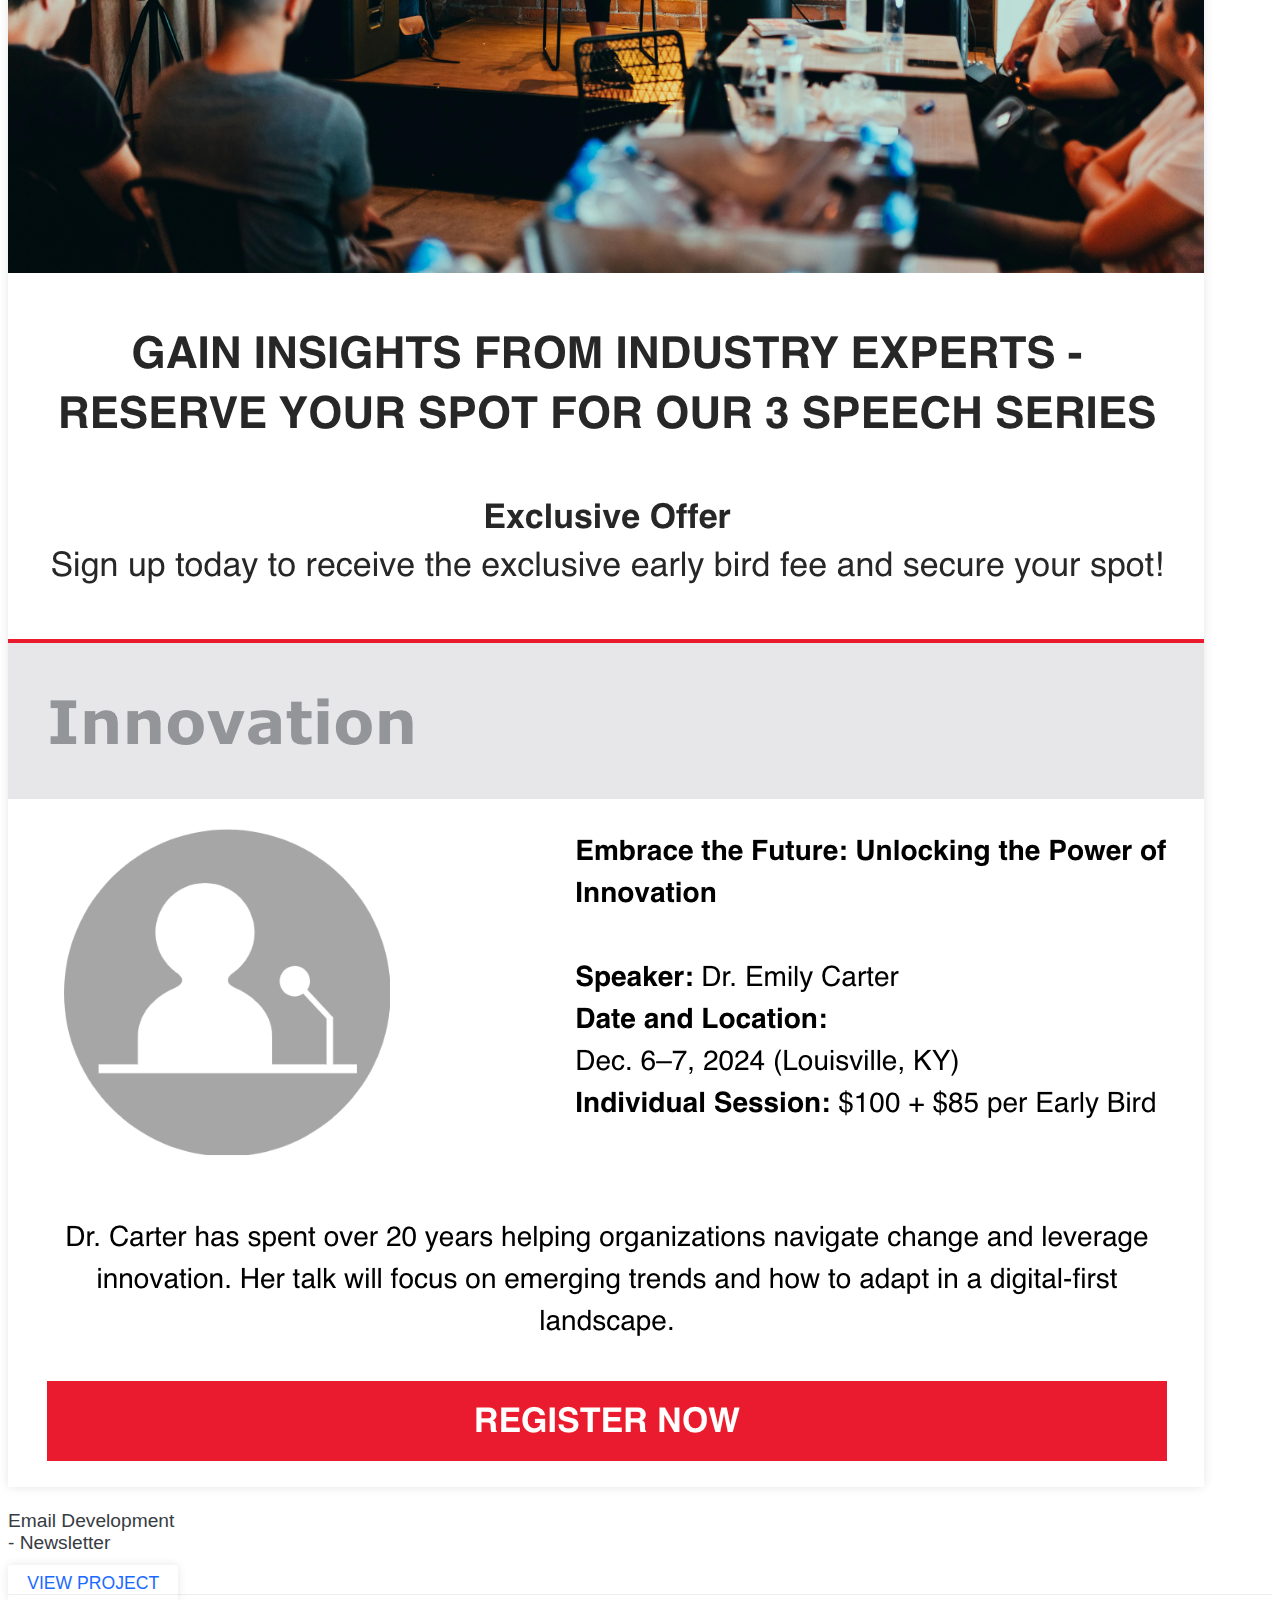
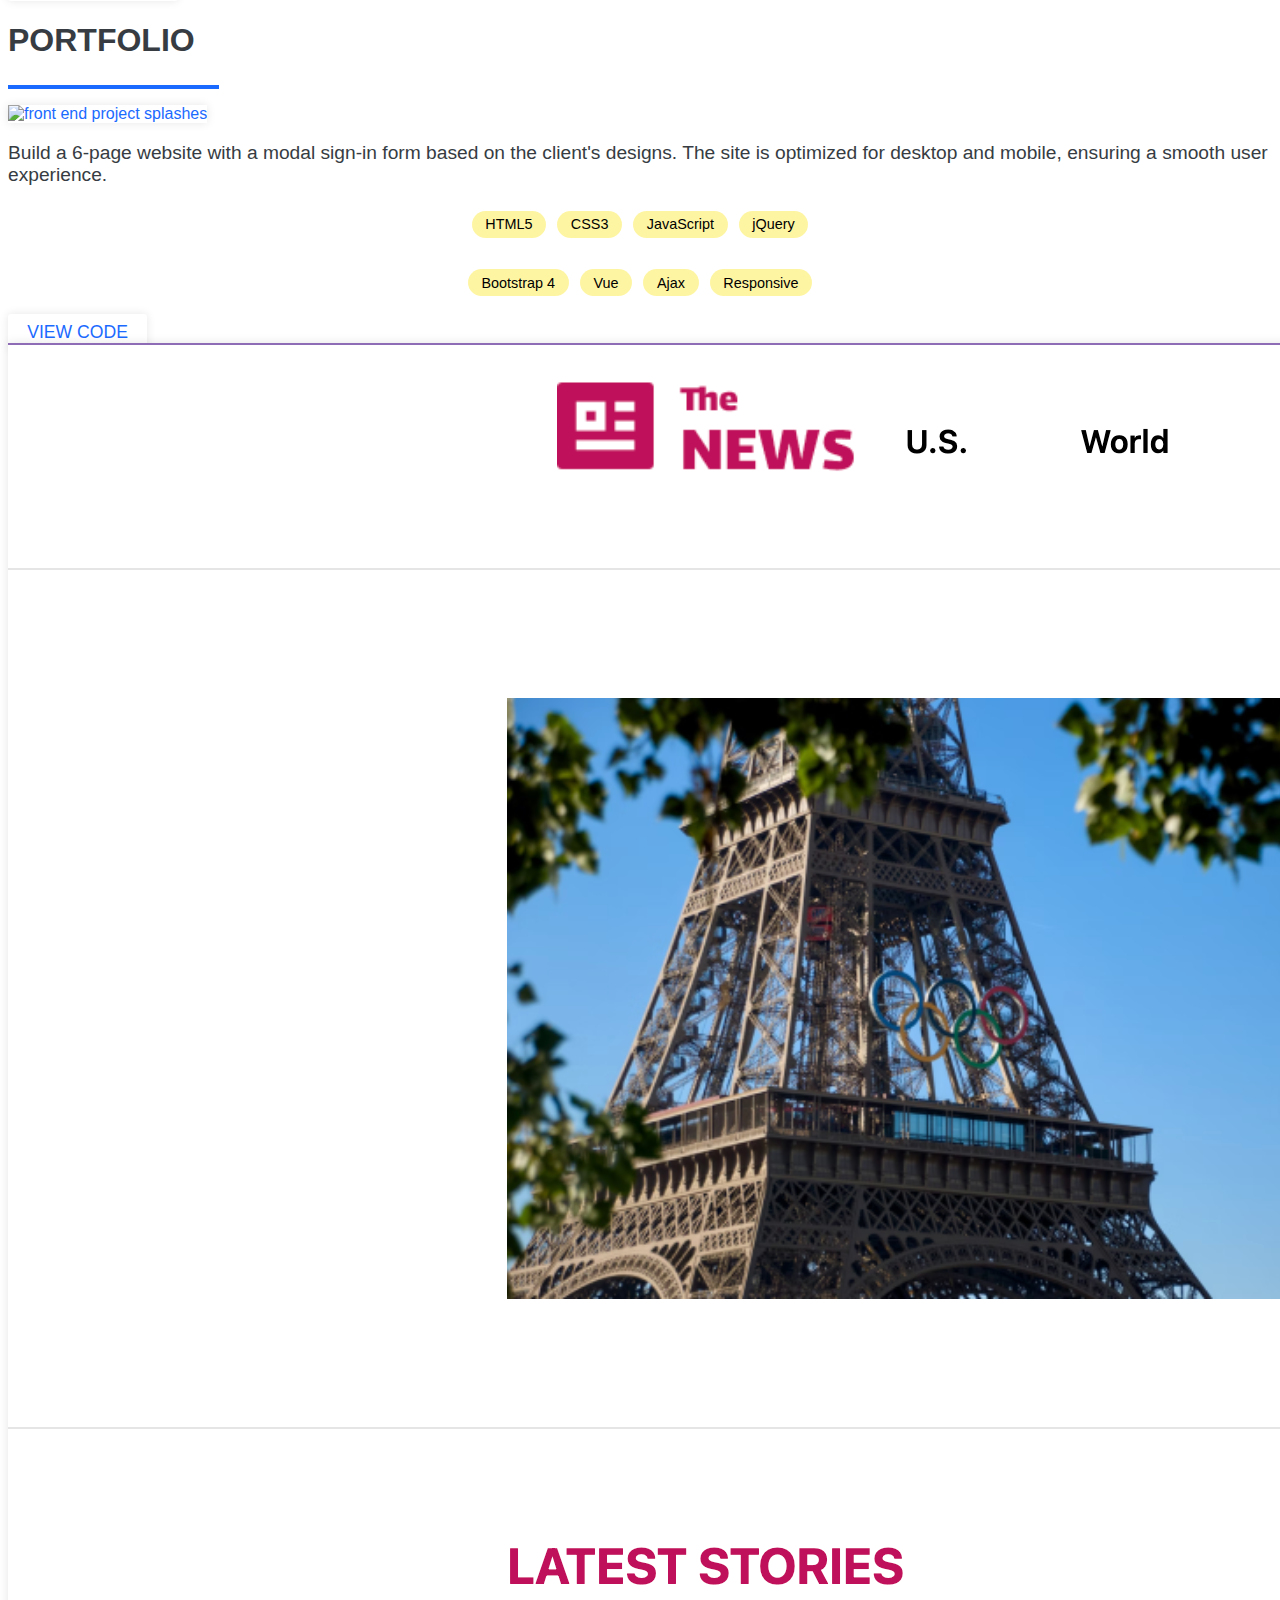
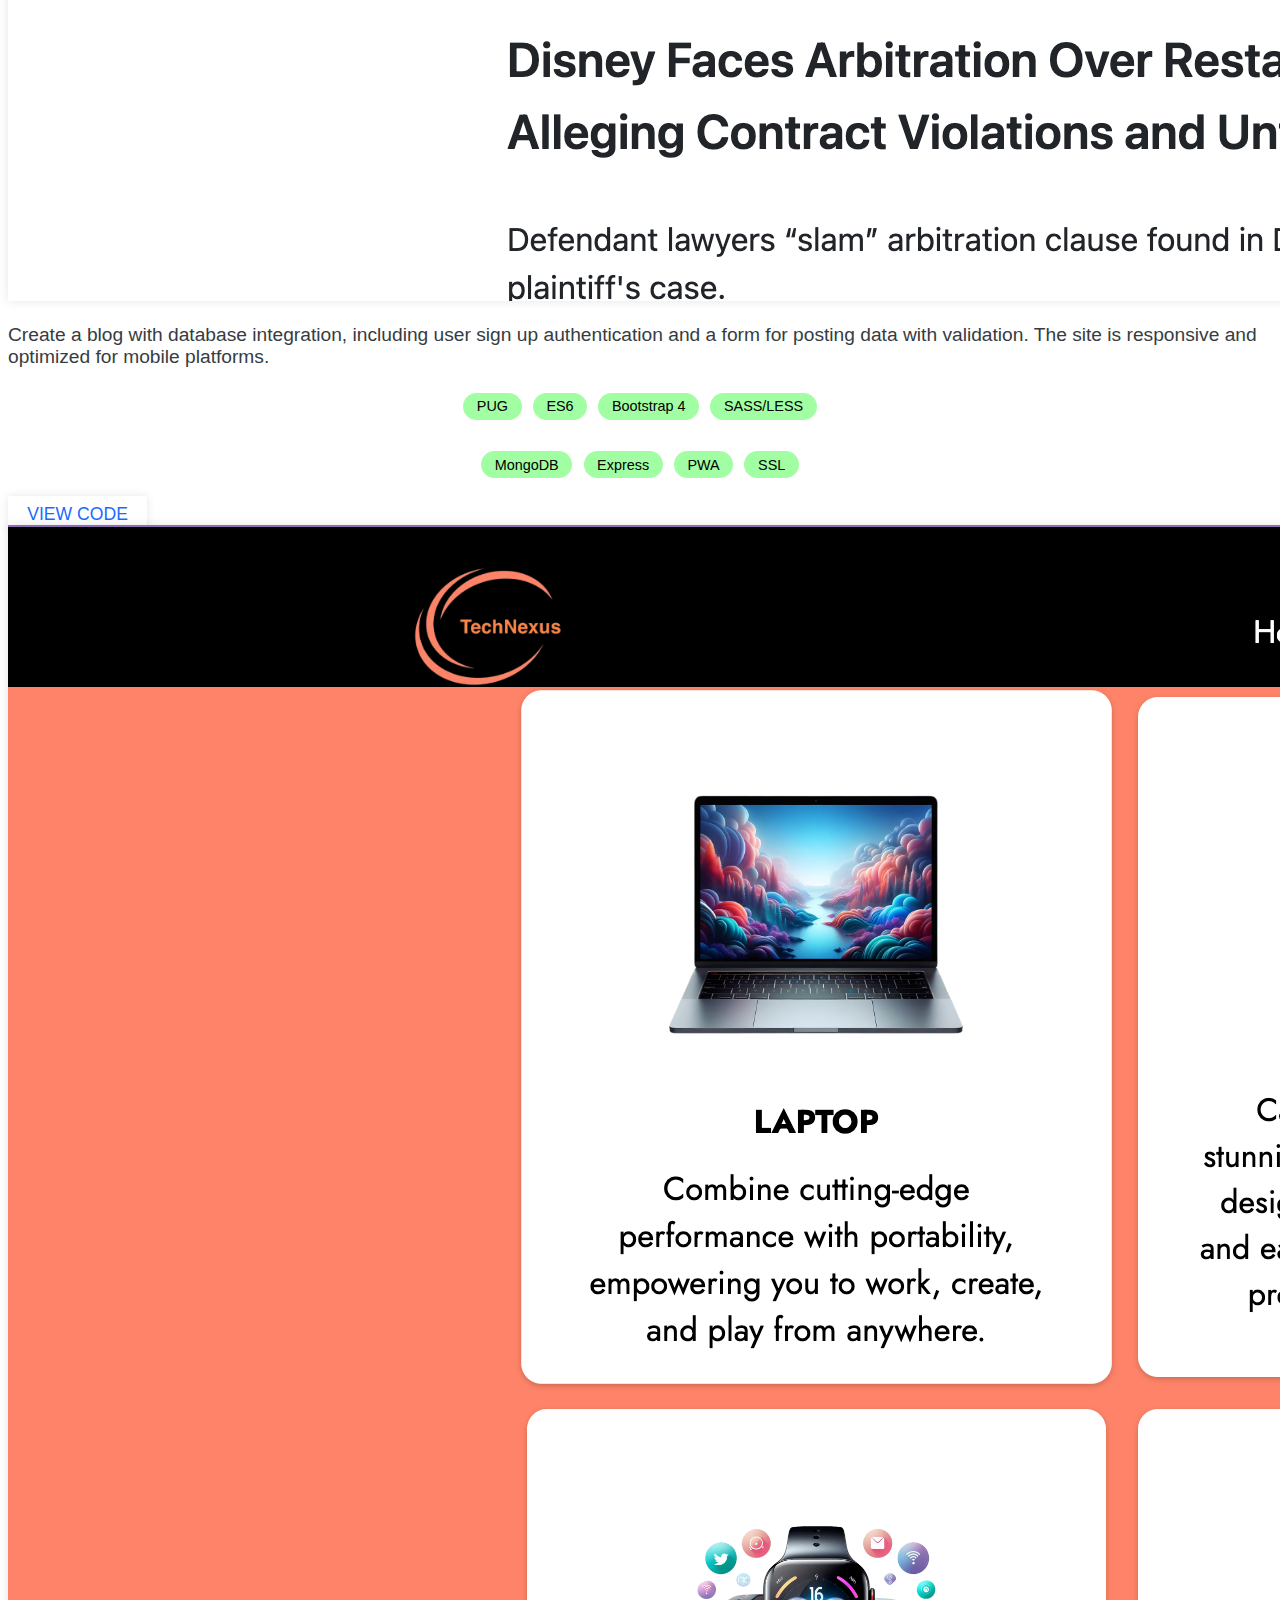
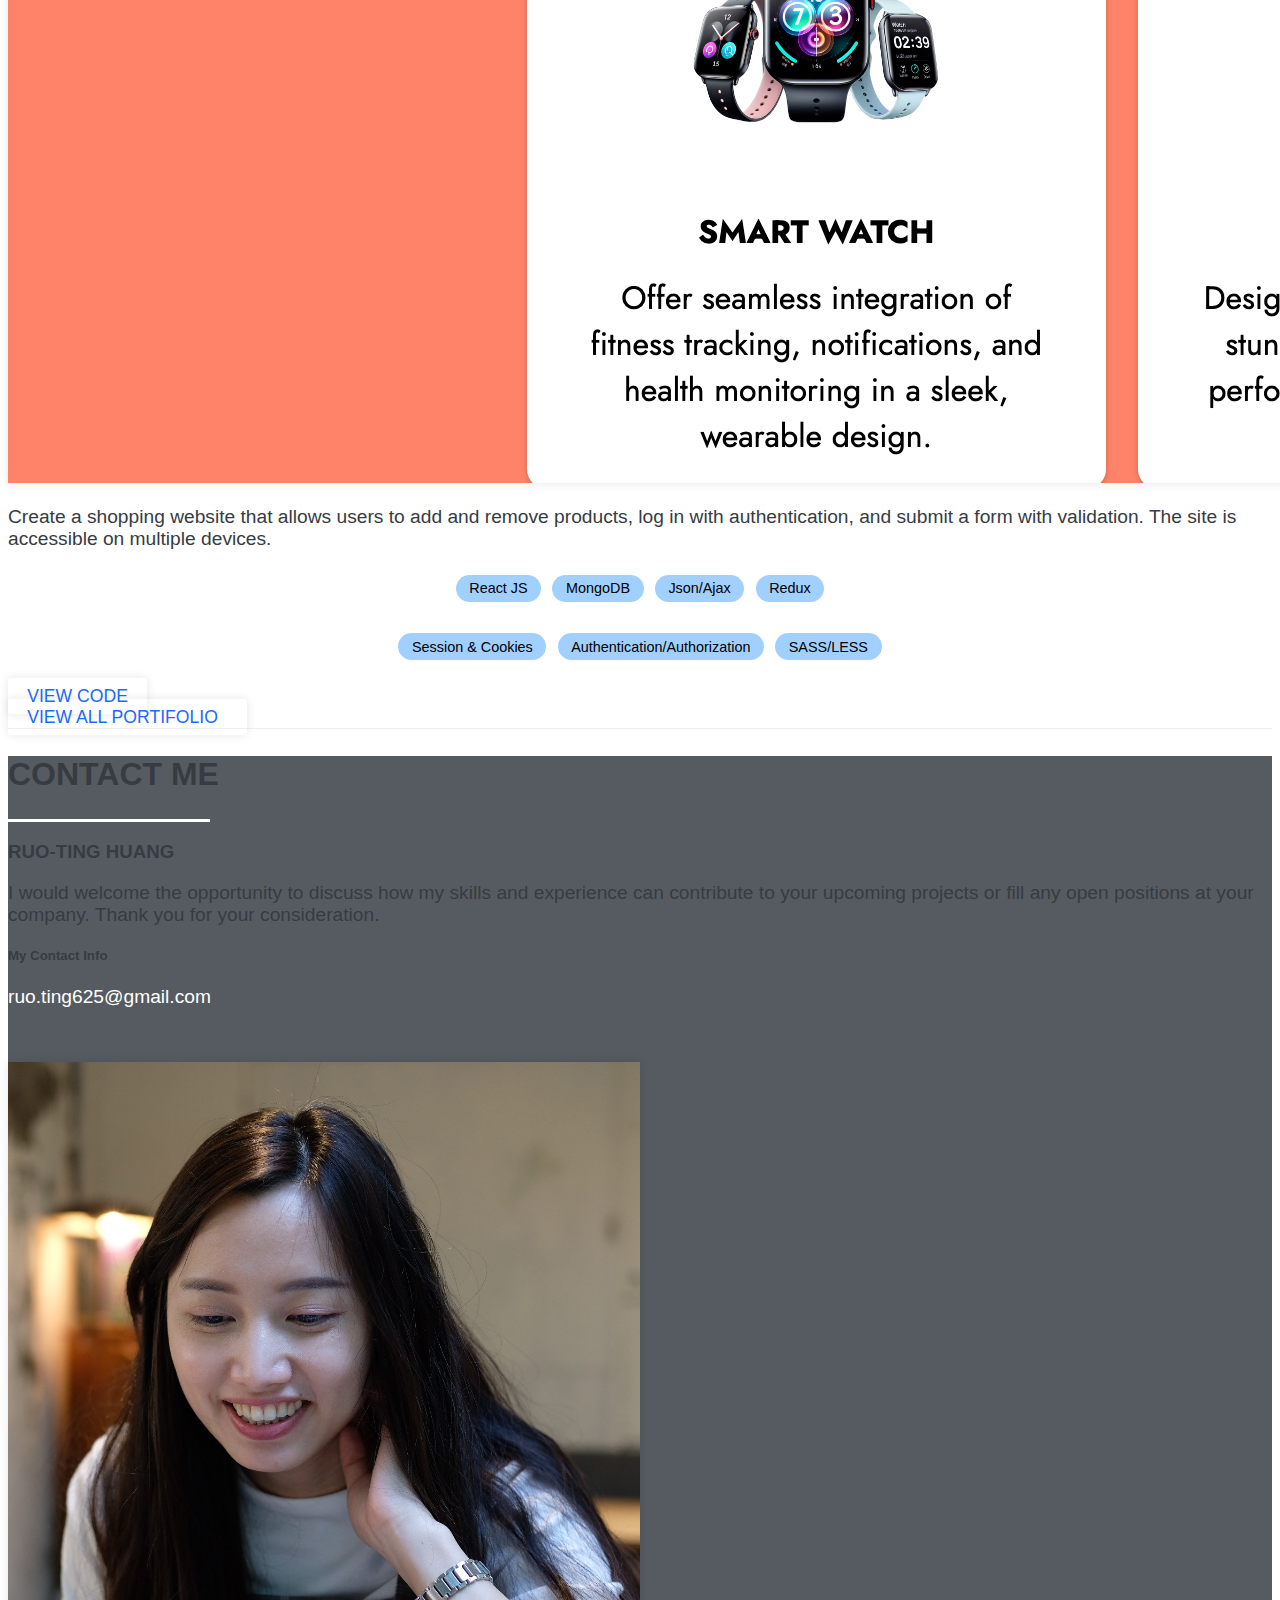
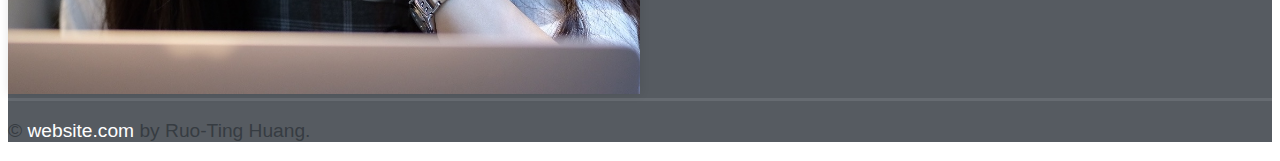
==== commit f2b68e69: "update CSS styling" ====
--- a/index.html
+++ b/index.html
@@ -288,25 +288,25 @@
 
 				<div class="col-md-6 col-lg-3 pb-4">
 					<img src="img/project/project-1-email.v2.png" alt="HTML Product Launch Email" class="img-fluid my-3">
-					<p>HTML5 Email - Product Launch</p>
+					<p>HTML5 Email - <br> Product Launch</p>
 					<a class="btn btn-outline-dark btn-lg" target="_blank" href="project-1.html">View Project</a>
 				</div>
 
 				<div class="col-md-6 col-lg-3 pb-4">
 					<img src="img/project/project-2-email.png" alt="HTML Promotion Email" class="img-fluid my-3">
-					<p>Email Development - Promotion</p>
+					<p>Email Development <br> - Promotion</p>
 					<a class="btn btn-outline-dark btn-lg" target="_blank" href="project-2.html">View Project</a>
 				</div>
 
 				<div class="col-md-6 col-lg-3 pb-4">
 					<img src="img/project/project-3-email.png" alt="HTML Nurturing Email" class="img-fluid my-3">
-					<p>HTML5 Email - Nurture</p>
+					<p>HTML5 Email - <br> Nurture</p>
 					<a class="btn btn-outline-dark btn-lg" target="_blank" href="project-3.html">View Project</a>
 				</div>
 
 				<div class="col-md-6 col-lg-3 pb-4">
 					<img src="img/project/project-4-email.png" alt="HTML Newsletter" class="img-fluid my-3">
-					<p>Email Development - Newsletter</p>
+					<p>Email Development <br> - Newsletter</p>
 					<a class="btn btn-outline-dark btn-lg" target="_blank" href="project-4.html">View Project</a>
 				</div>
 
--- a/css/style.css
+++ b/css/style.css
@@ -349,3 +349,10 @@
        width: 50%; 
    }
 }
+
+/* Tablet (max-width: 768px) */
+@media (max-width: 768px) {
+   .row .col-md-6 img {
+       width: 80%; 
+   }
+}
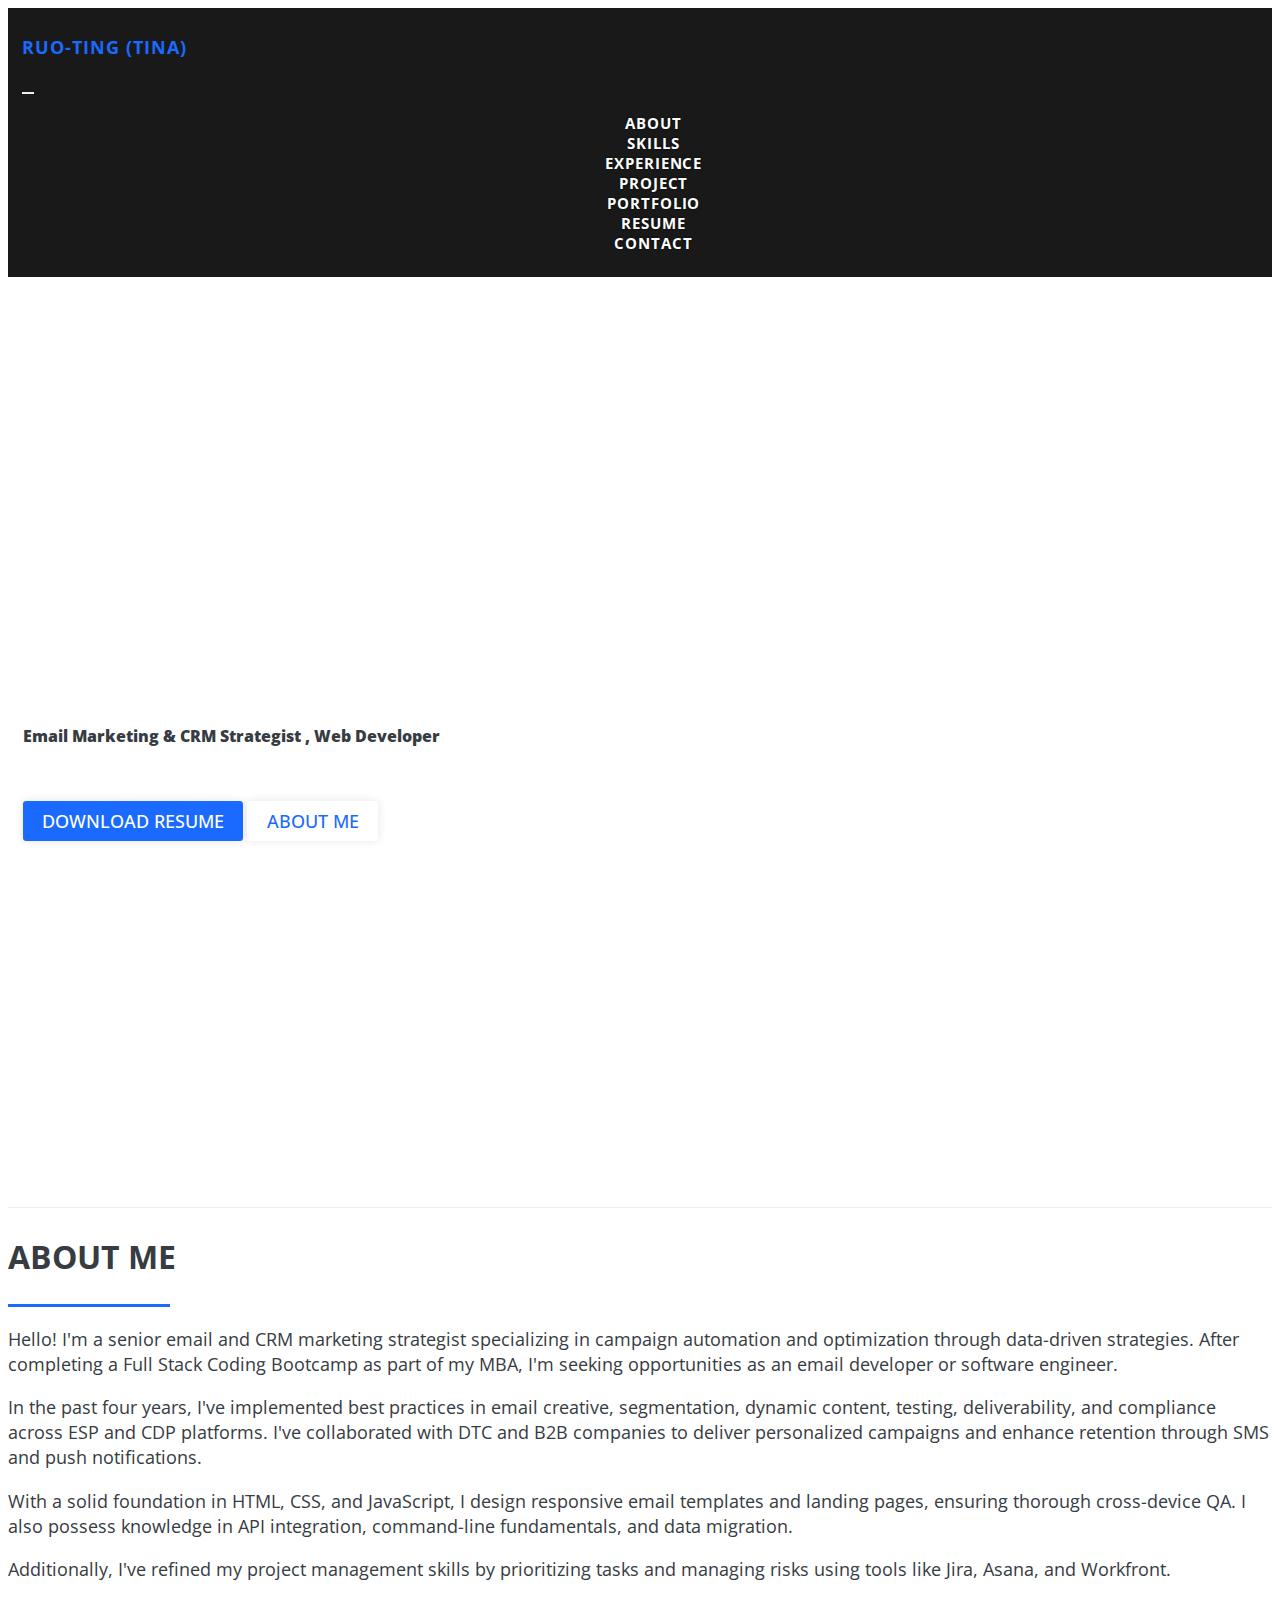
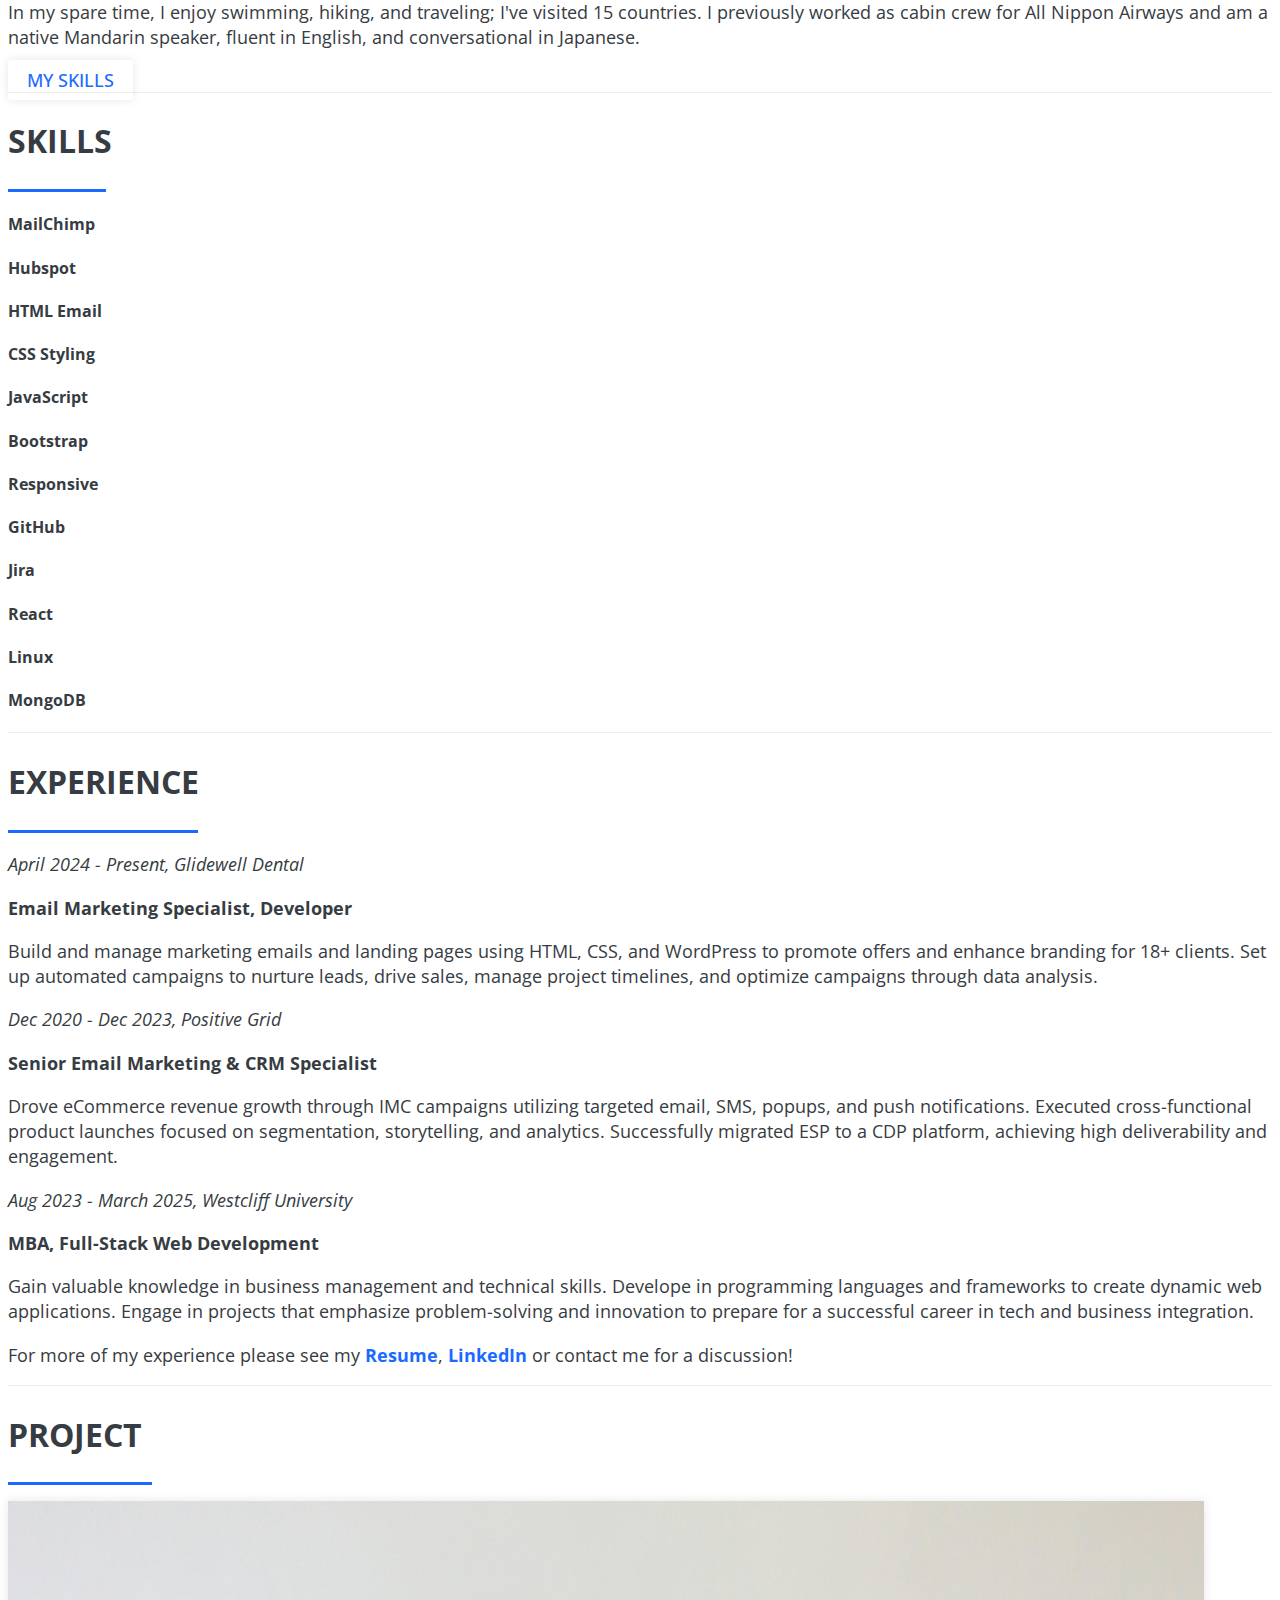
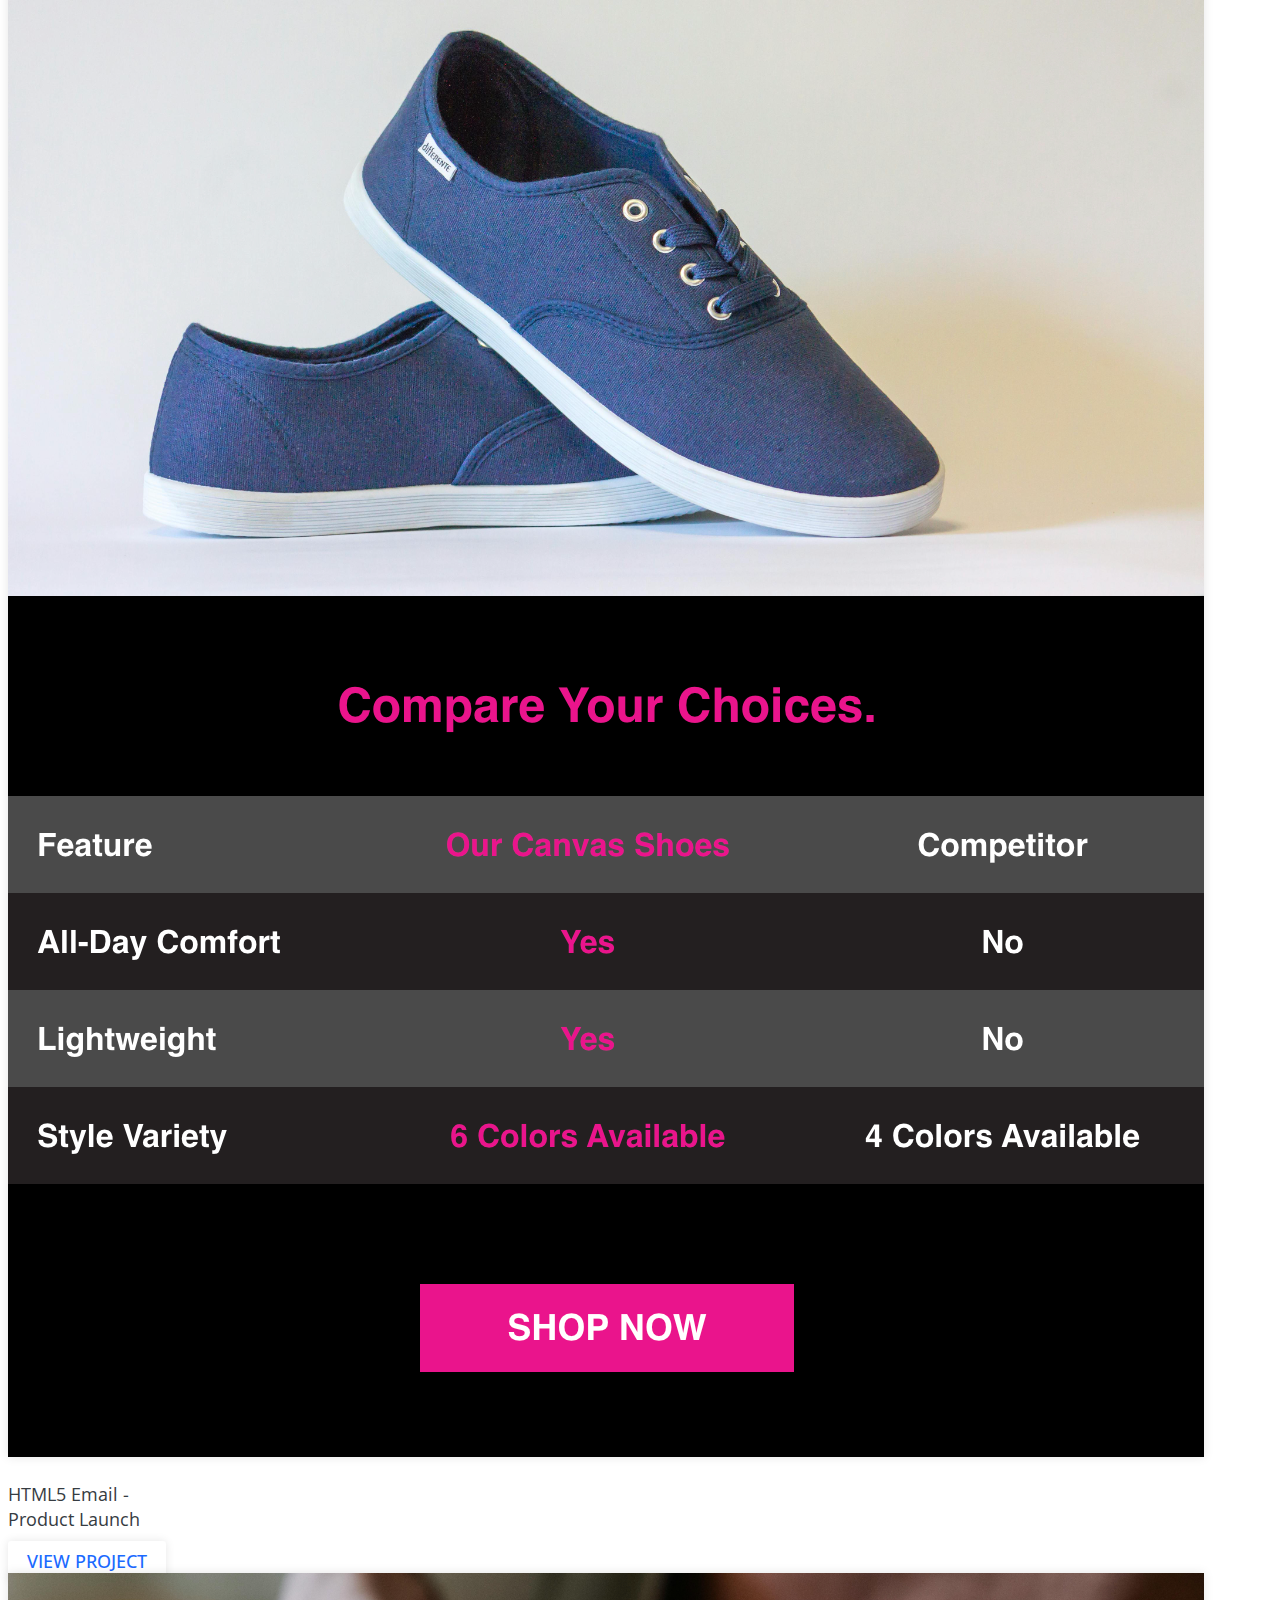
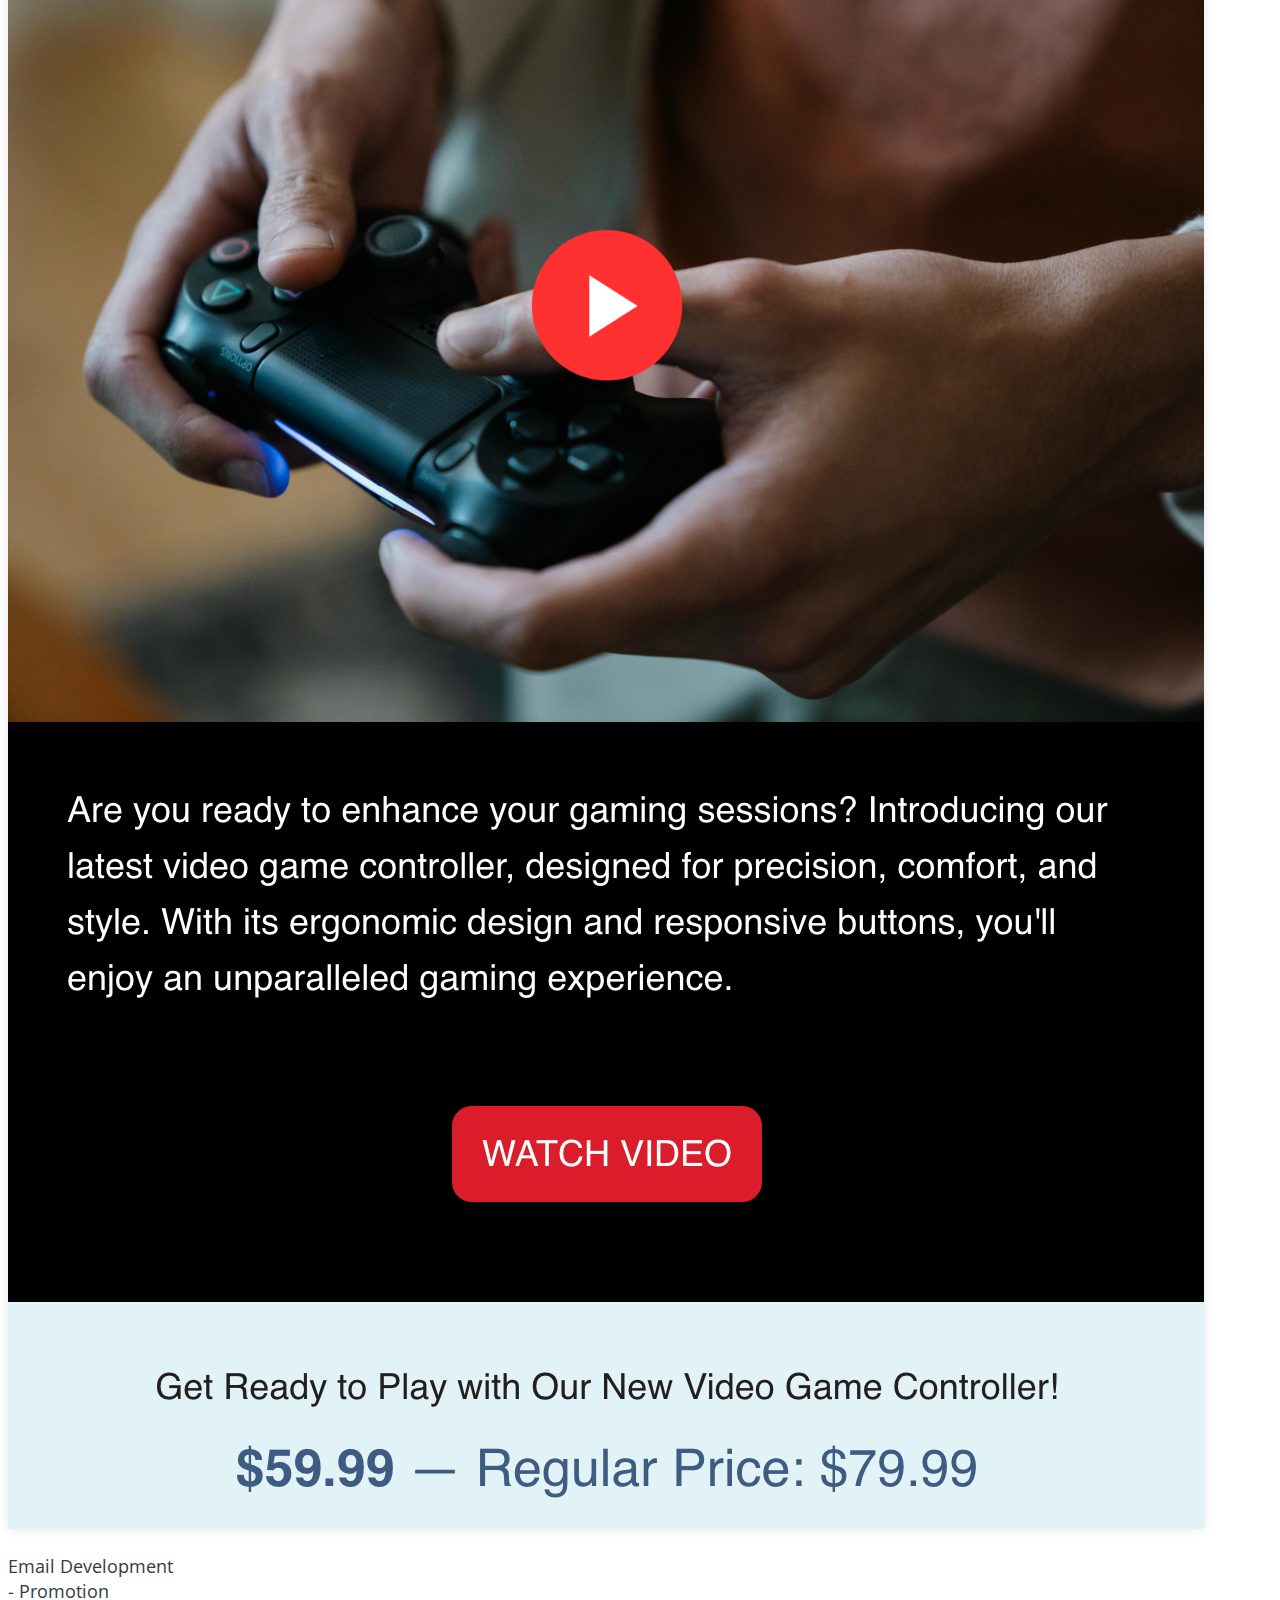
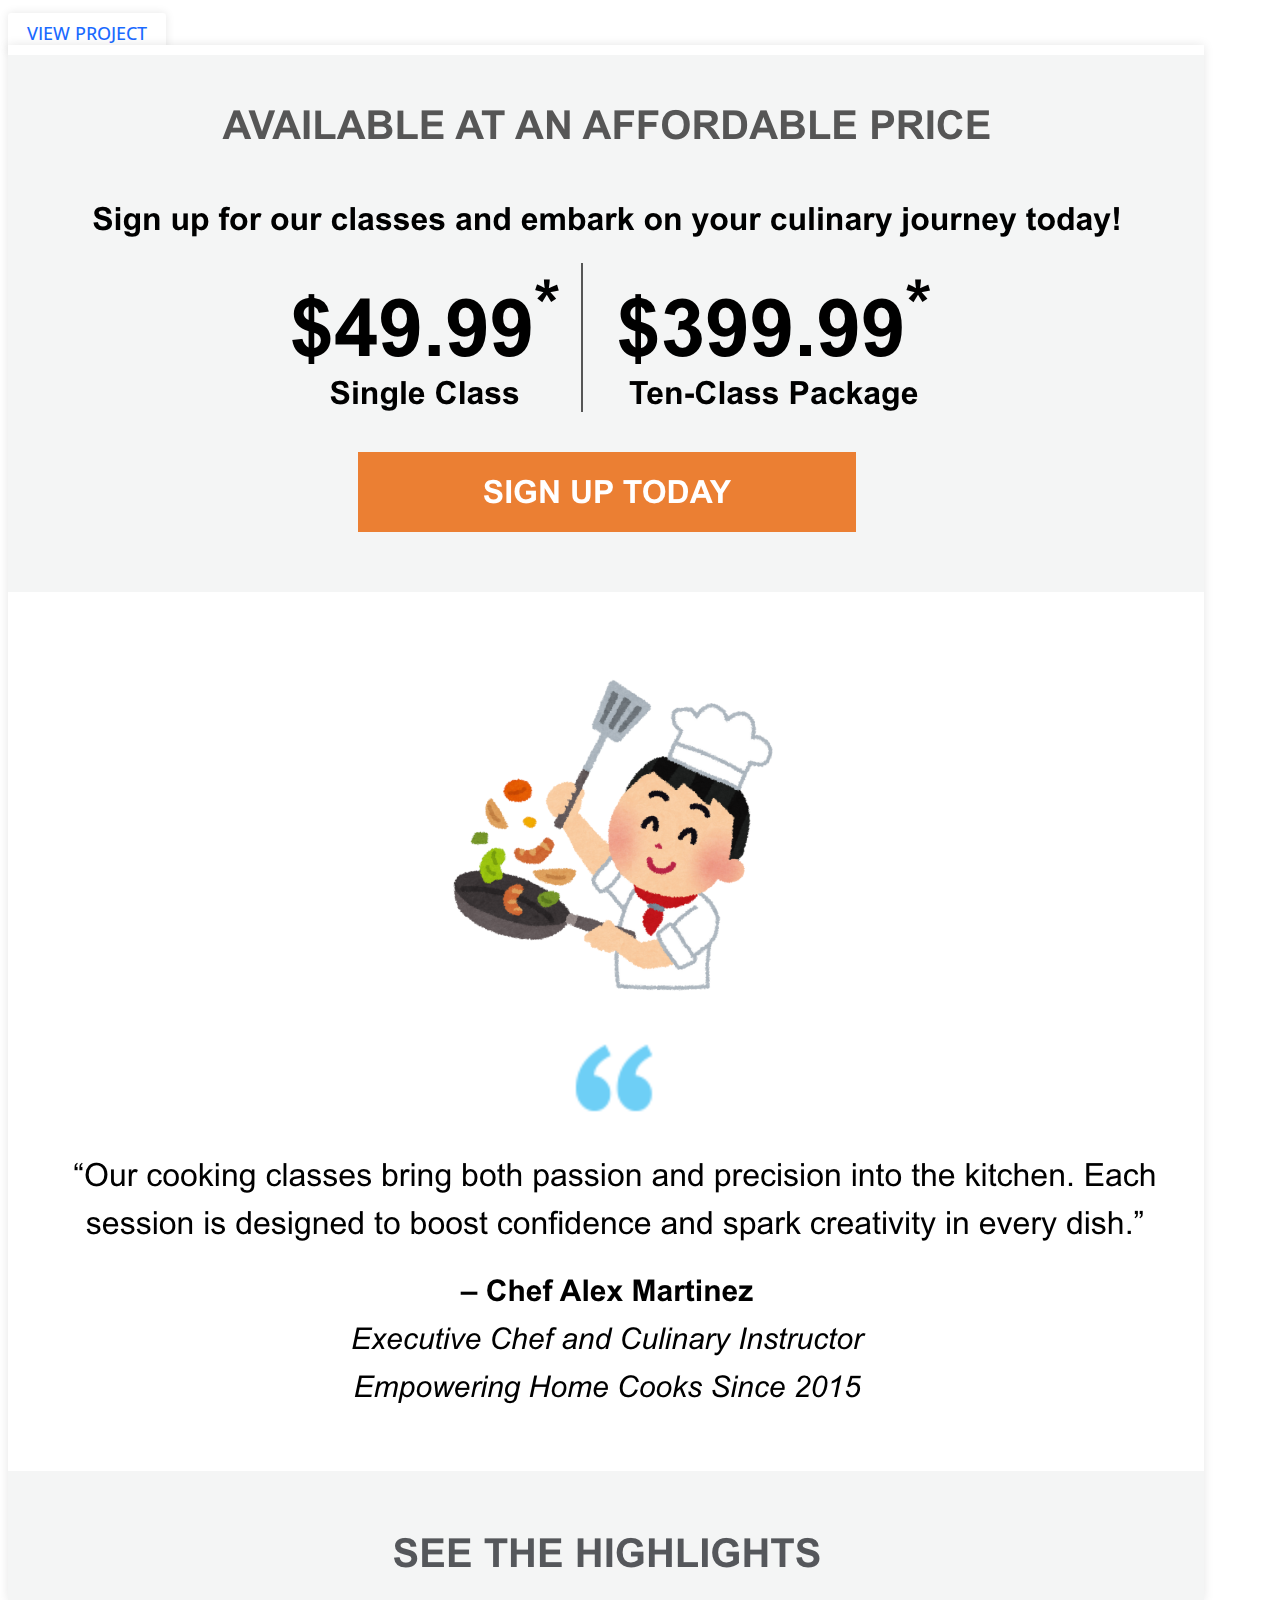
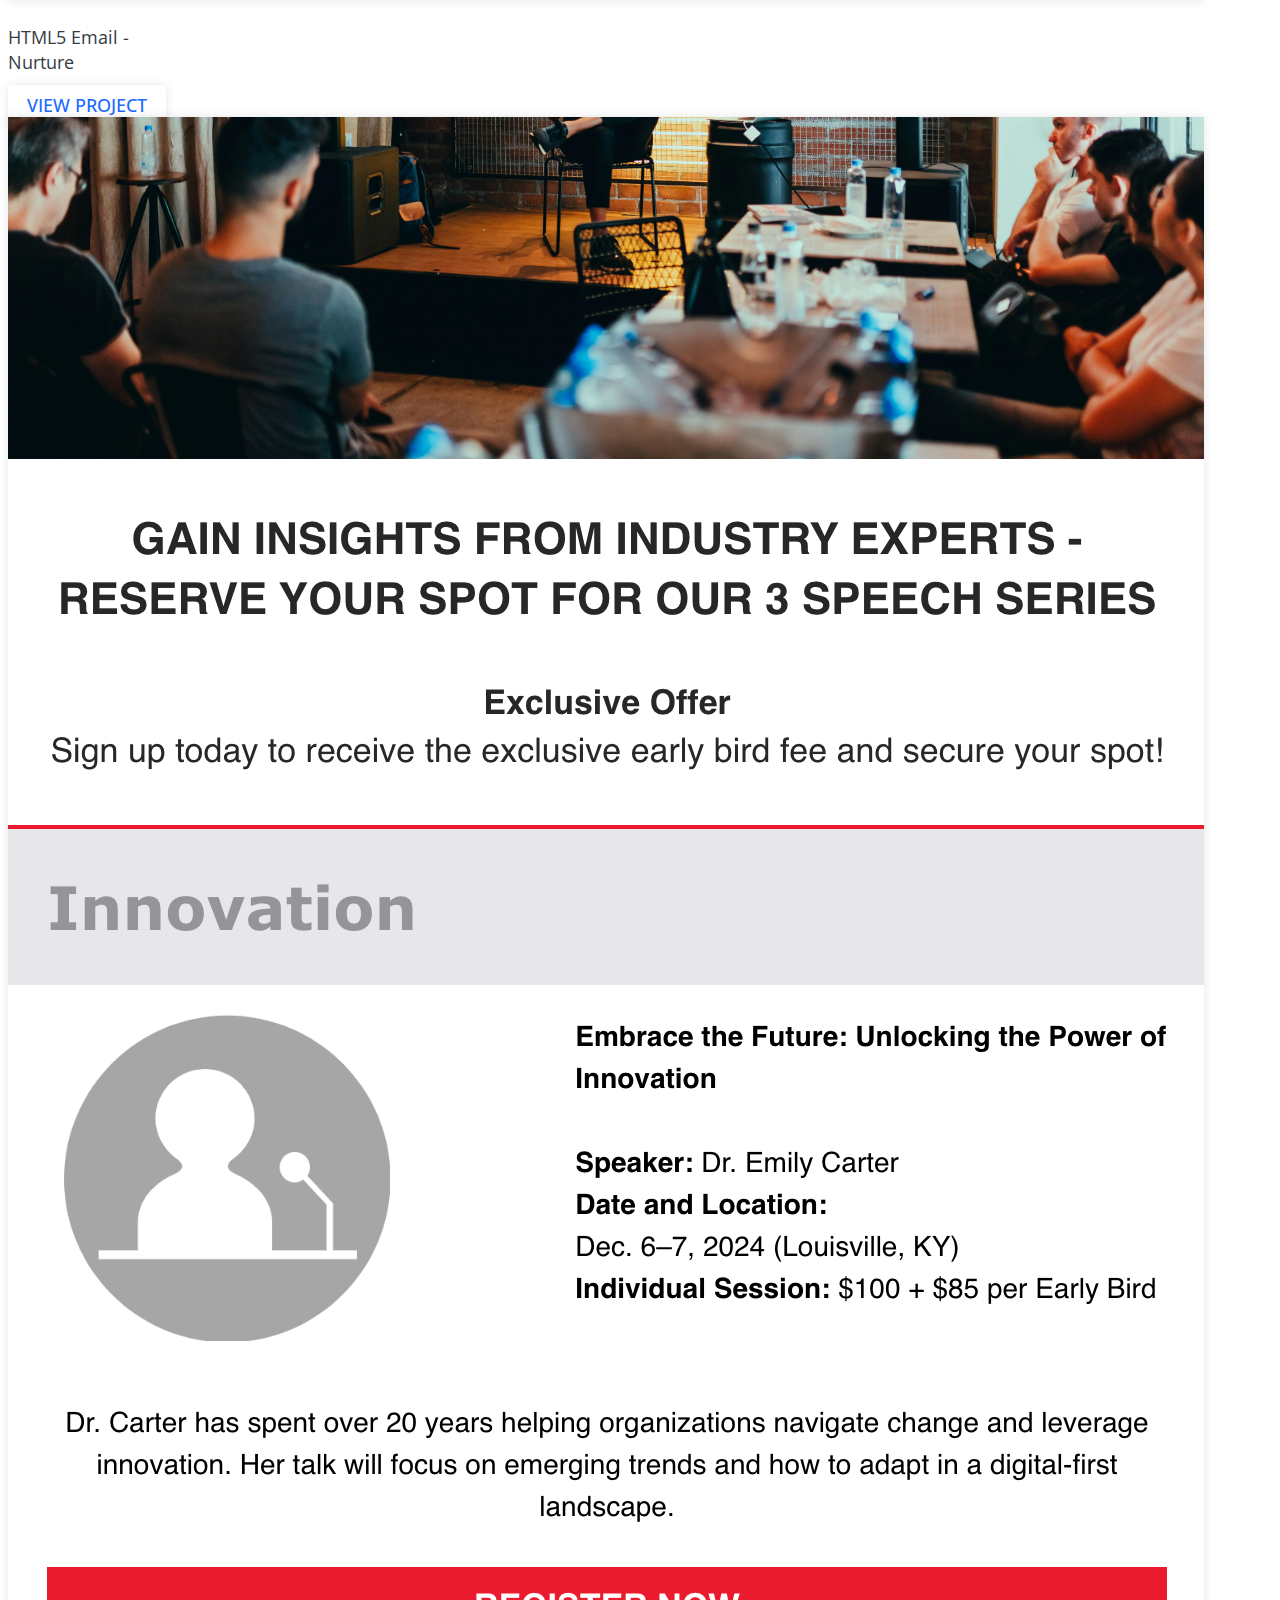
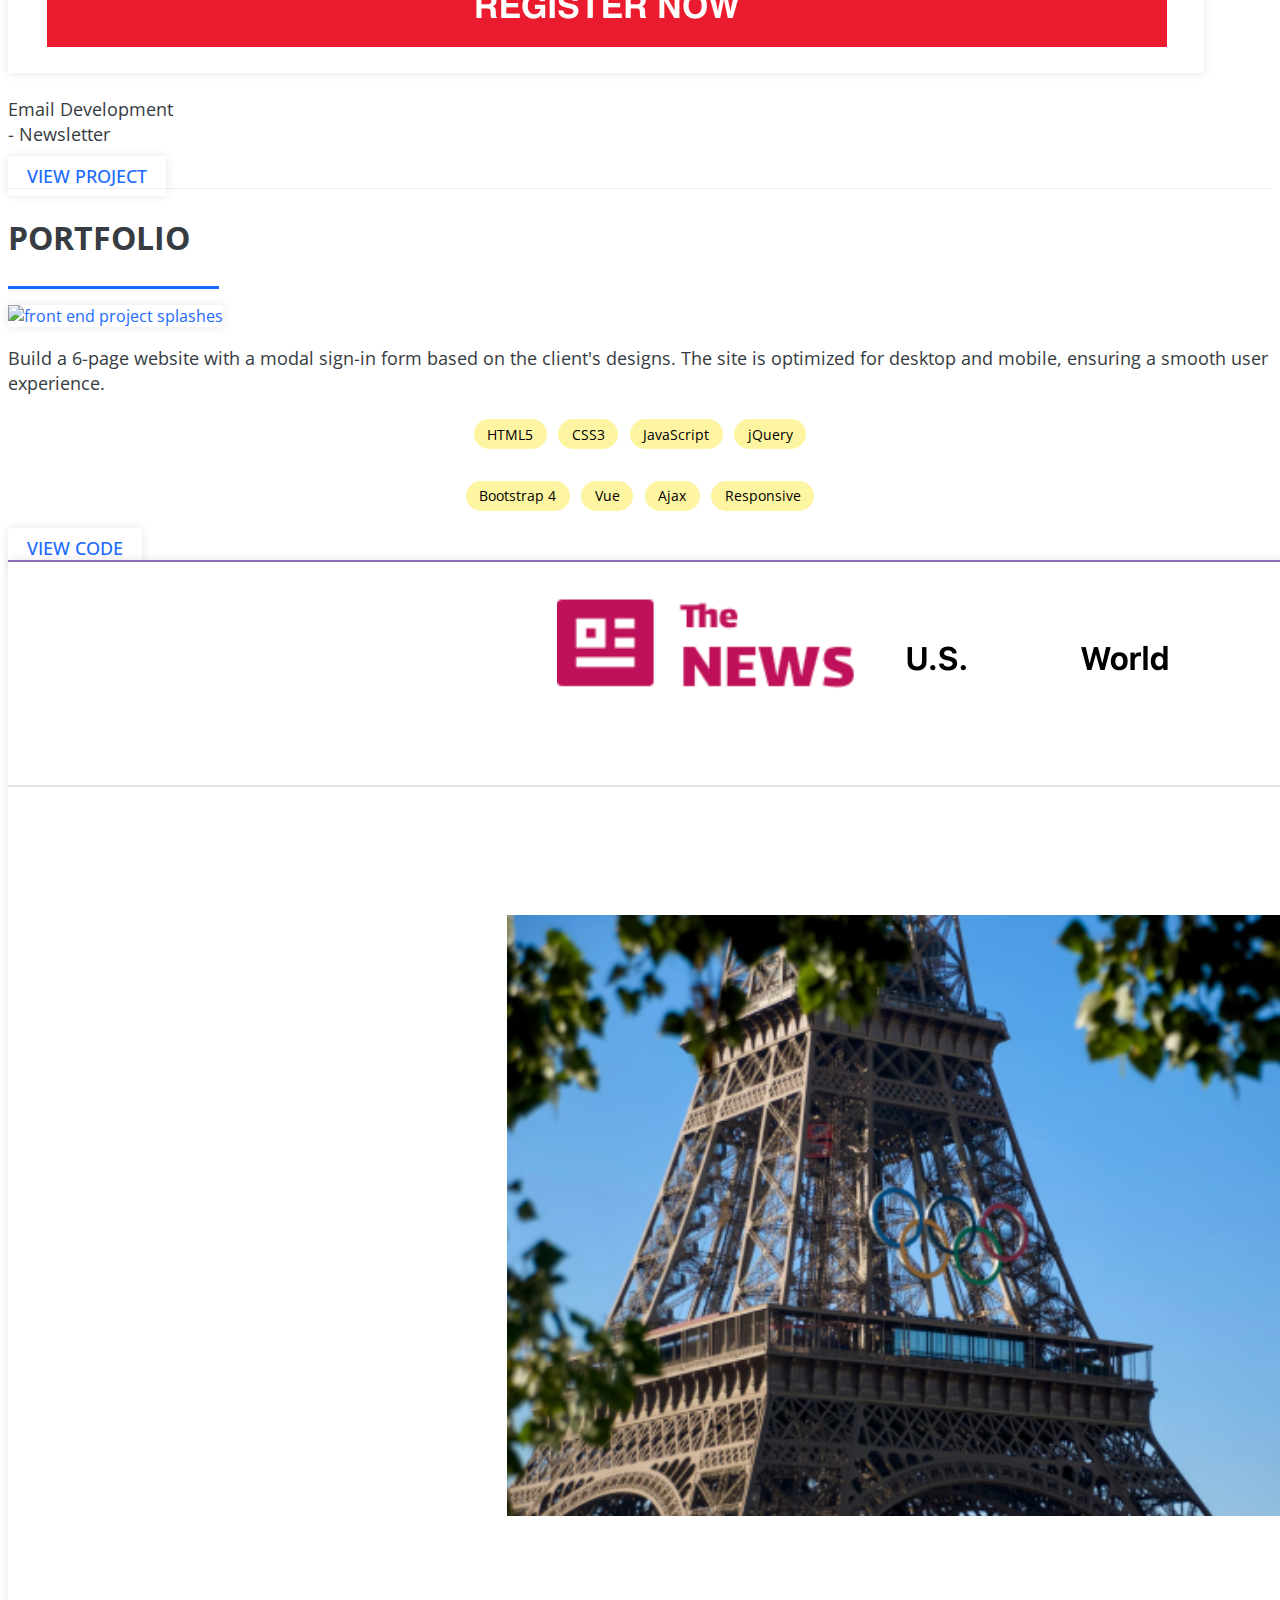
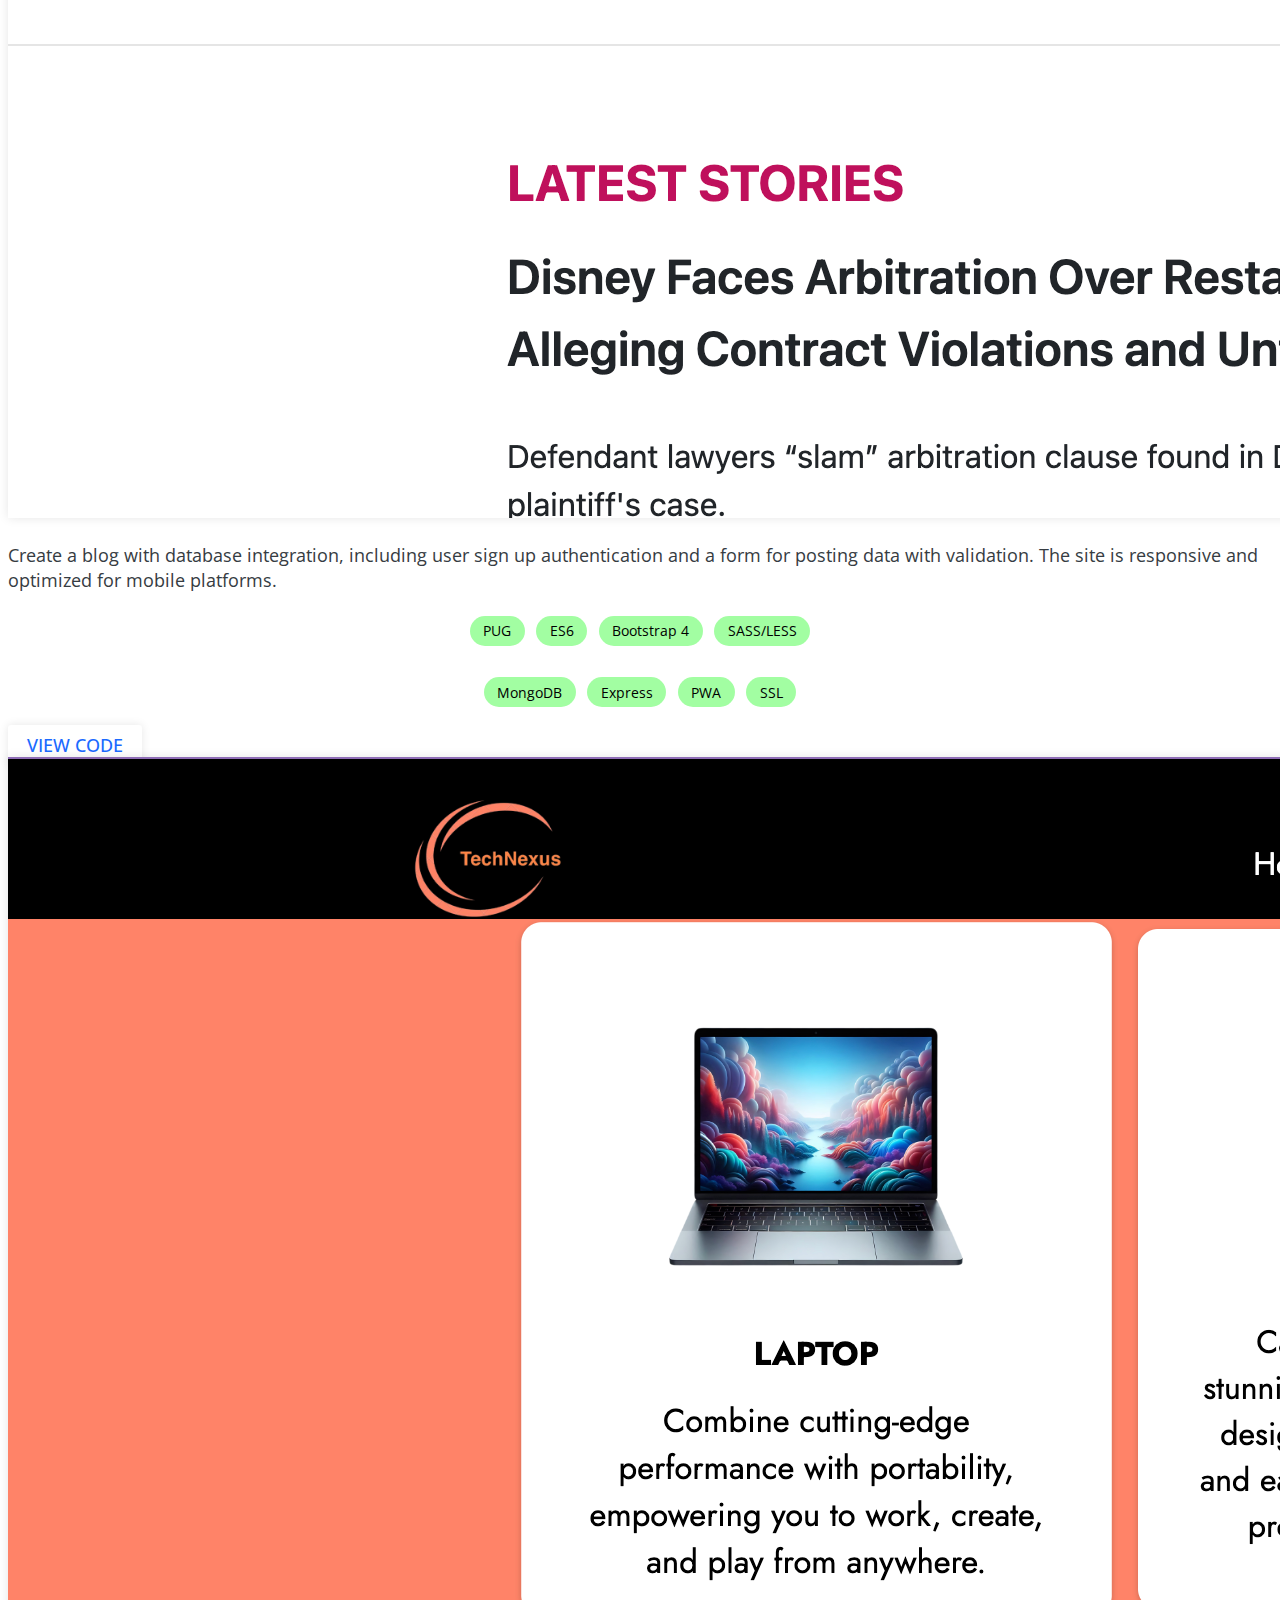
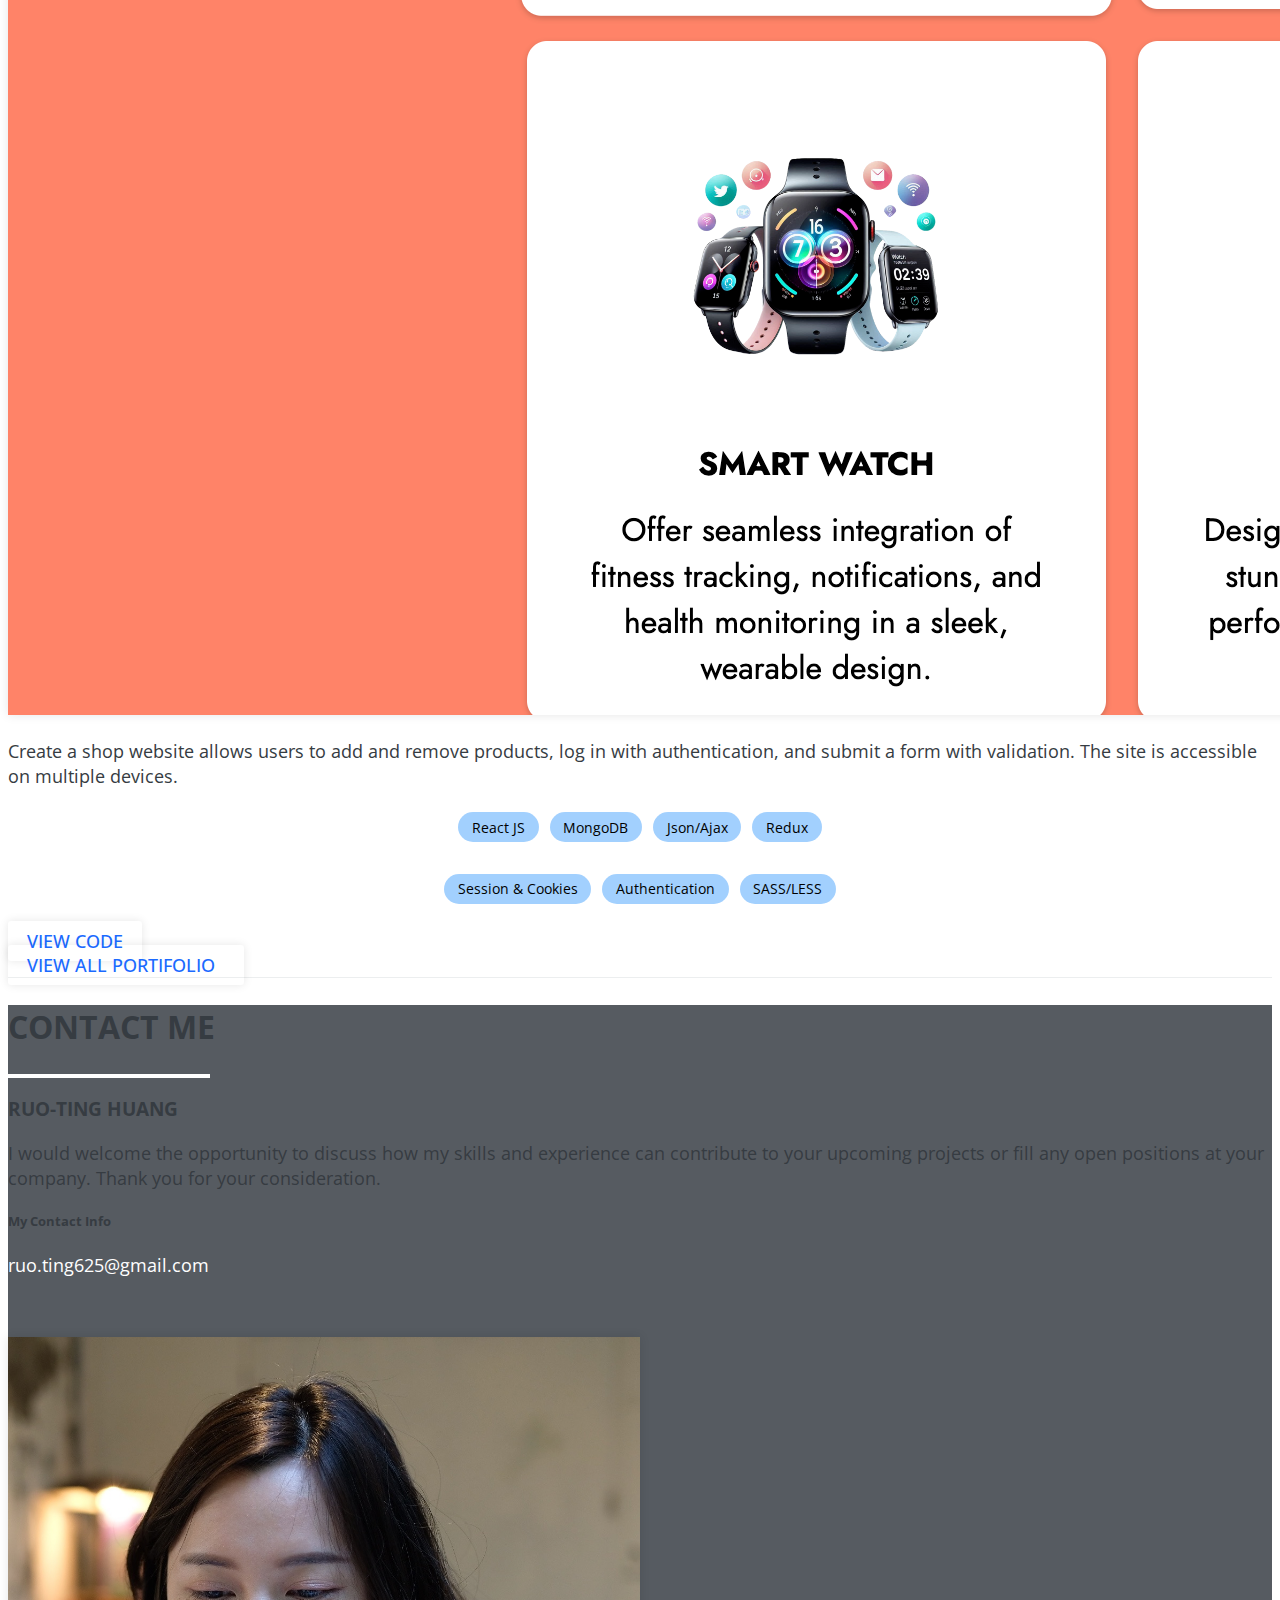
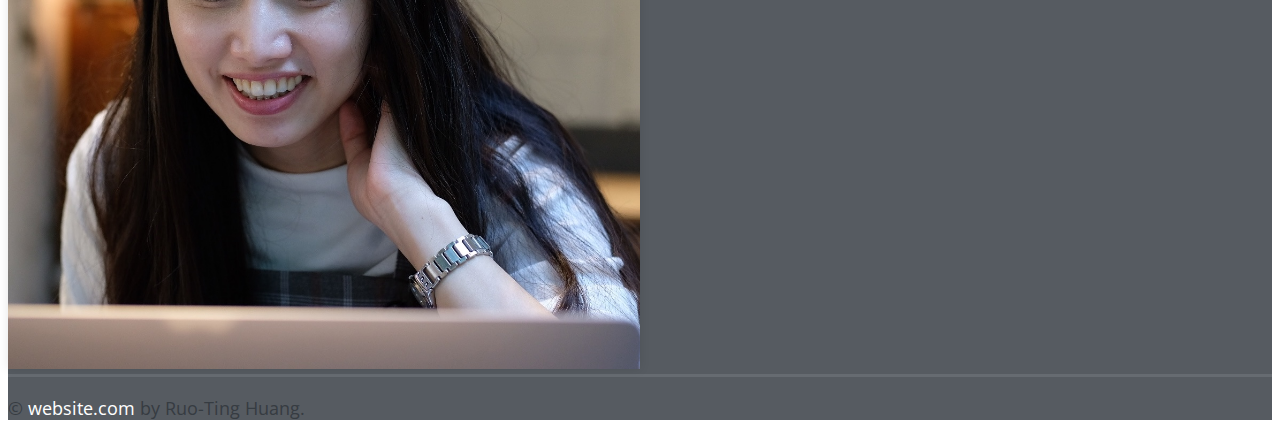
==== commit a2469f9d: "adjust the CSS" ====
--- a/index.html
+++ b/index.html
@@ -68,7 +68,7 @@
 
 		<!-- Parallax Image: Home Section -->
 		<div class="parallax-container parallax-home">
-			<div class="parallax" data-parallax-image="img/landing.png"></div>
+			<div class="parallax" data-parallax-image="img/sunset.jpg"></div>
 
 			<div class="container">
 				<div class="row justify-content-center">
@@ -389,7 +389,7 @@
 					<a href="https://mellifluous-paletas-40837f.netlify.app/" target="_blank">
 						<img src="img/portifolio/project_3.png" alt="full stack project shop website" class="img-fluid my-3">
 					</a>
-					<p>Create a shopping website that allows users to add and remove products, log in with authentication, and submit a form with validation. The site is accessible on multiple devices.</p>
+					<p>Create a shop website allows users to add and remove products, log in with authentication, and submit a form with validation. The site is accessible on multiple devices.</p>
 					<td class="tags_container">
 						<ul class="tags">
 							<li class="badge badge-custom-3">React JS</li>
@@ -399,7 +399,7 @@
 						</ul>
 						<ul class="tags">
 							<li class="badge badge-custom-3">Session & Cookies</li>
-							<li class="badge badge-custom-3">Authentication/Authorization</li>
+							<li class="badge badge-custom-3">Authentication</li>
 							<li class="badge badge-custom-3">SASS/LESS</li>
 						</ul>
 					</td>
--- a/css/style.css
+++ b/css/style.css
@@ -36,7 +36,7 @@
 
 /*-- Make Paragraph Text Larger --*/
 p {
-   font-size: 1.2rem!important;
+   font-size: 1.15rem!important;
  }
  
  /*-- Box Shadow Button & Image Styling --*/
@@ -162,6 +162,19 @@
 
 
 /*============= PROJECT SECTION =============*/
+
+@media (max-width: 576px) {
+   .row .col-md-6 img {
+       width: 50%; 
+   }
+}
+
+/* Tablet (max-width: 768px) */
+@media (max-width: 768px) {
+   .row .col-md-6 img {
+       width: 80%; 
+   }
+}
 
 
 /*============= PORTFOLIO SECTION =============*/
@@ -194,6 +207,8 @@
 p {
    font-size: 14px;
 }
+
+
 
 /*============= CONTACT SECTION =============*/
 
@@ -289,9 +304,10 @@
 /*============= PORTFOLIO PAGE =============*/
 
 body {
-   font-family: Arial, sans-serif;
-}
-.badge-custom {
+   font-family: 'Open Sans', sans-serif;
+}
+/* Badge Styles */
+.badge-custom, .badge-custom-2, .badge-custom-3 {
    background-color: hsl(54deg 97.82% 70.61% / 63%);
    padding: 0.35rem 0.85rem;
    border-radius: 1rem;
@@ -300,14 +316,22 @@
    font-family: var(--wp--preset--font-family--body);
    display: inline-block;
    color: #000000;
-   font-weight: 100;
-}
+   font-weight: 400;
+}
+.badge-custom-2 { background-color: hsl(120deg 97.82% 70.61% / 63%); }
+.badge-custom-3 { background-color: hsl(210deg, 97.82%, 70.61%, 63%); }
+
+/* Table Styles */
 .custom-table th, .custom-table td {
-   vertical-align: large;
+   width: 33%; /* Equal width for each column */
+   vertical-align: middle;
+   text-align: left;
 }
 .custom-table tbody tr:hover {
    background-color: #f1f5f9;
 }
+
+/* Back Link */
 .back-link {
    text-decoration: none;
    color: #007bff;
@@ -316,43 +340,39 @@
 .back-link:hover {
    color: #5dade2;
 }
-.custom-table th, .custom-table td {
-   width: 33%; /* Equal width for each column */
-}
-
-.badge-custom-2 {
-   background-color: hsl(120deg 97.82% 70.61% / 63%);
-   padding: 0.35rem 0.85rem;
-   border-radius: 1rem;
-   font-size: 0.9rem;
-   margin: 0.35rem;
-   font-family: var(--wp--preset--font-family--body);
-   display: inline-block;
-   color: #000000;
-   font-weight: 100;
-}
-
-.badge-custom-3 {
-   background-color: hsl(210deg, 97.82%, 70.61%, 63%);
-   padding: 0.35rem 0.85rem;
-   border-radius: 1rem;
-   font-size: 0.9rem;
-   margin: 0.35rem;
-   font-family: var(--wp--preset--font-family--body);
-   display: inline-block;
-   color: #000000;
-   font-weight: 100;
-}
-
+
+/* Responsive Adjustments */
+@media (max-width: 768px) {
+   .custom-table, .custom-table th, .custom-table td {
+       display: block;
+       width: 100%;
+   }
+   .custom-table tbody tr {
+       display: flex;
+       flex-direction: column;
+       align-items: flex-start;
+       padding: 10px;
+       border-bottom: 1px solid #ddd;
+   }
+   .badge-custom, .badge-custom-2, .badge-custom-3 {
+       font-size: 1.5rem;
+       padding: 0.3rem 0.7rem;
+   }
+   p, .back-link {
+       font-size: 1.5rem;
+   }
+}
+
+/* Mobile (max-width: 576px) */
 @media (max-width: 576px) {
-   .row .col-md-6 img {
-       width: 50%; 
-   }
-}
-
-/* Tablet (max-width: 768px) */
-@media (max-width: 768px) {
-   .row .col-md-6 img {
-       width: 80%; 
-   }
-}
+   .badge-custom, .badge-custom-2, .badge-custom-3 {
+       padding: 0.3rem 0.7rem;
+       font-size: 1.5rem;
+   }
+   p, .back-link {
+       font-size: 1.5rem;
+   }
+}
+
+
+
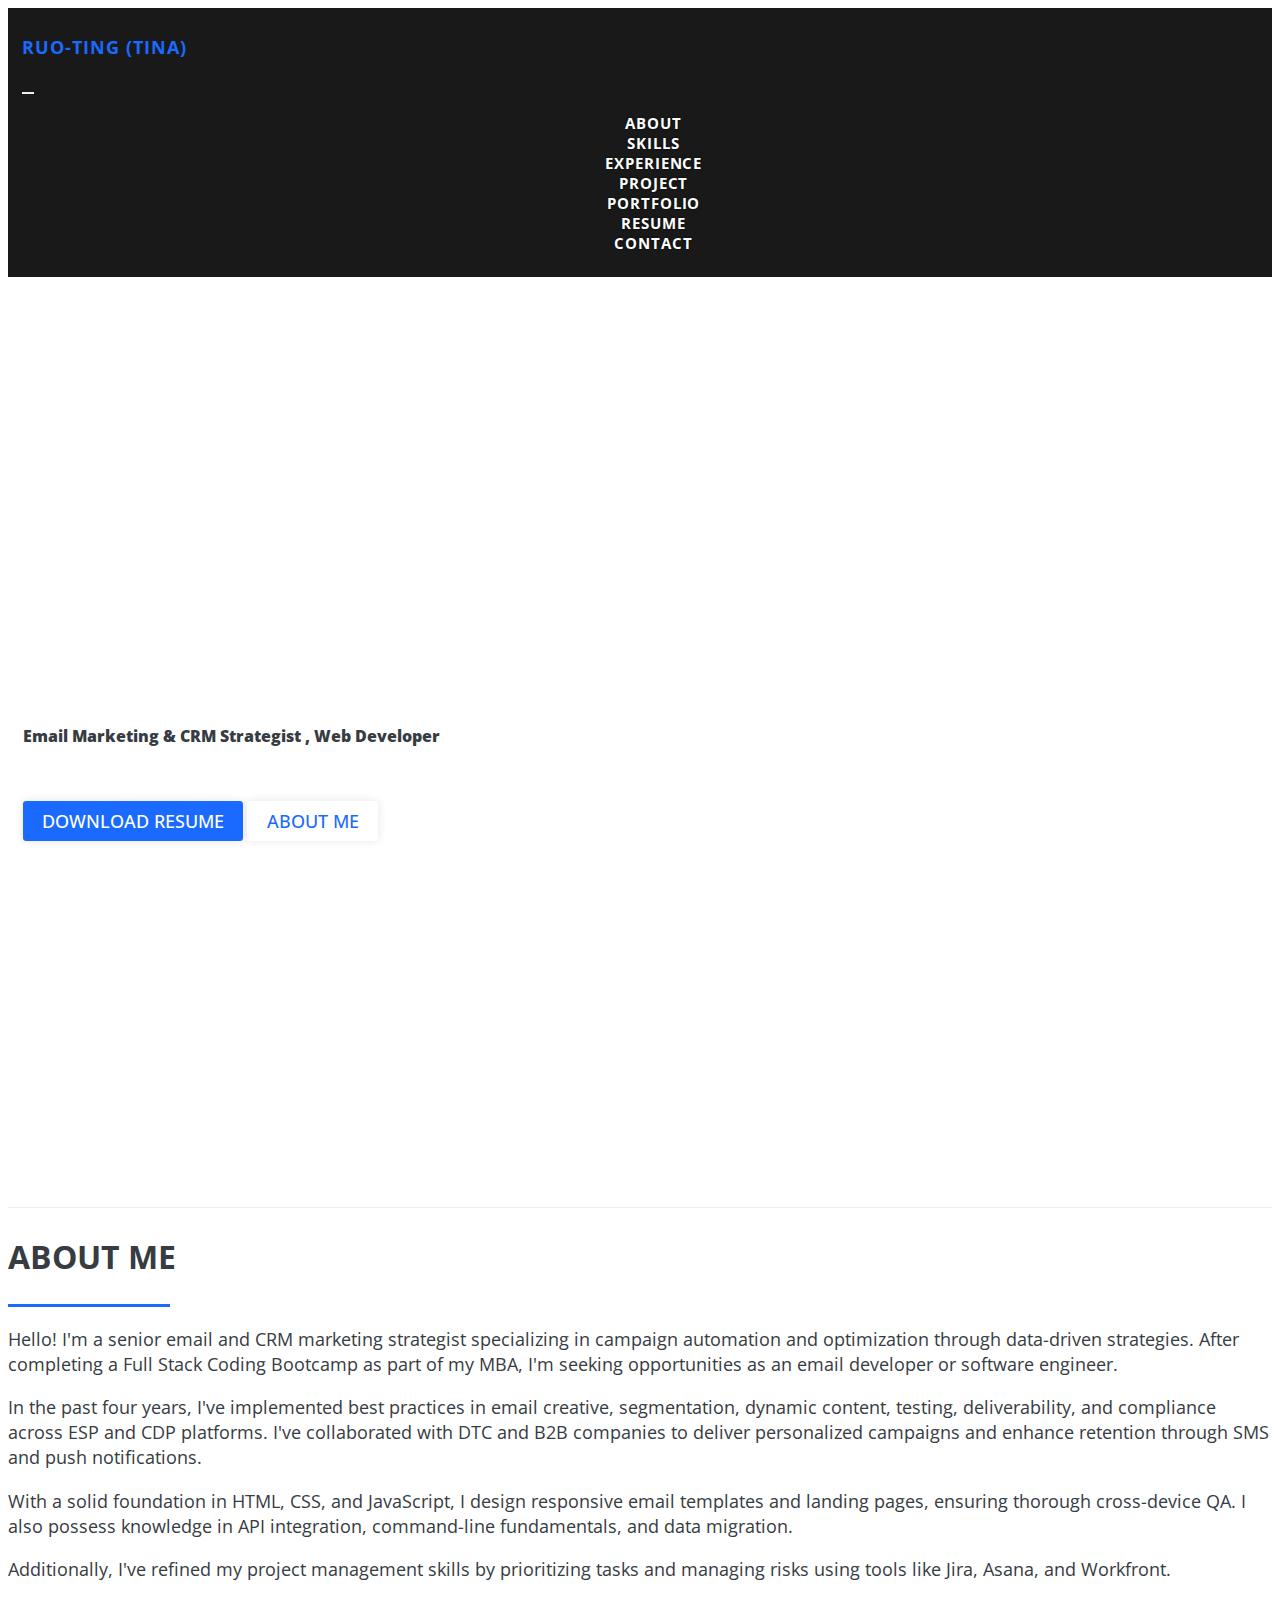
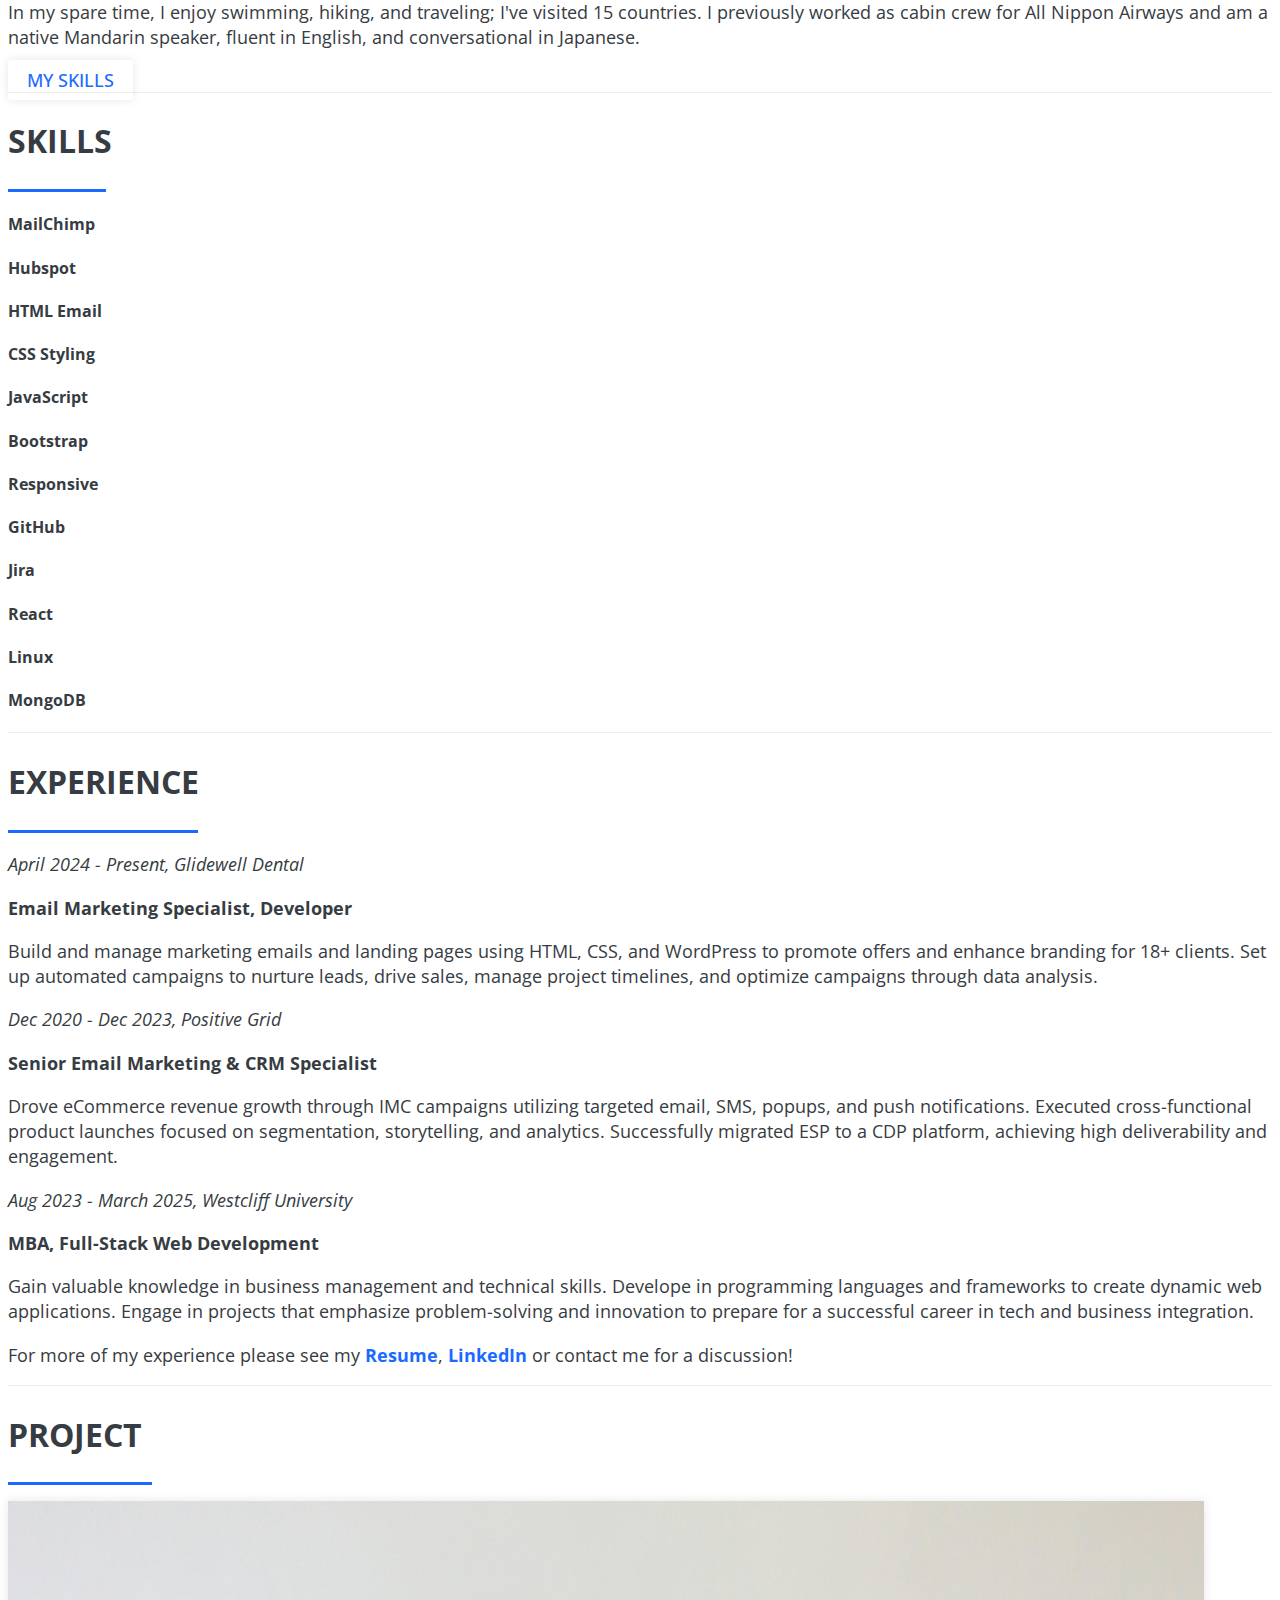
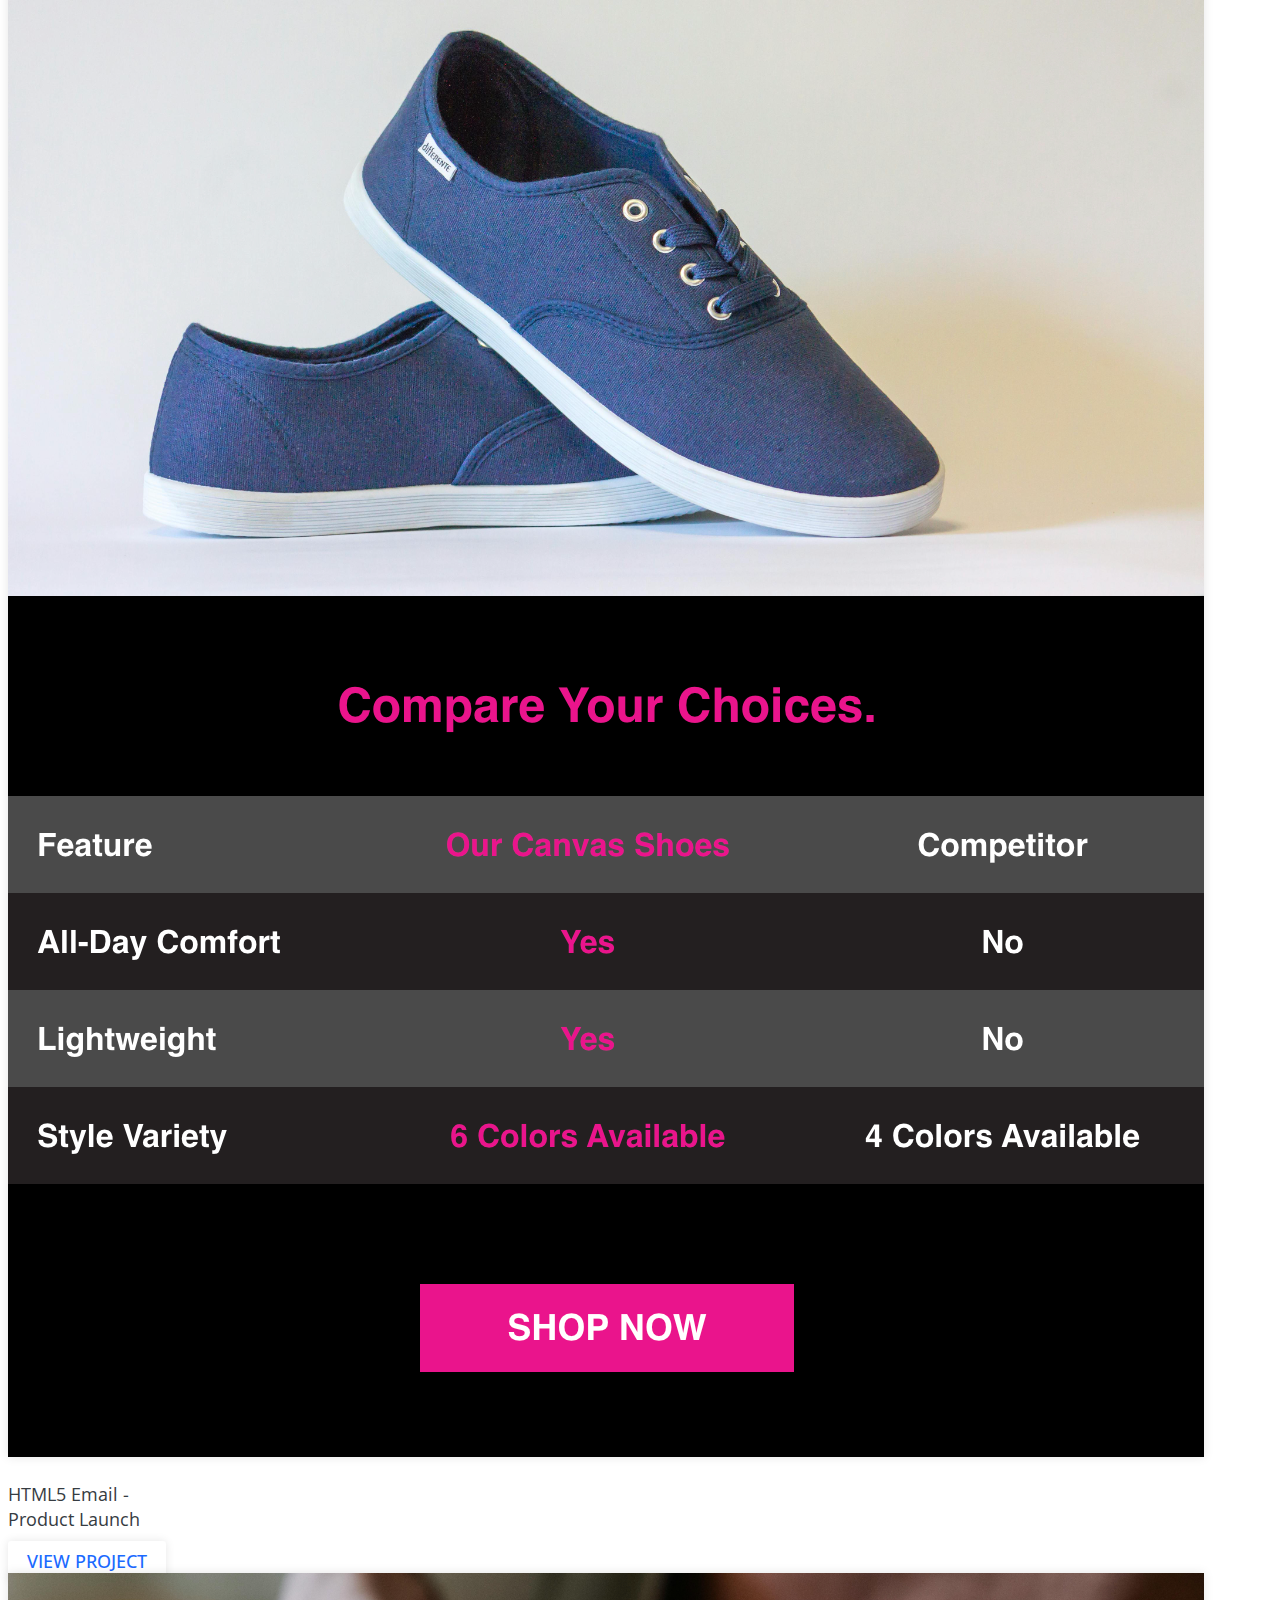
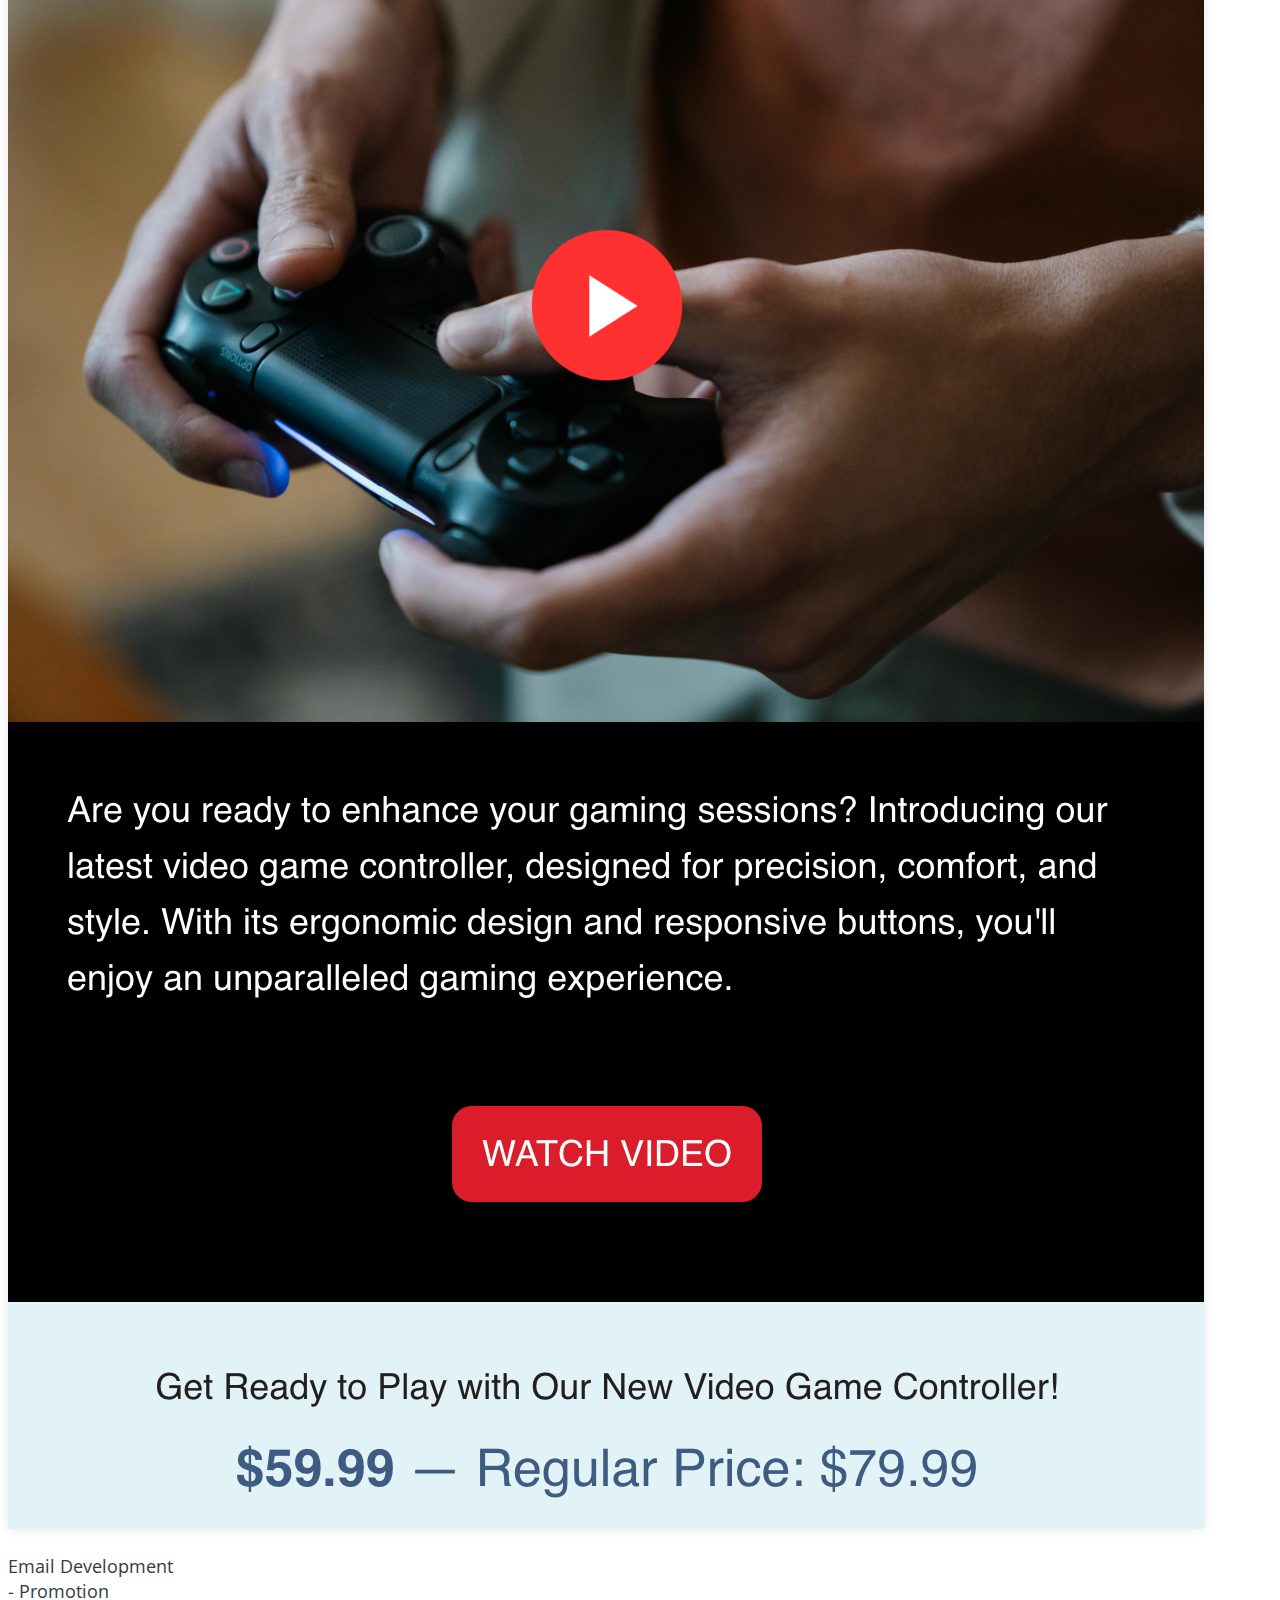
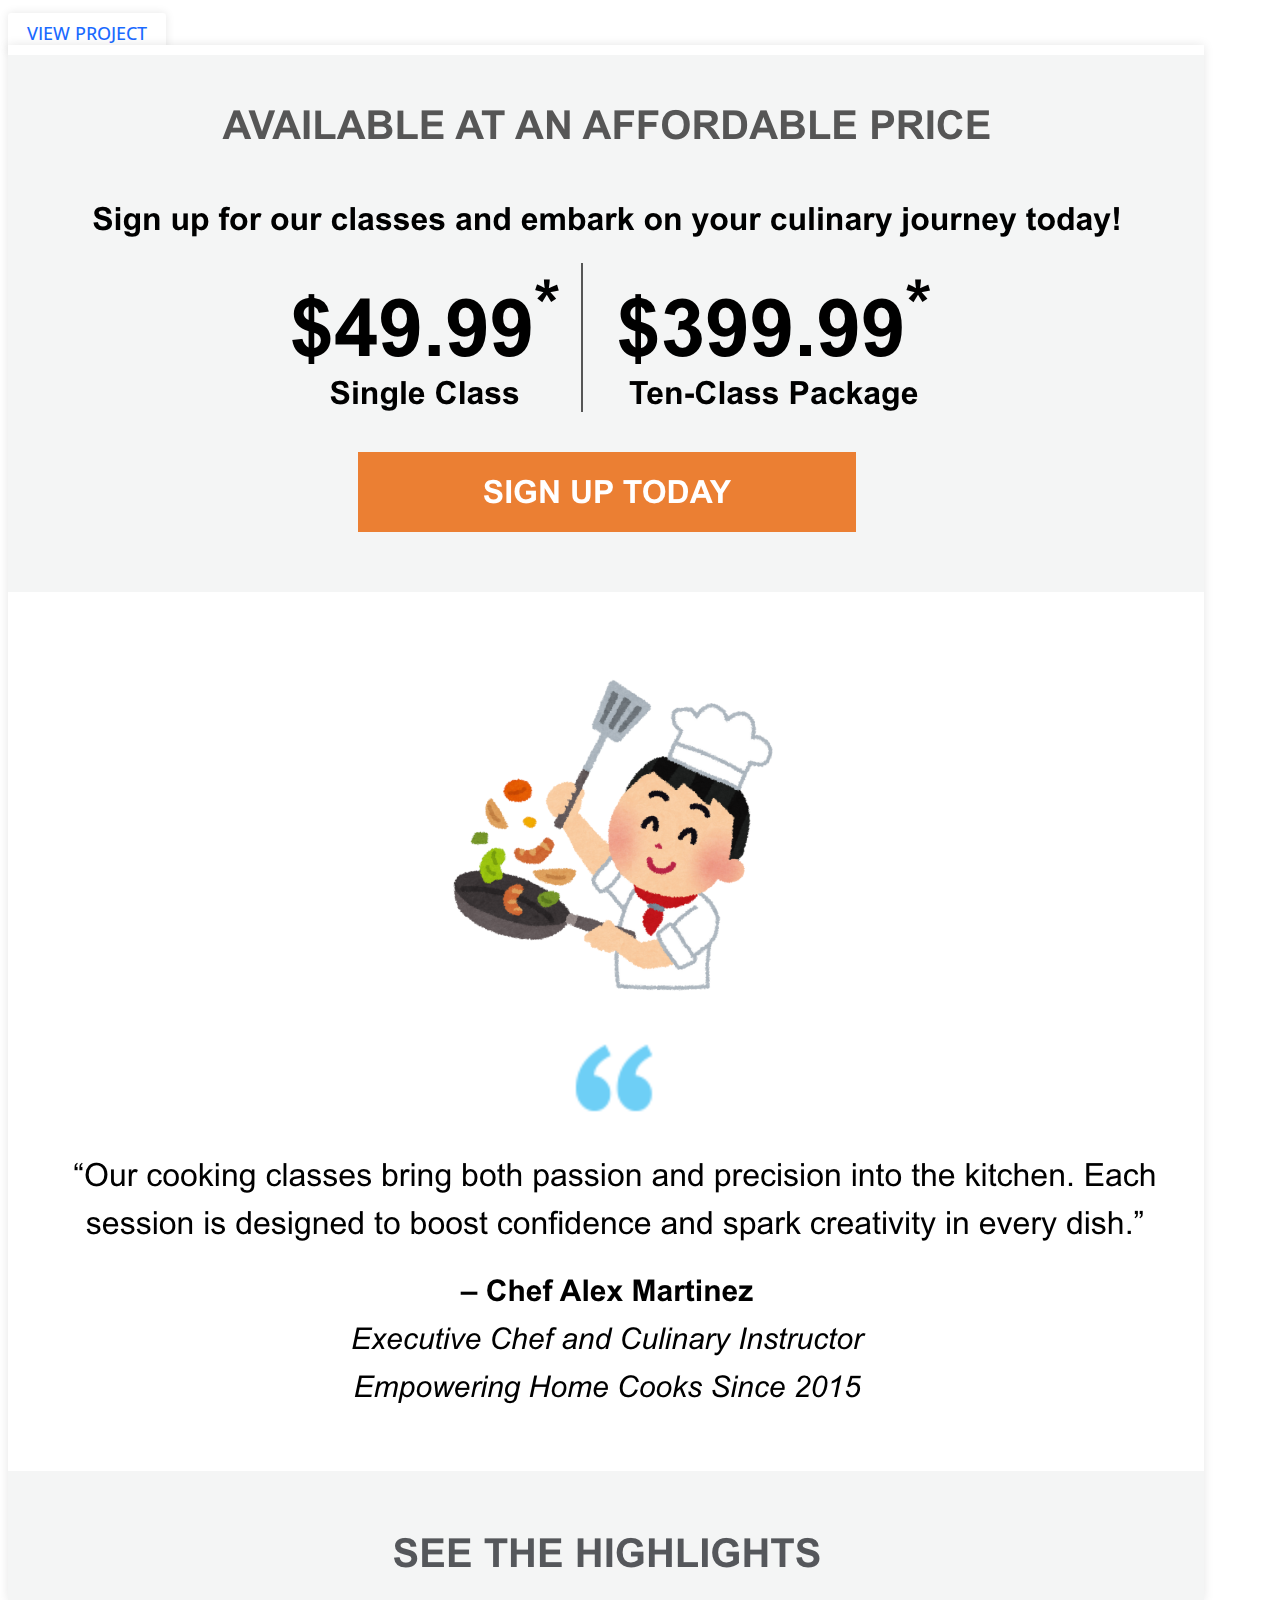
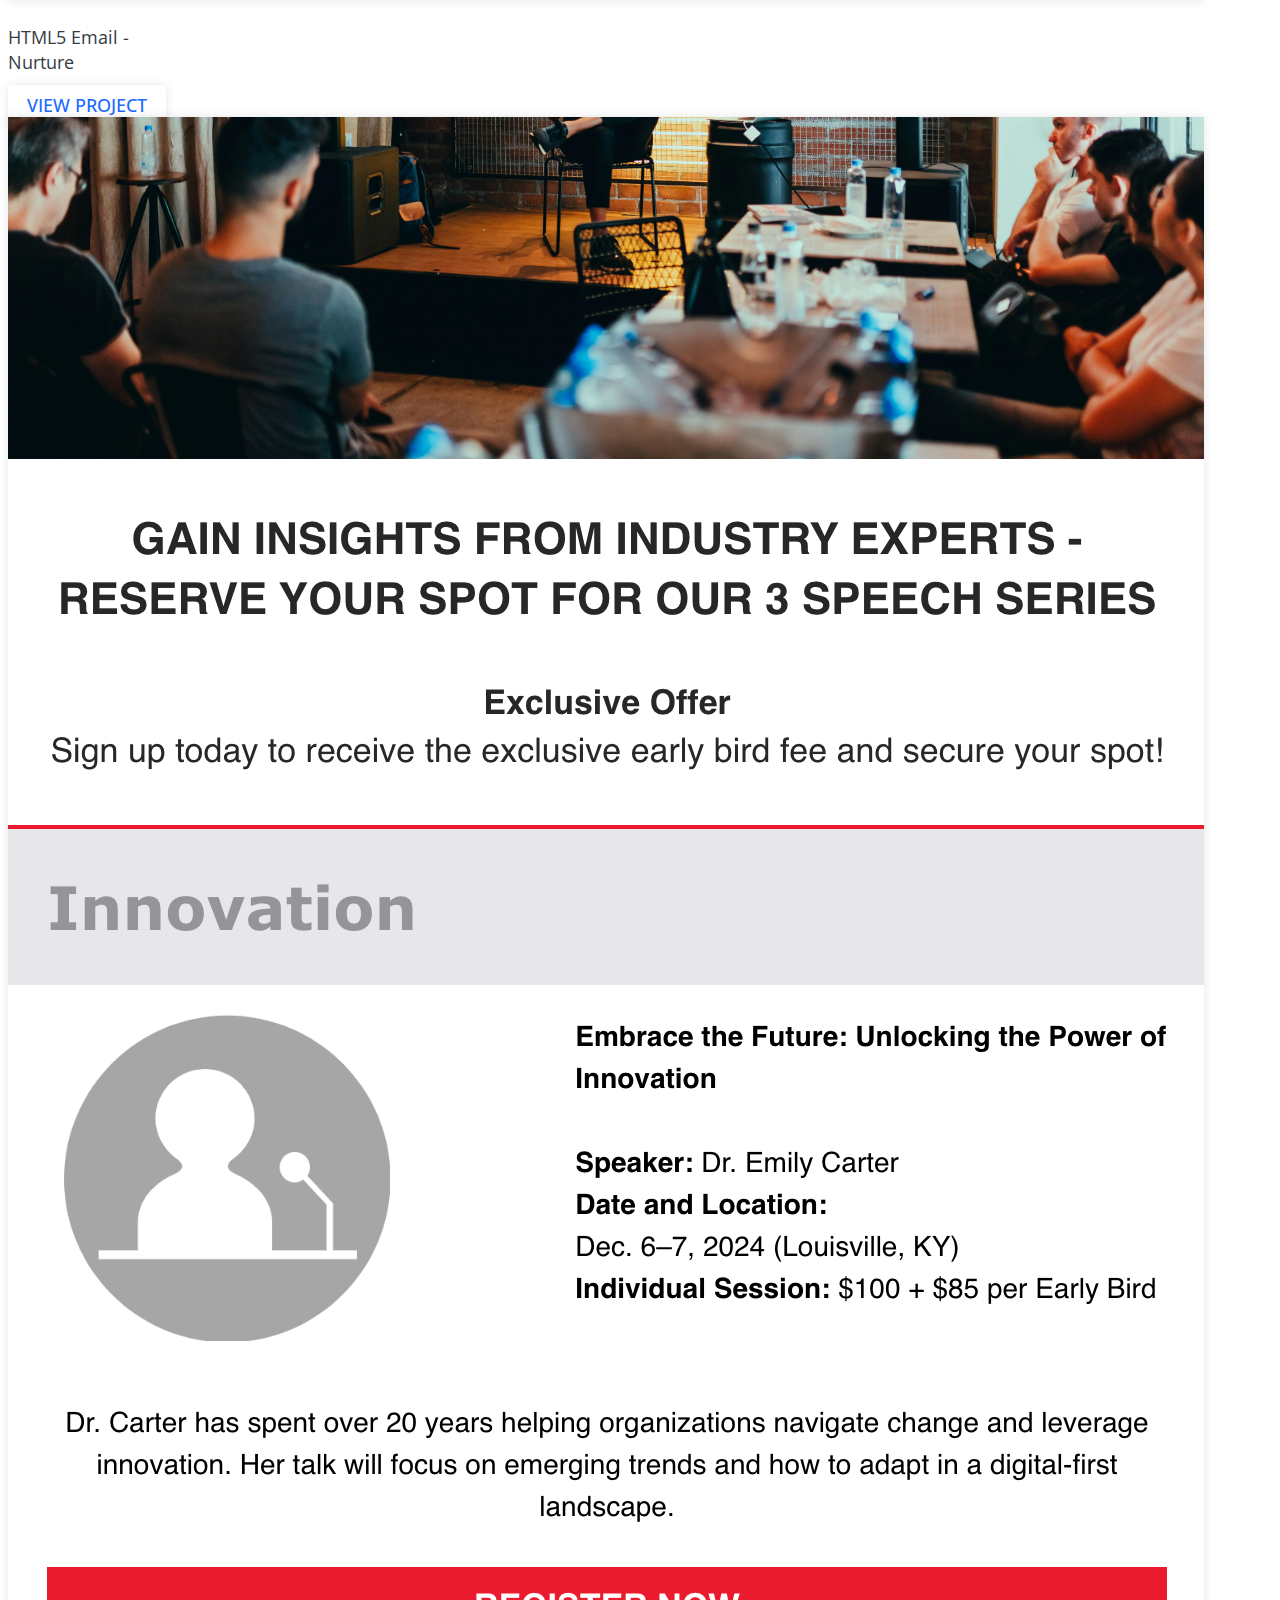
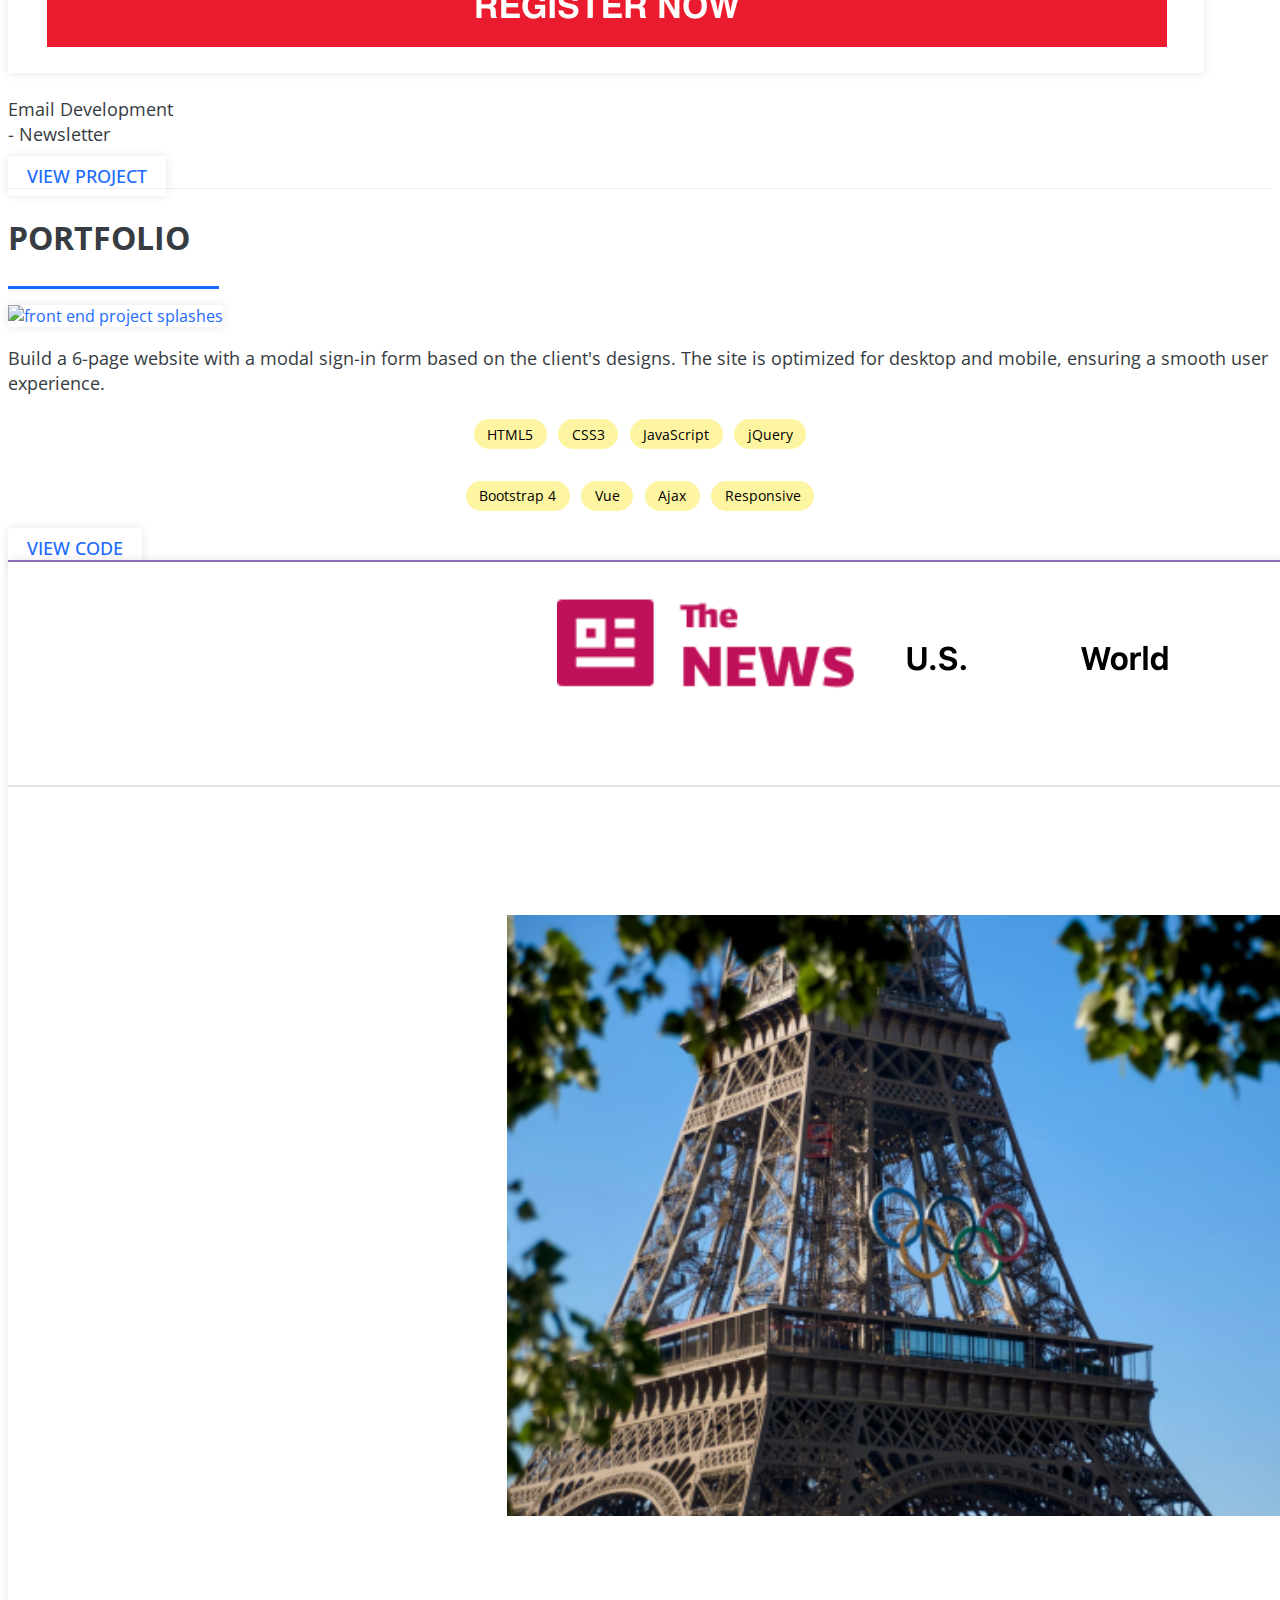
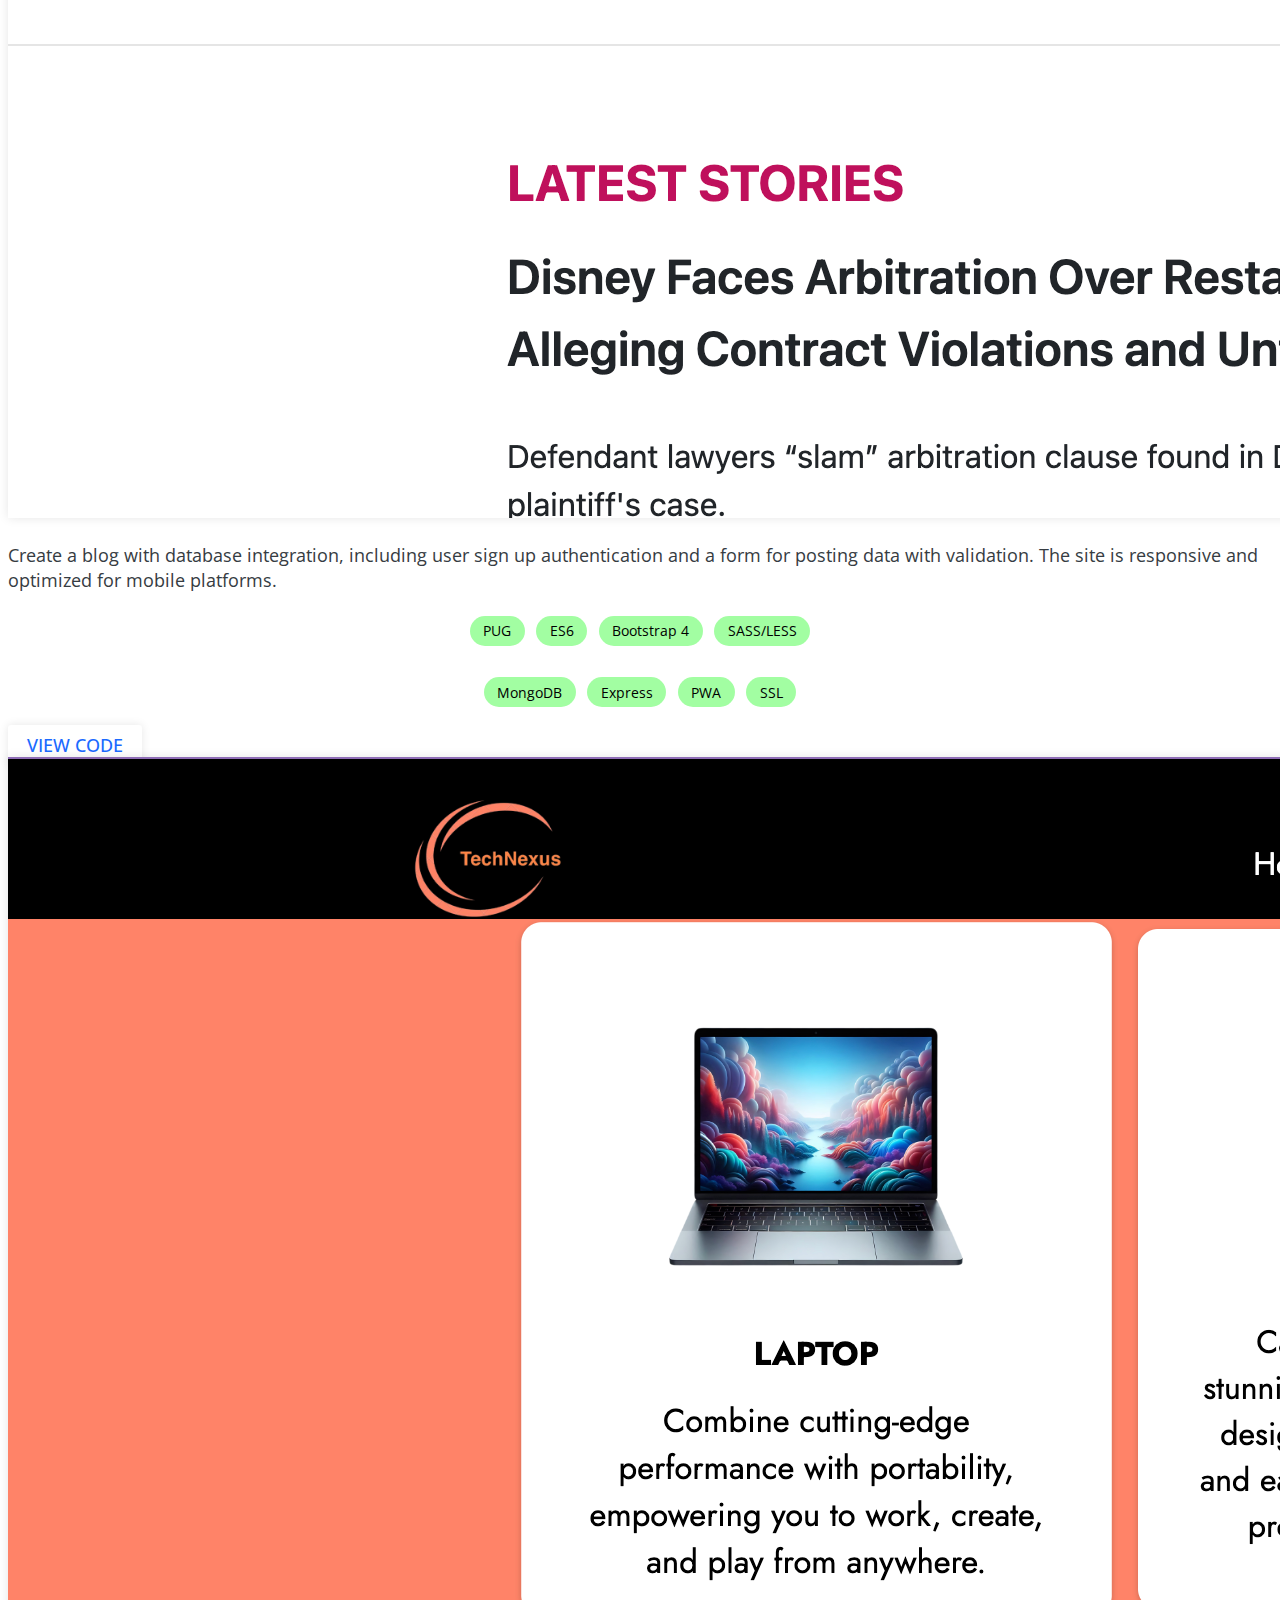
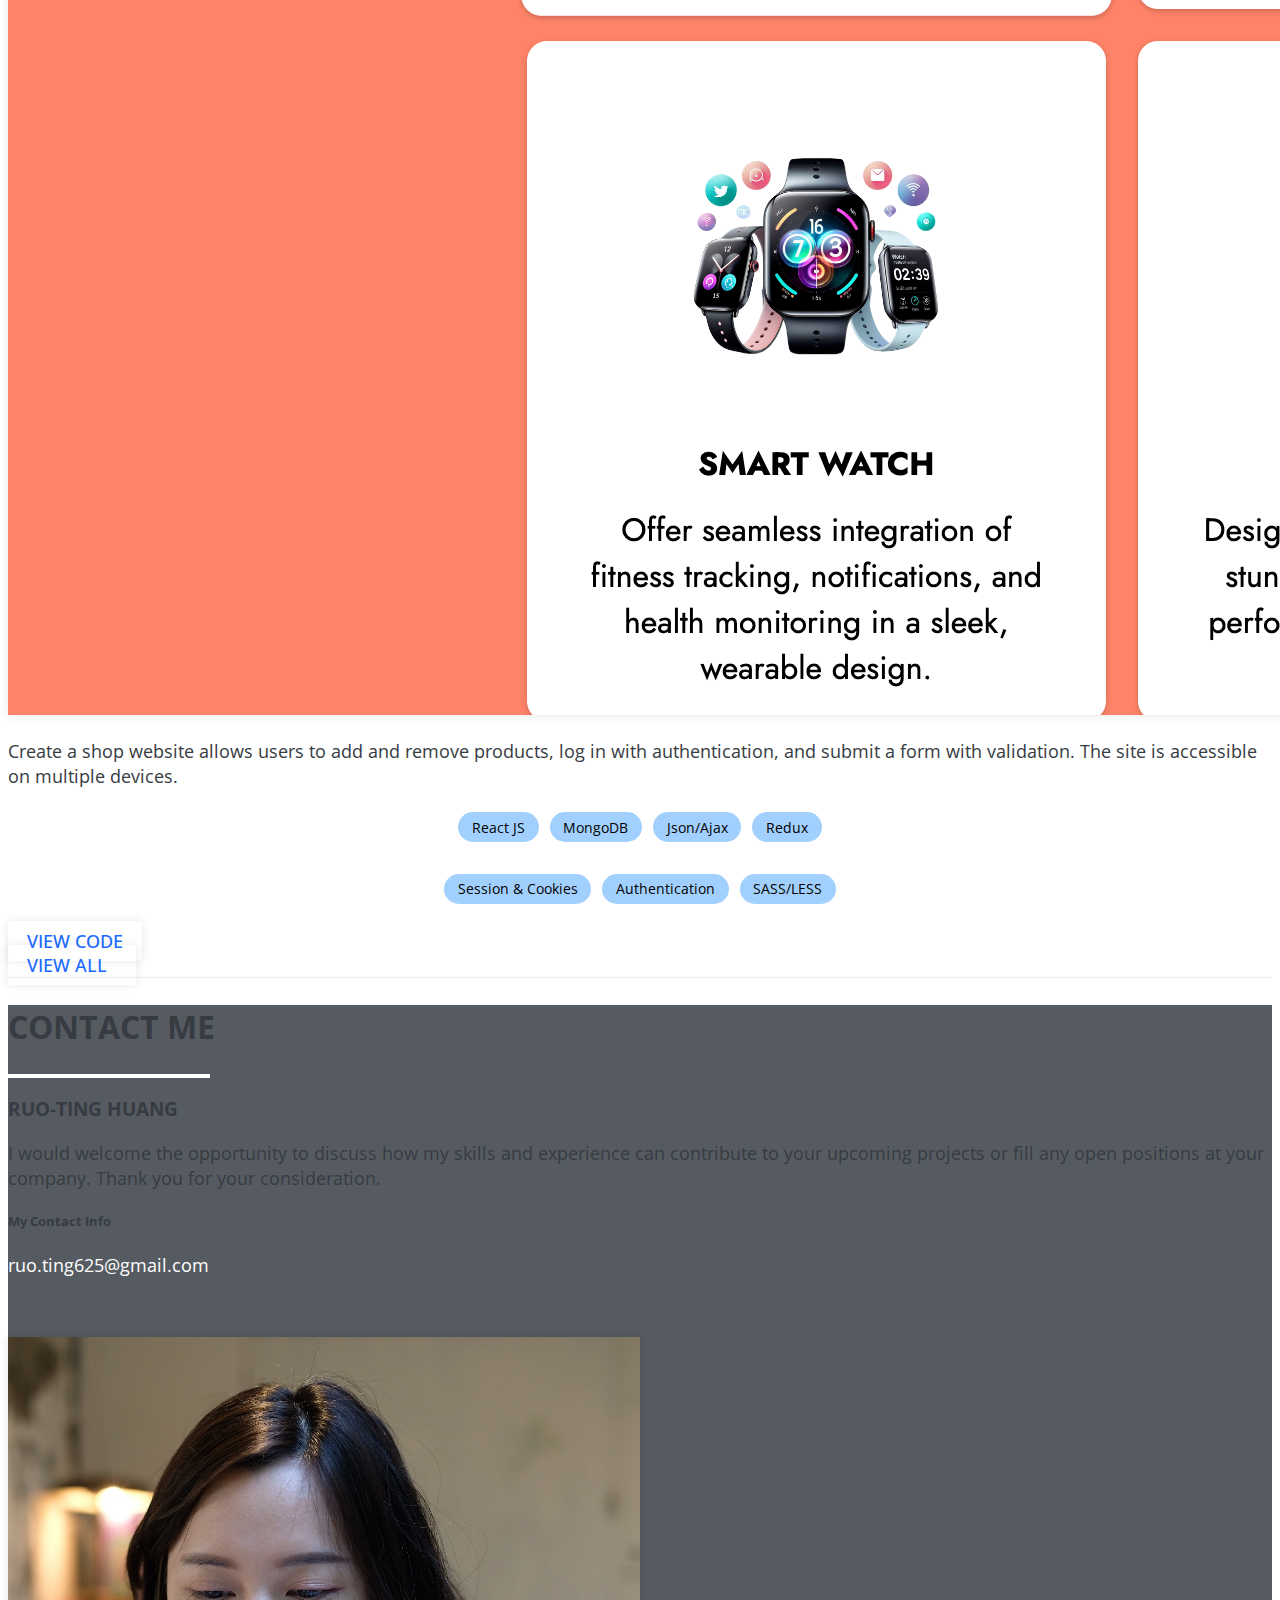
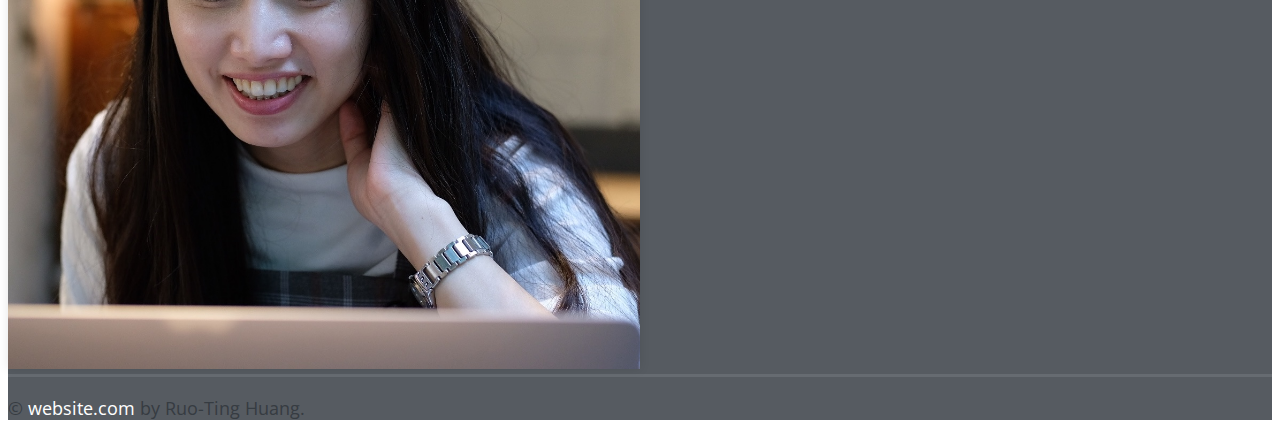
==== commit 4033bfee: "revise the copy view all" ====
--- a/index.html
+++ b/index.html
@@ -473,7 +473,7 @@
 
 				<!-- View All  -->
 				<a class="btn btn-outline-primary btn-lg" target="_blank" href="frontend.html">
-					View ALL Portifolio <span class="arrow-icon">&nbsp;<i class="fa fa-arrow-right"></i></span>
+					View ALL <span class="arrow-icon">&nbsp;<i class="fa fa-arrow-right"></i></span>
 				</a>
 
 			</div>
--- a/css/style.css
+++ b/css/style.css
@@ -366,13 +366,13 @@
 /* Mobile (max-width: 576px) */
 @media (max-width: 576px) {
    .badge-custom, .badge-custom-2, .badge-custom-3 {
-       padding: 0.3rem 0.7rem;
-       font-size: 1.5rem;
+       padding: 0.25rem 0.6rem;
+       font-size: 0.85rem; /* Adjusted to a smaller size */
    }
    p, .back-link {
-       font-size: 1.5rem;
-   }
-}
-
-
-
+       font-size: 0.85rem; /* Slightly reduced as well */
+   }
+}
+
+
+
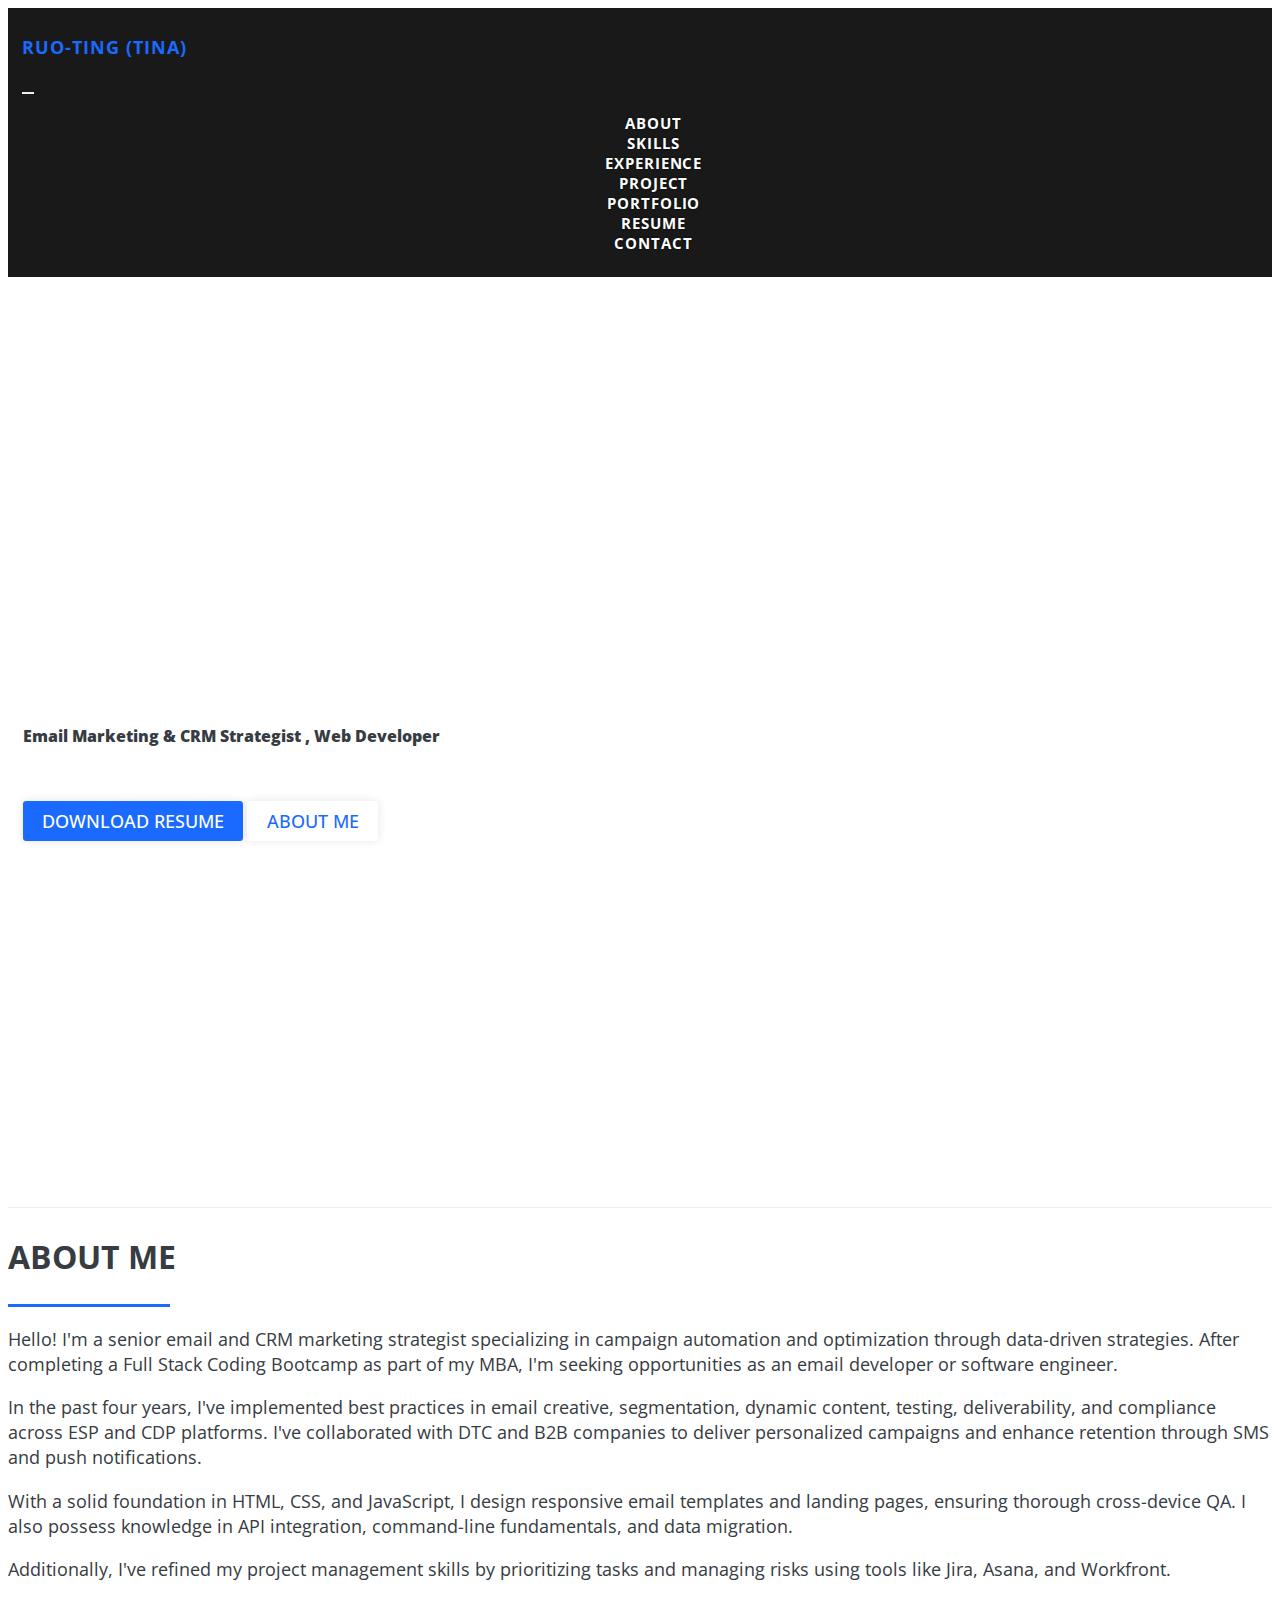
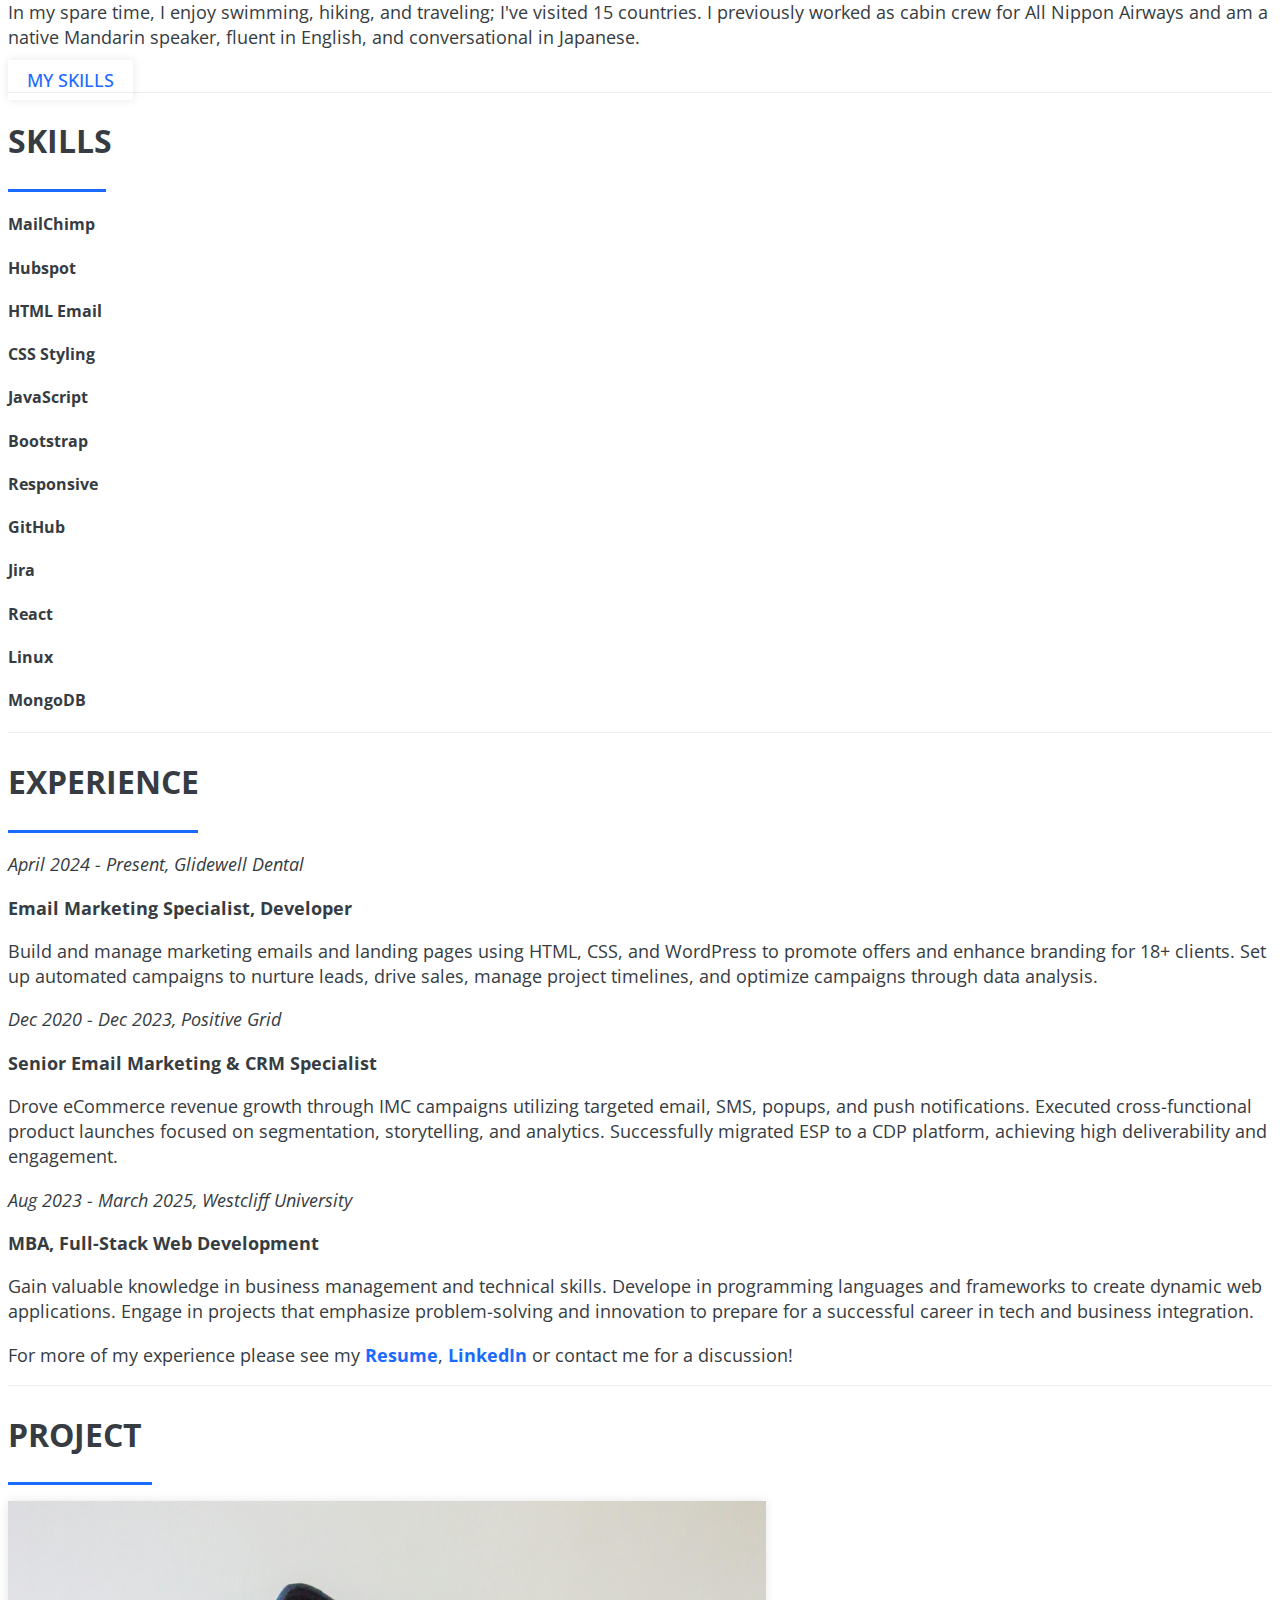
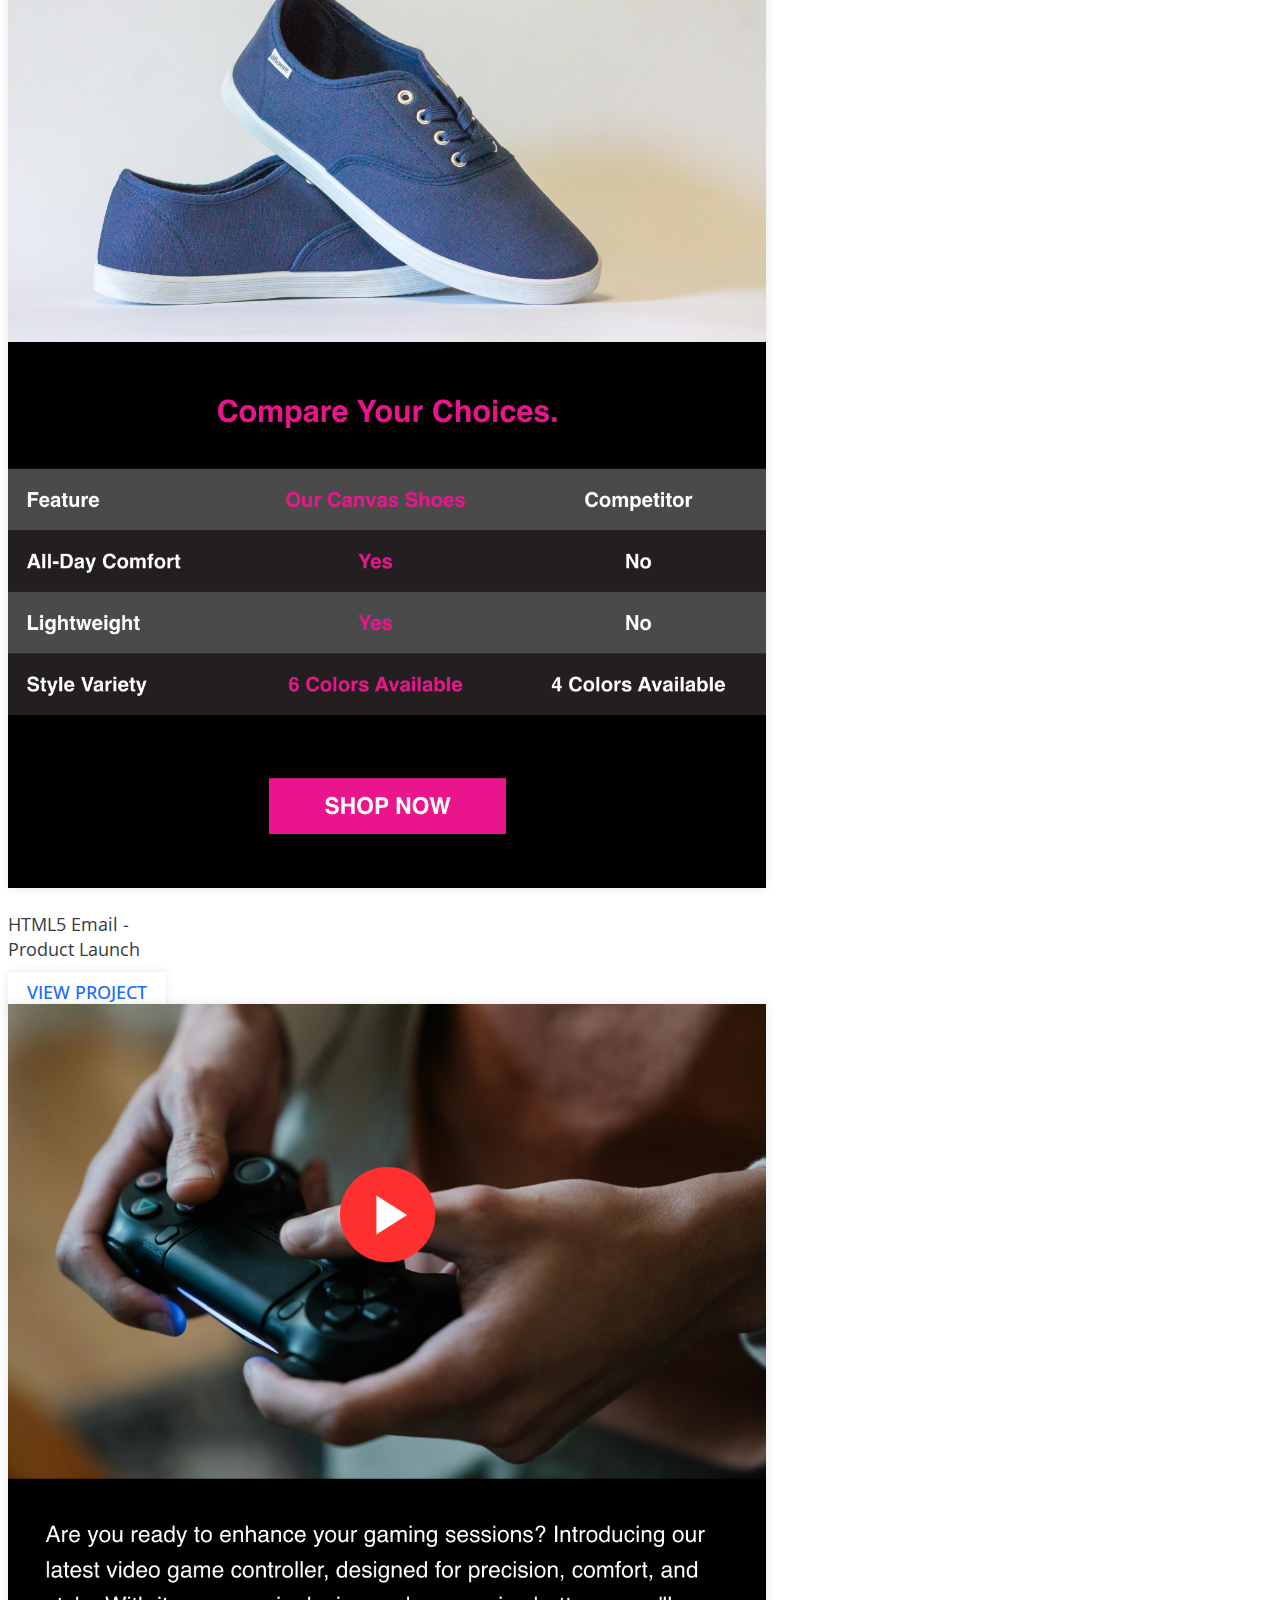
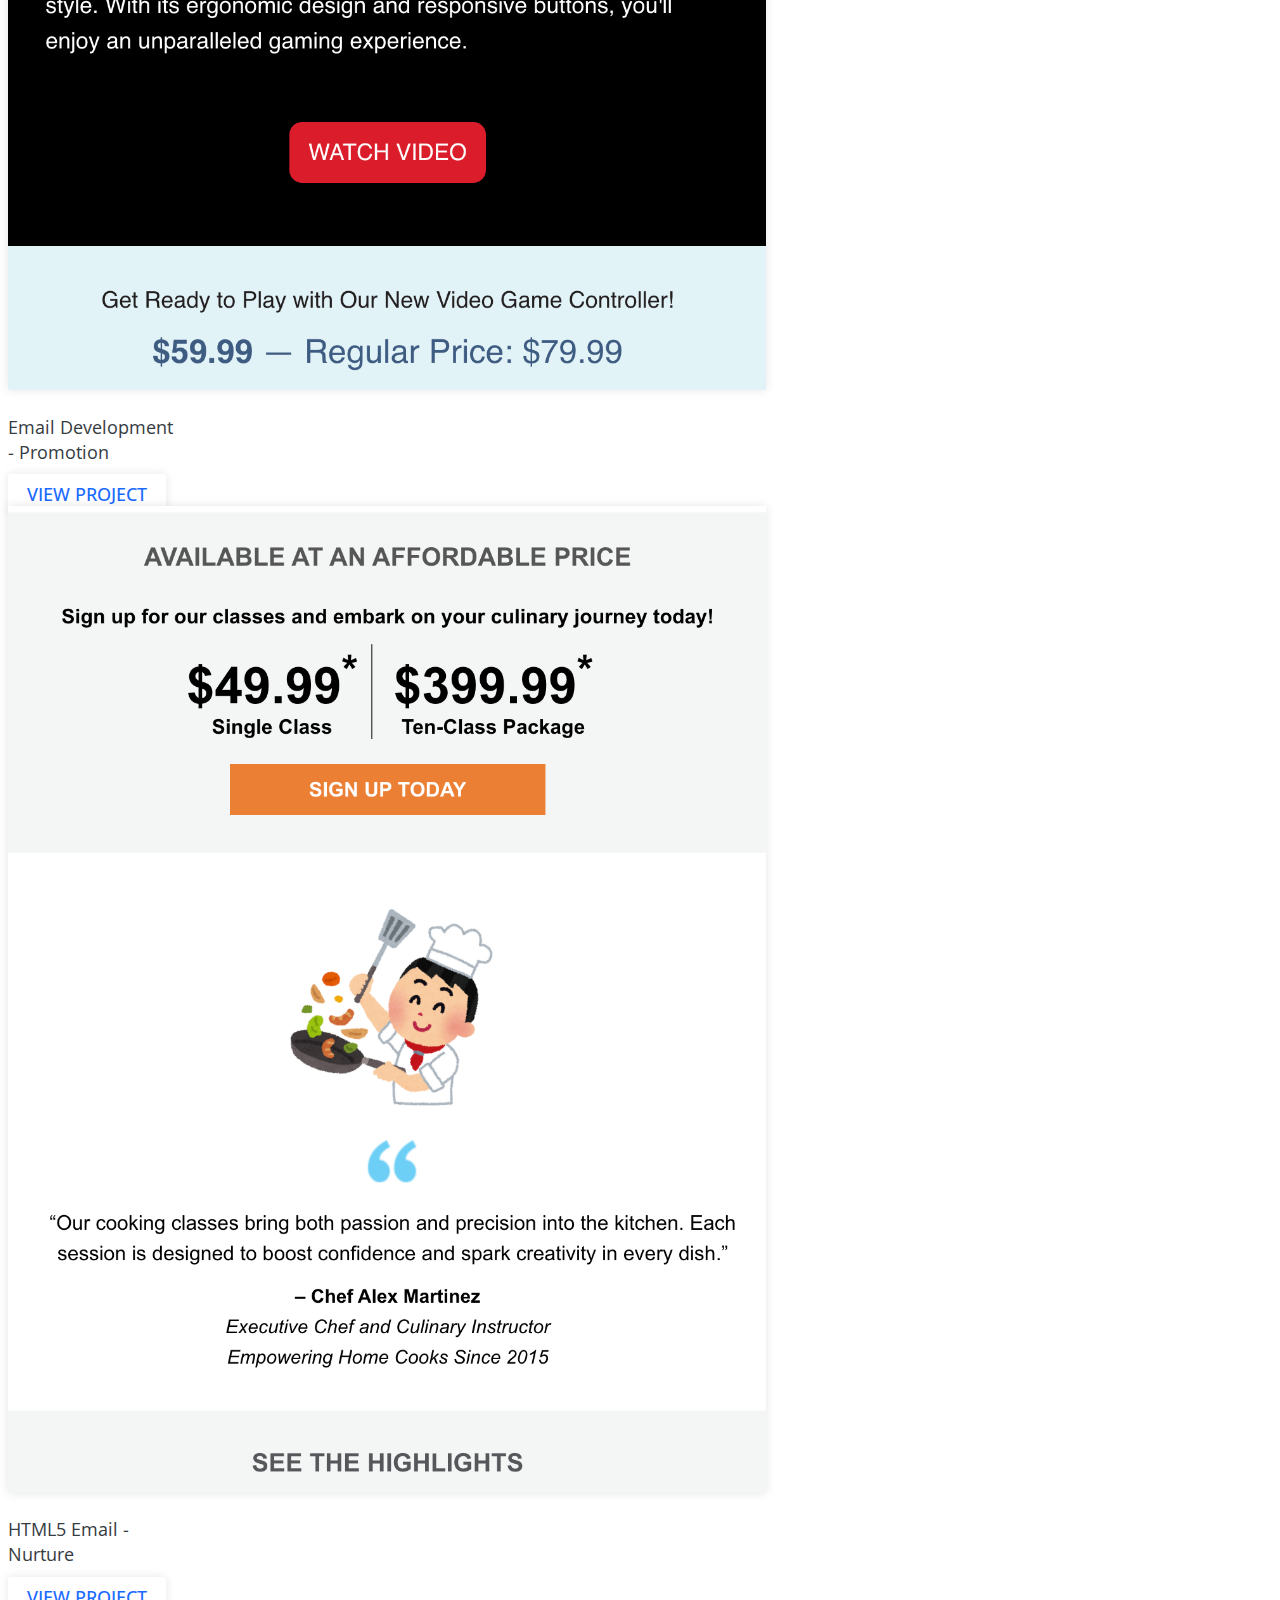
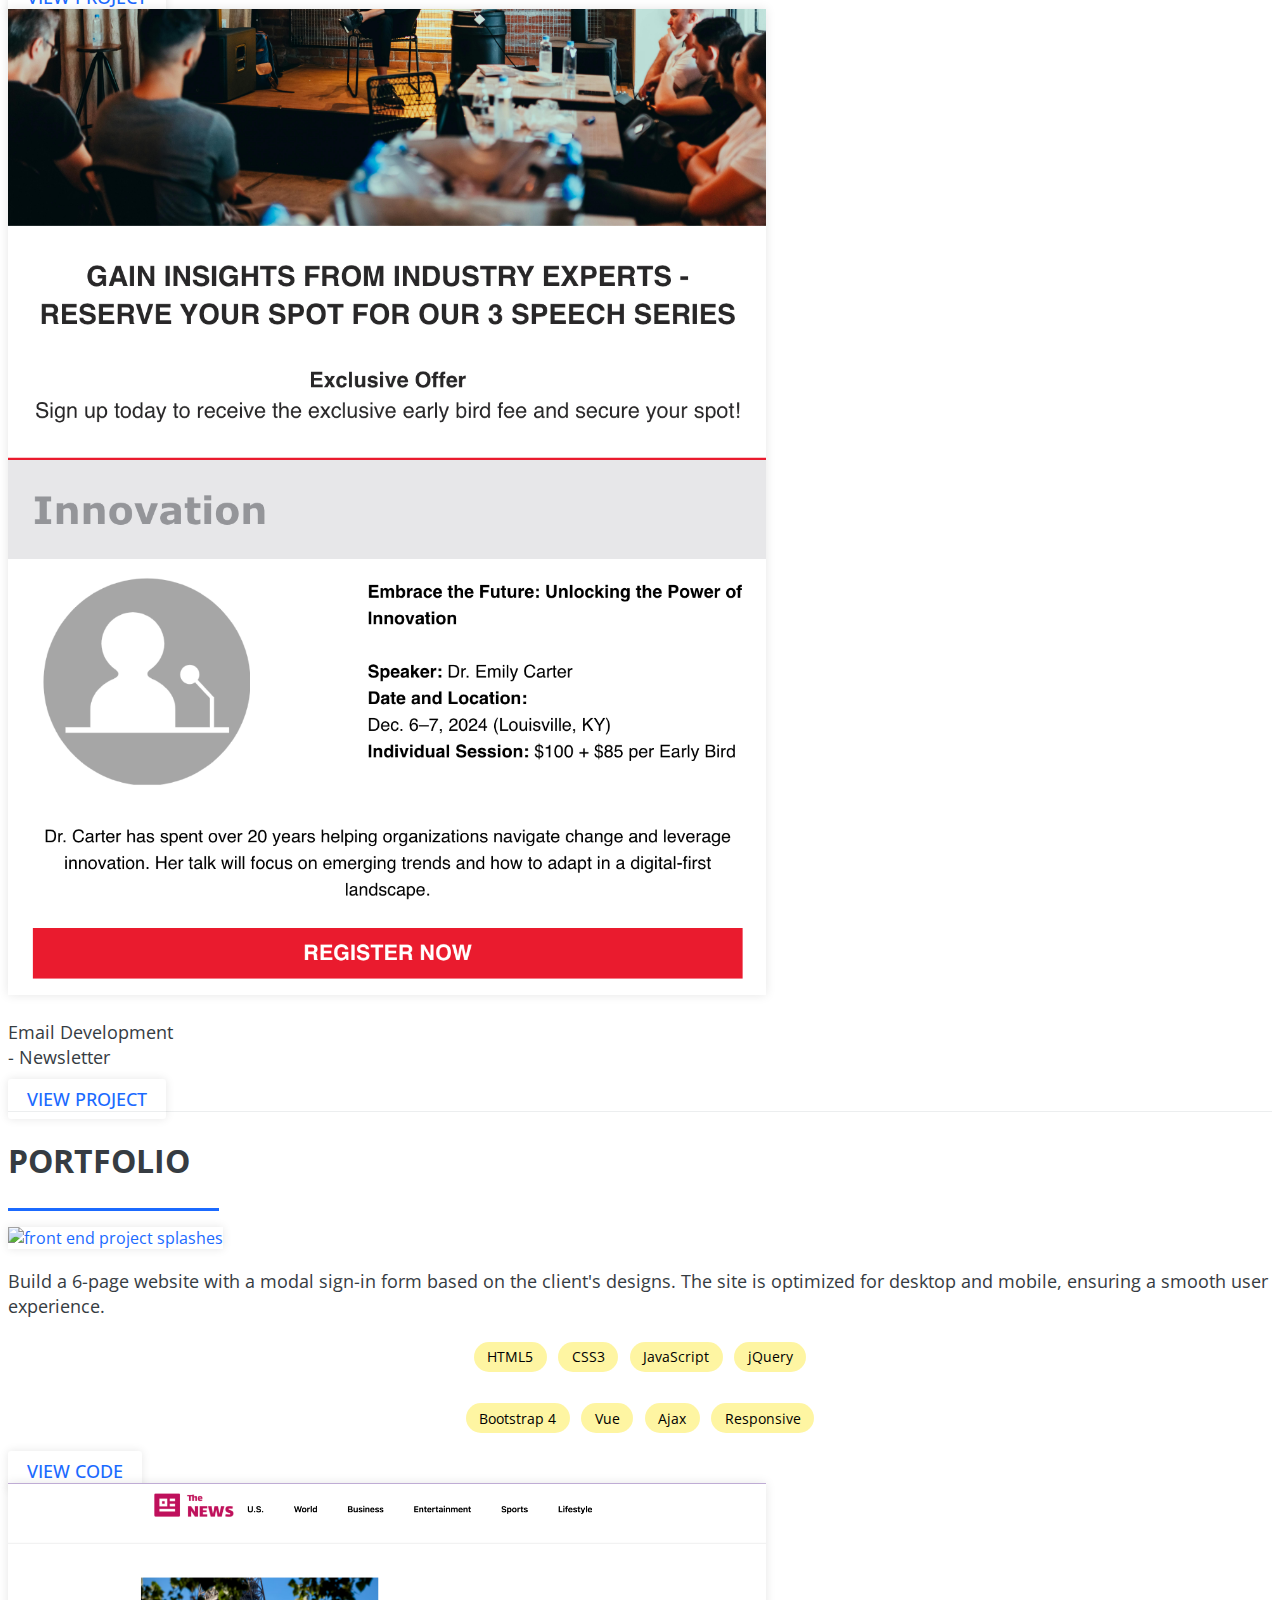
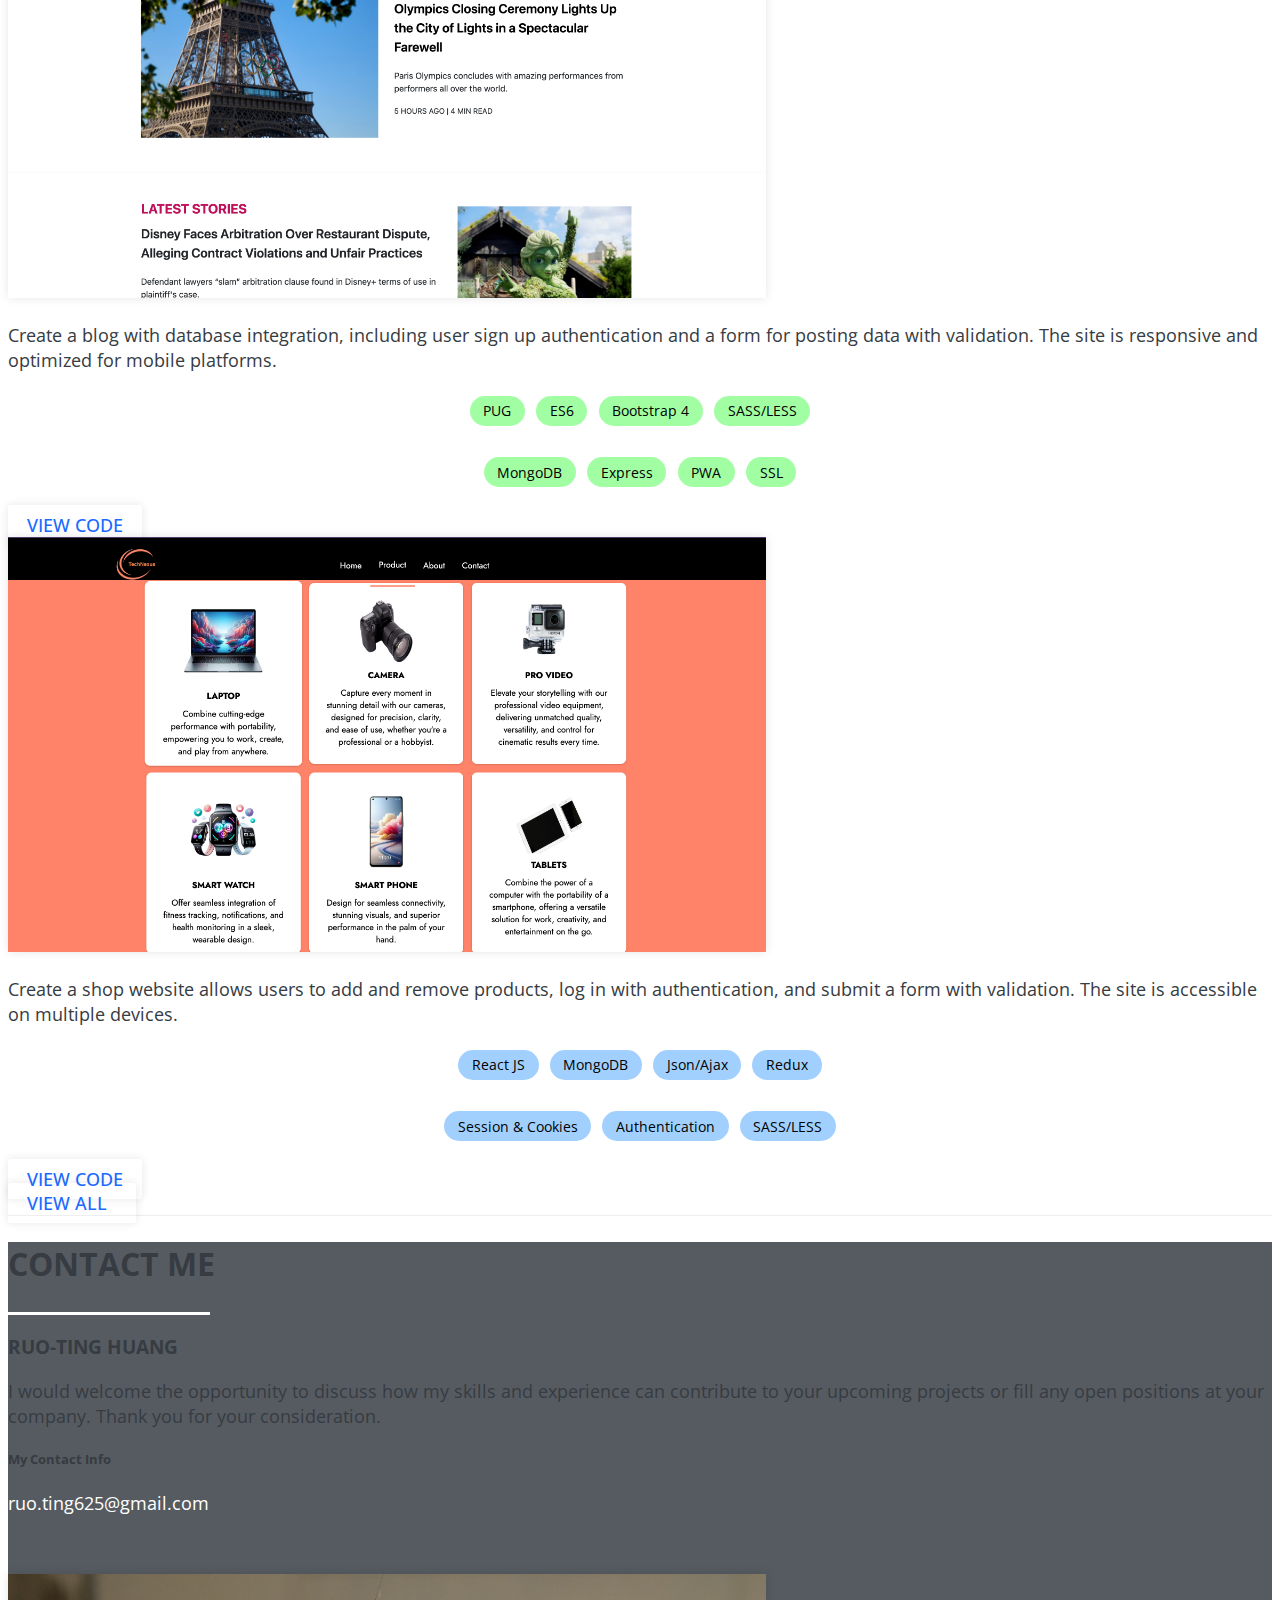
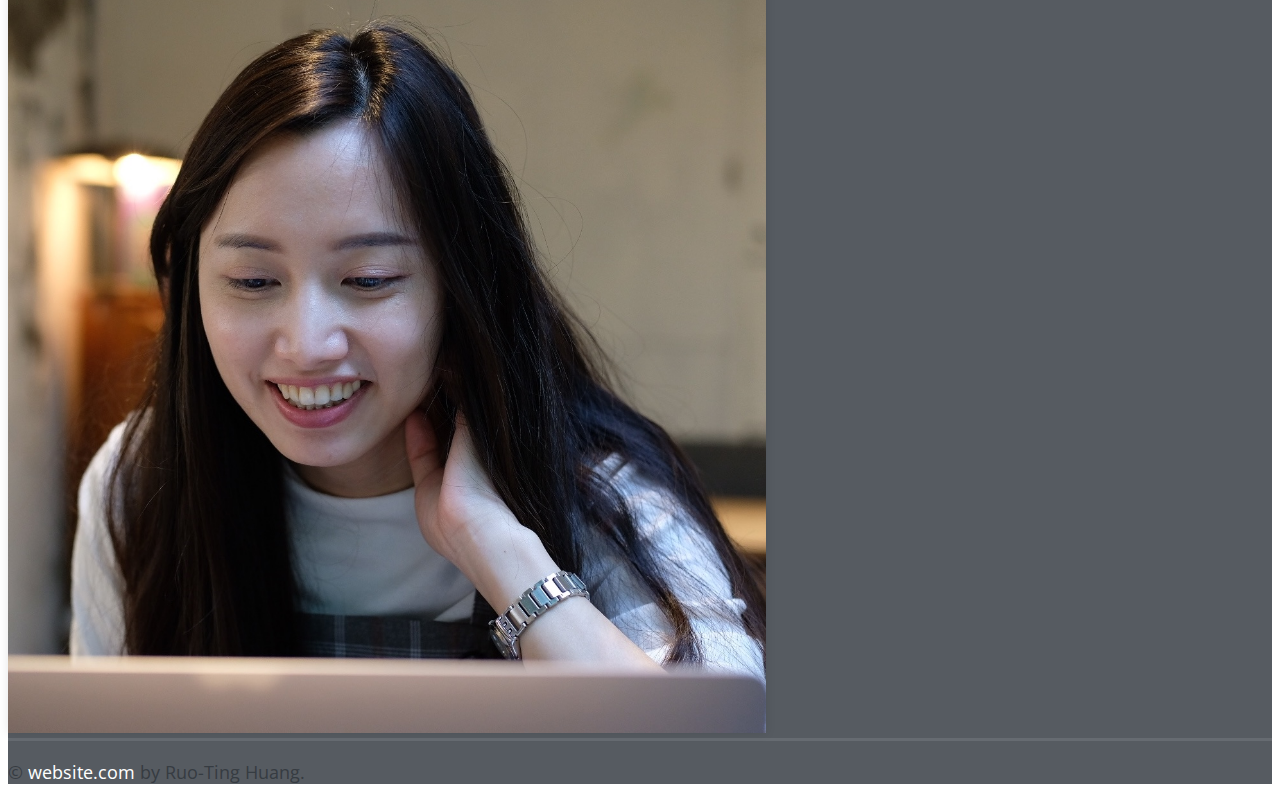
==== commit 283568c9: "update the contact img responsible" ====
--- a/index.html
+++ b/index.html
@@ -520,9 +520,10 @@
 					  	<a class="home-social" href="mailto:ruo.ting625@gmail.com" target="_blank"><i class="fa-regular fa-envelope"></i></a>
 					</div>
 
-
-					<div class="col-md-5 d-flex justify-content-center">
-						<img class="img-fluid mx-auto mb-4 rounded-circle" src="img/contact-img.jpg" alt="profile" width="50%">
+					<div class="col-md-5 col-sm-8 col-10 d-flex justify-content-center">
+						<img class="img-fluid mx-auto mb-4 rounded-circle" src="img/contact-img.jpg" alt="profile">
+					</div>
+						</div>
 					</div> <!-- End Column -->
 
 					<div class="socket w-100"></div>
--- a/css/style.css
+++ b/css/style.css
@@ -374,5 +374,35 @@
    }
 }
 
-
-
+/* Contact Image */
+
+@media (max-width: 576px) {
+   .rounded-circle {
+       width: 100%; /* Full width for extra-small screens */
+   }
+}
+
+.img-fluid {
+   max-width: 60%;
+   height: auto;
+}
+
+/* Tablet-specific adjustments */
+@media (max-width: 992px) {
+   .col-md-5 {
+       max-width: 80%; /* Adjusts the width for tablets */
+   }
+   .img-fluid {
+       max-width: 70%; /* Keeps the image slightly smaller on tablets */
+   }
+}
+
+/* Center alignment for contact section on smaller devices */
+@media (max-width: 768px) {
+   .col-md-5 {
+       text-align: center; /* Centers the text and image on smaller screens */
+   }
+}
+
+
+
